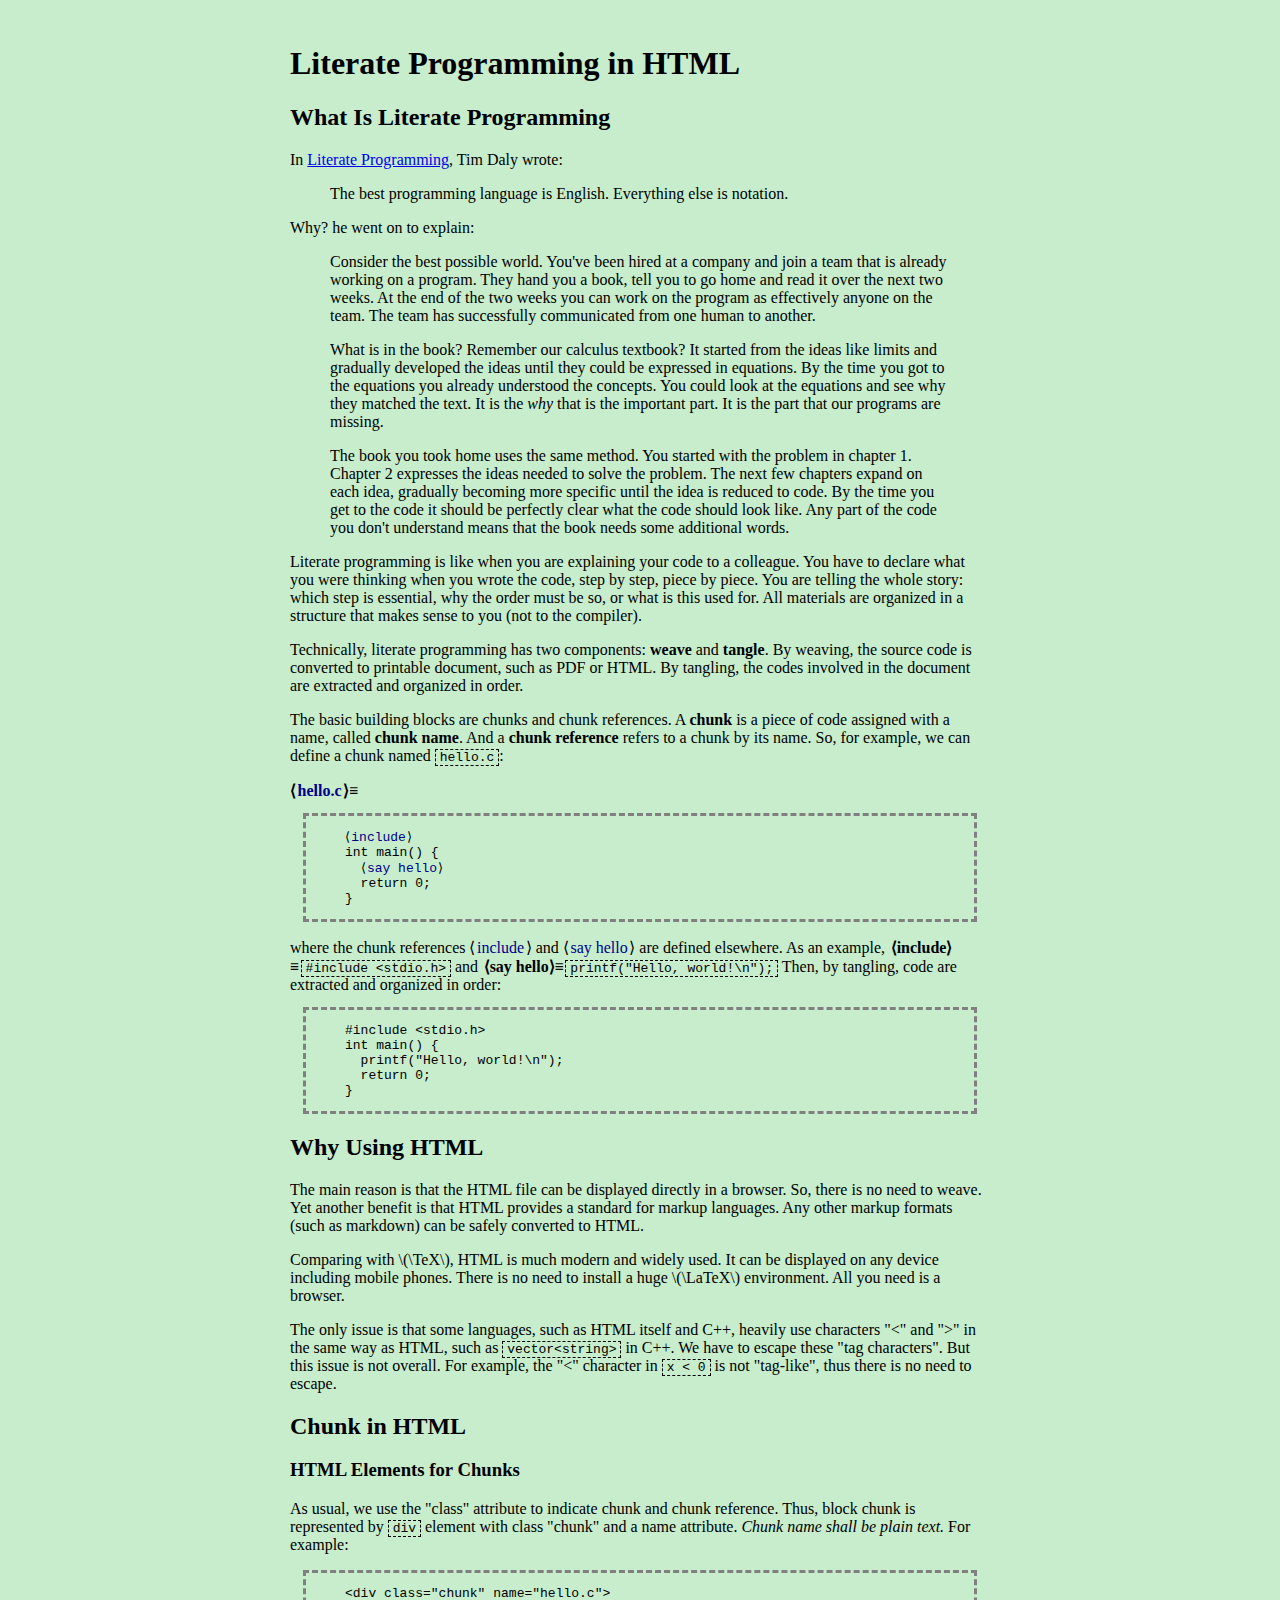
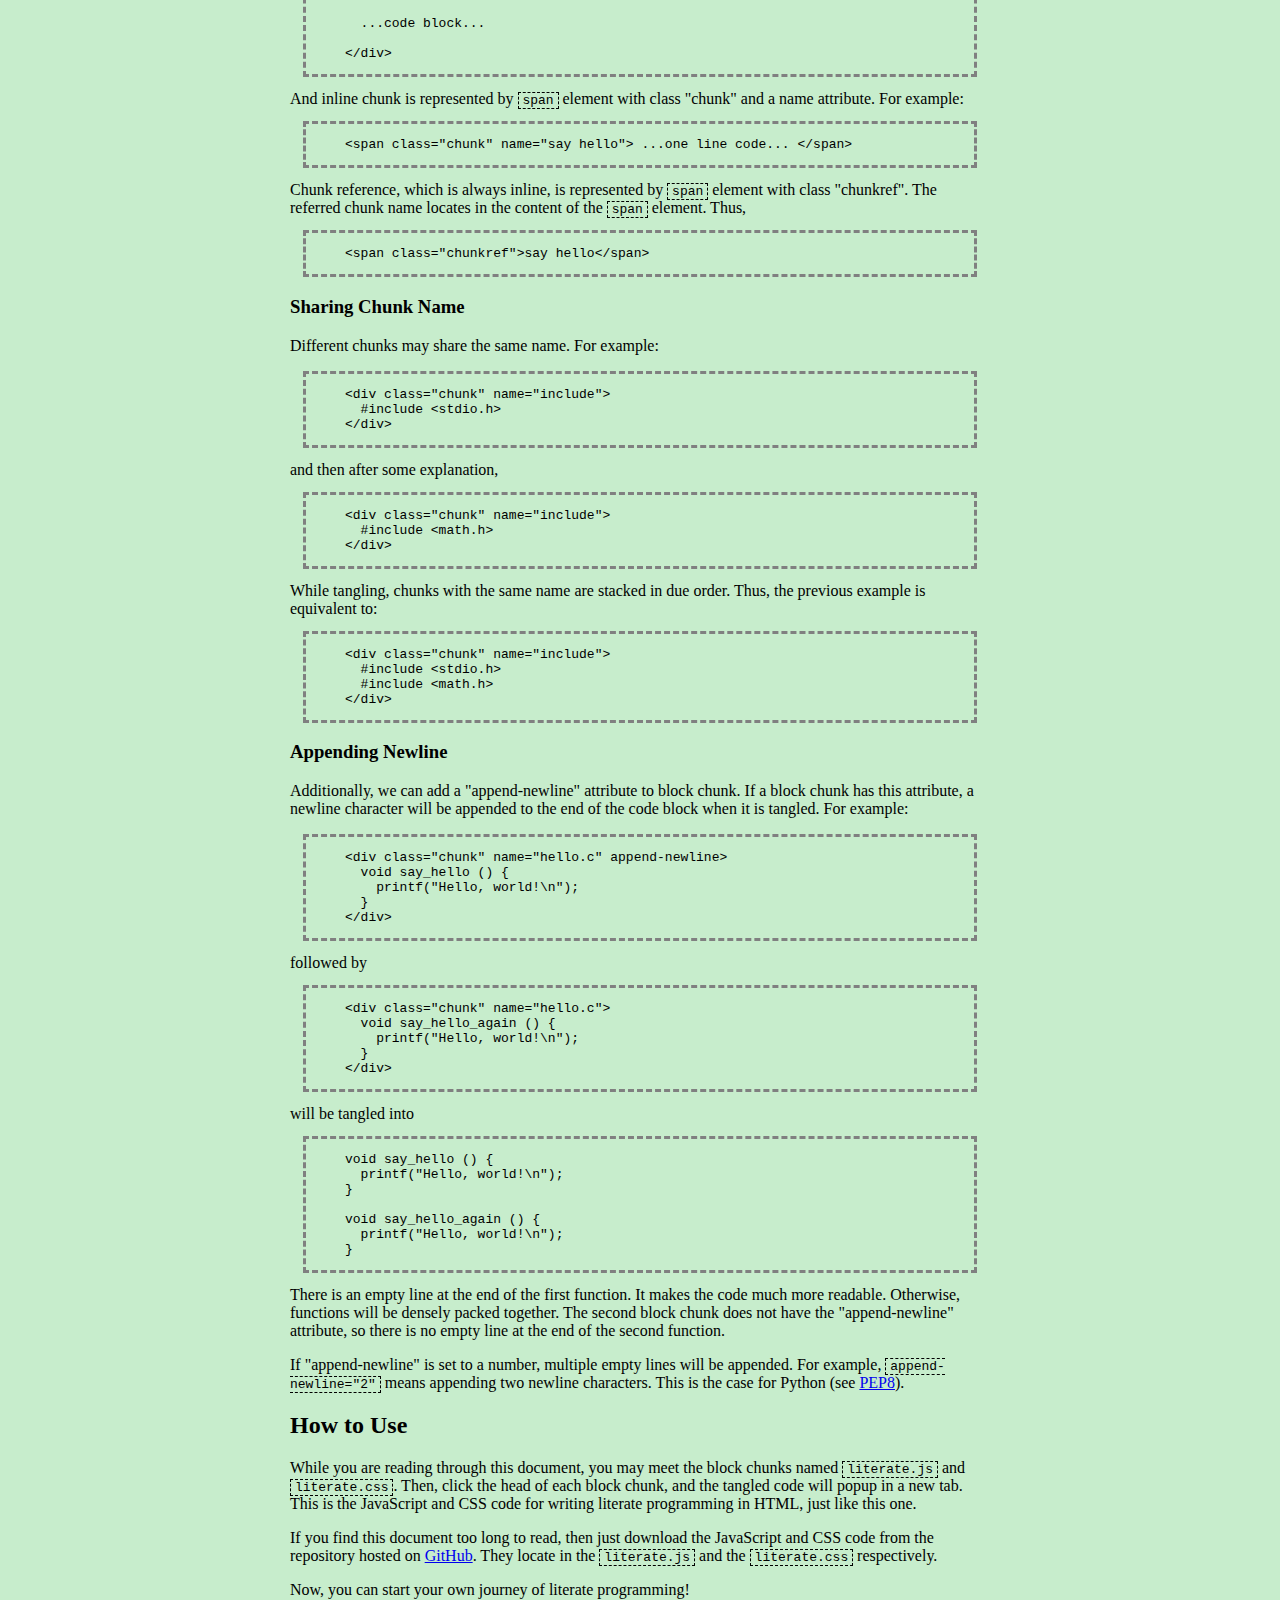
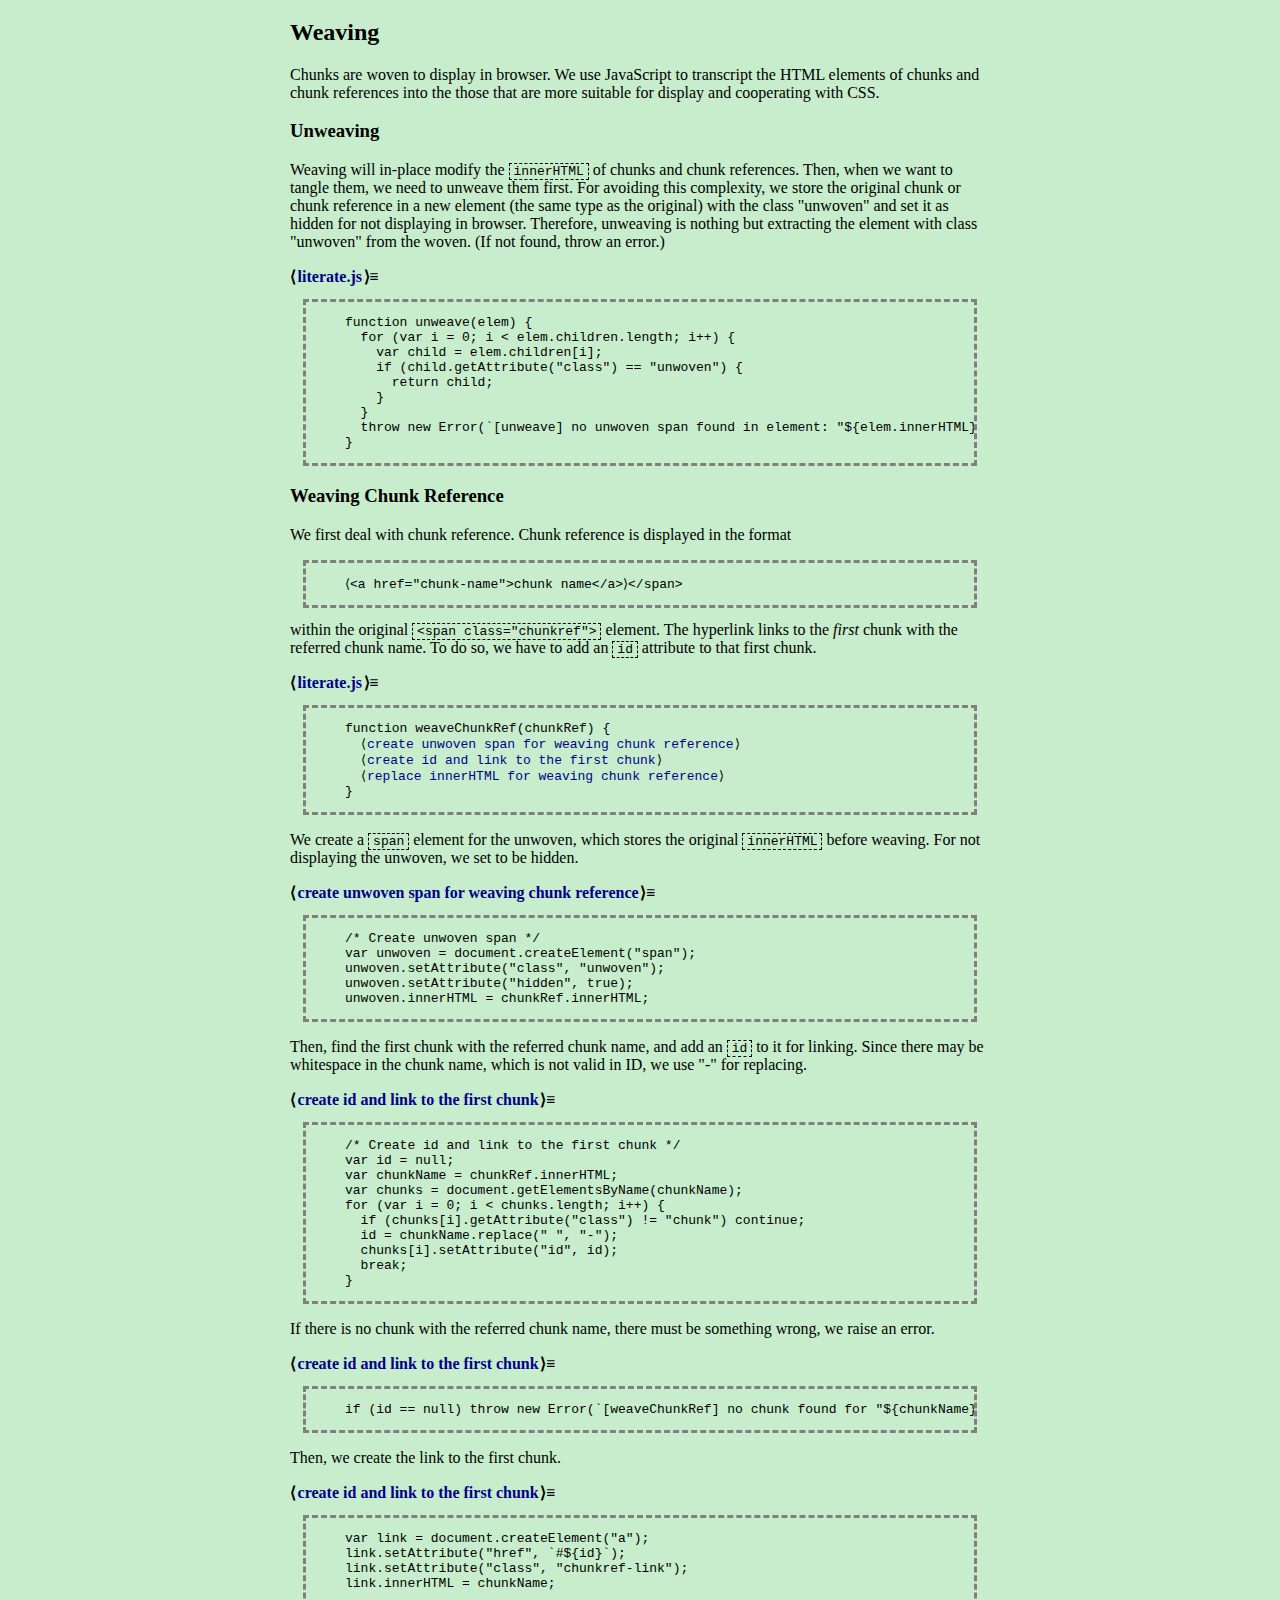
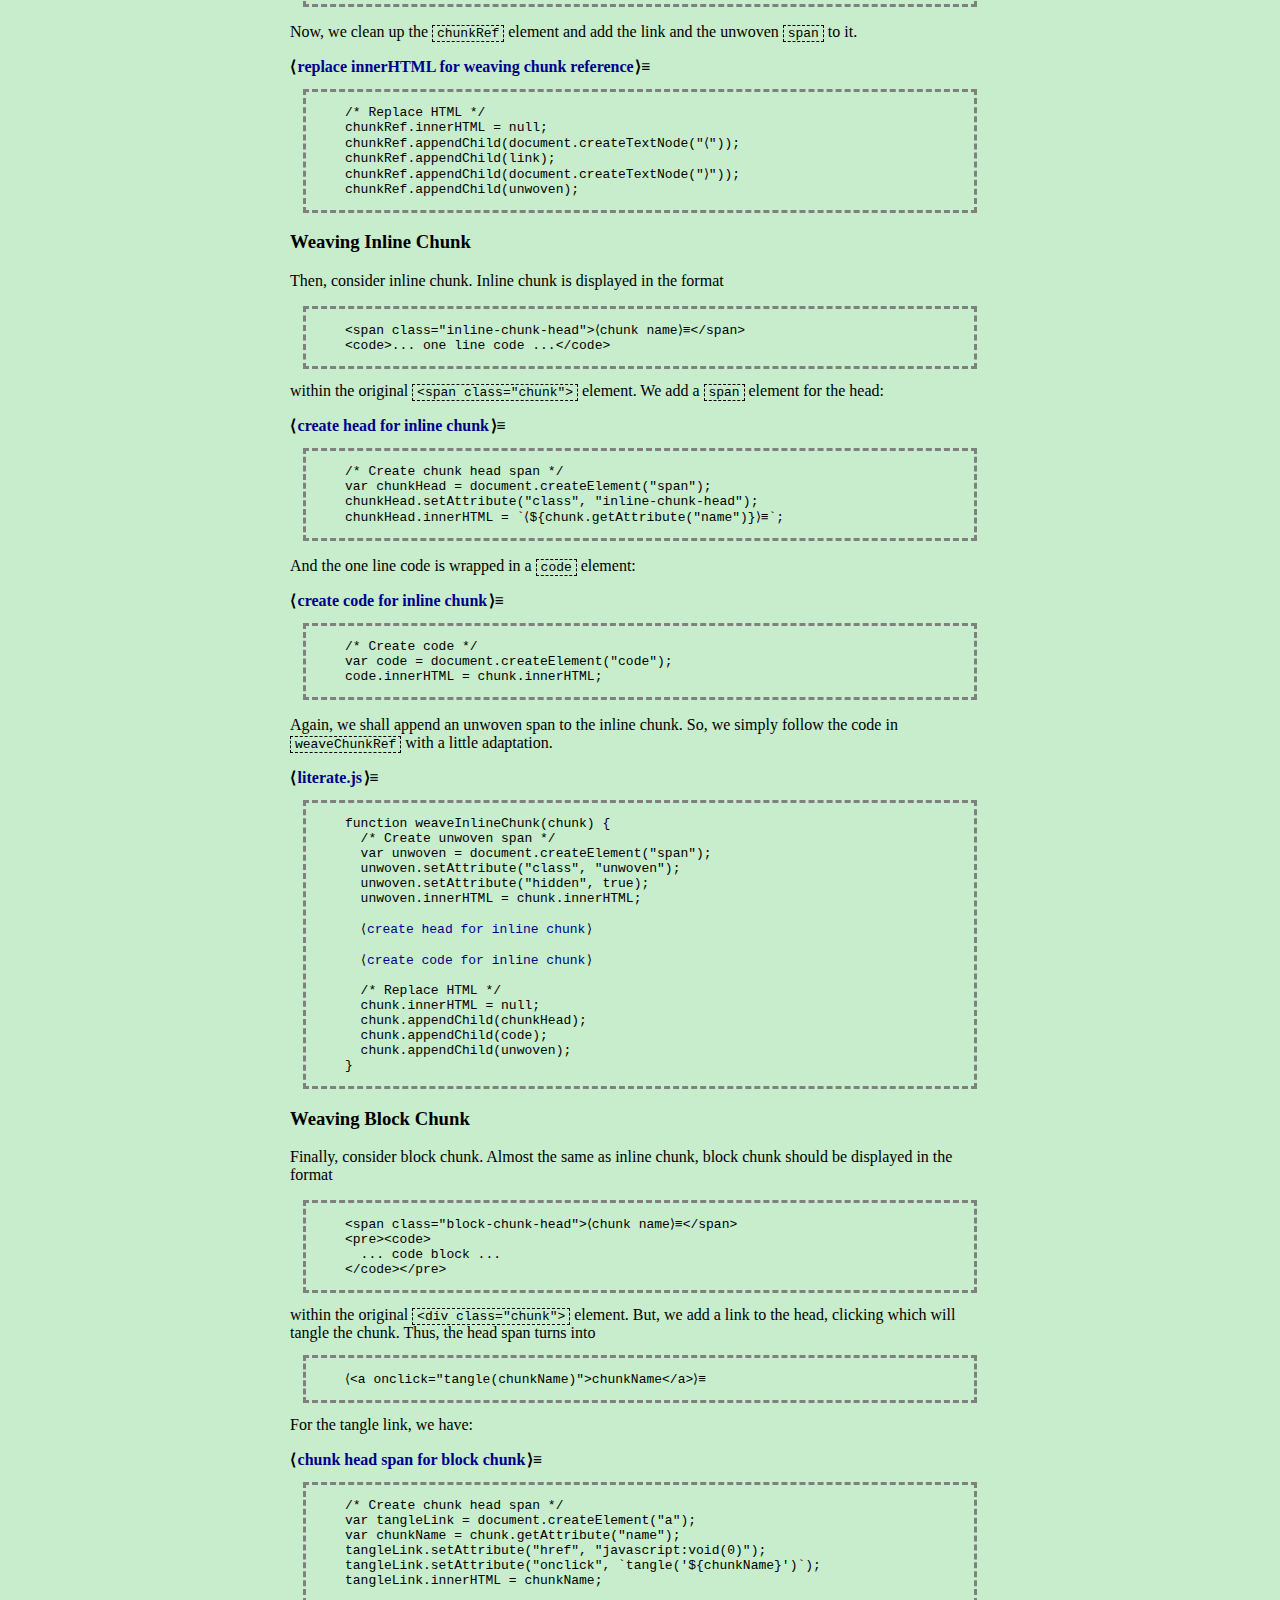
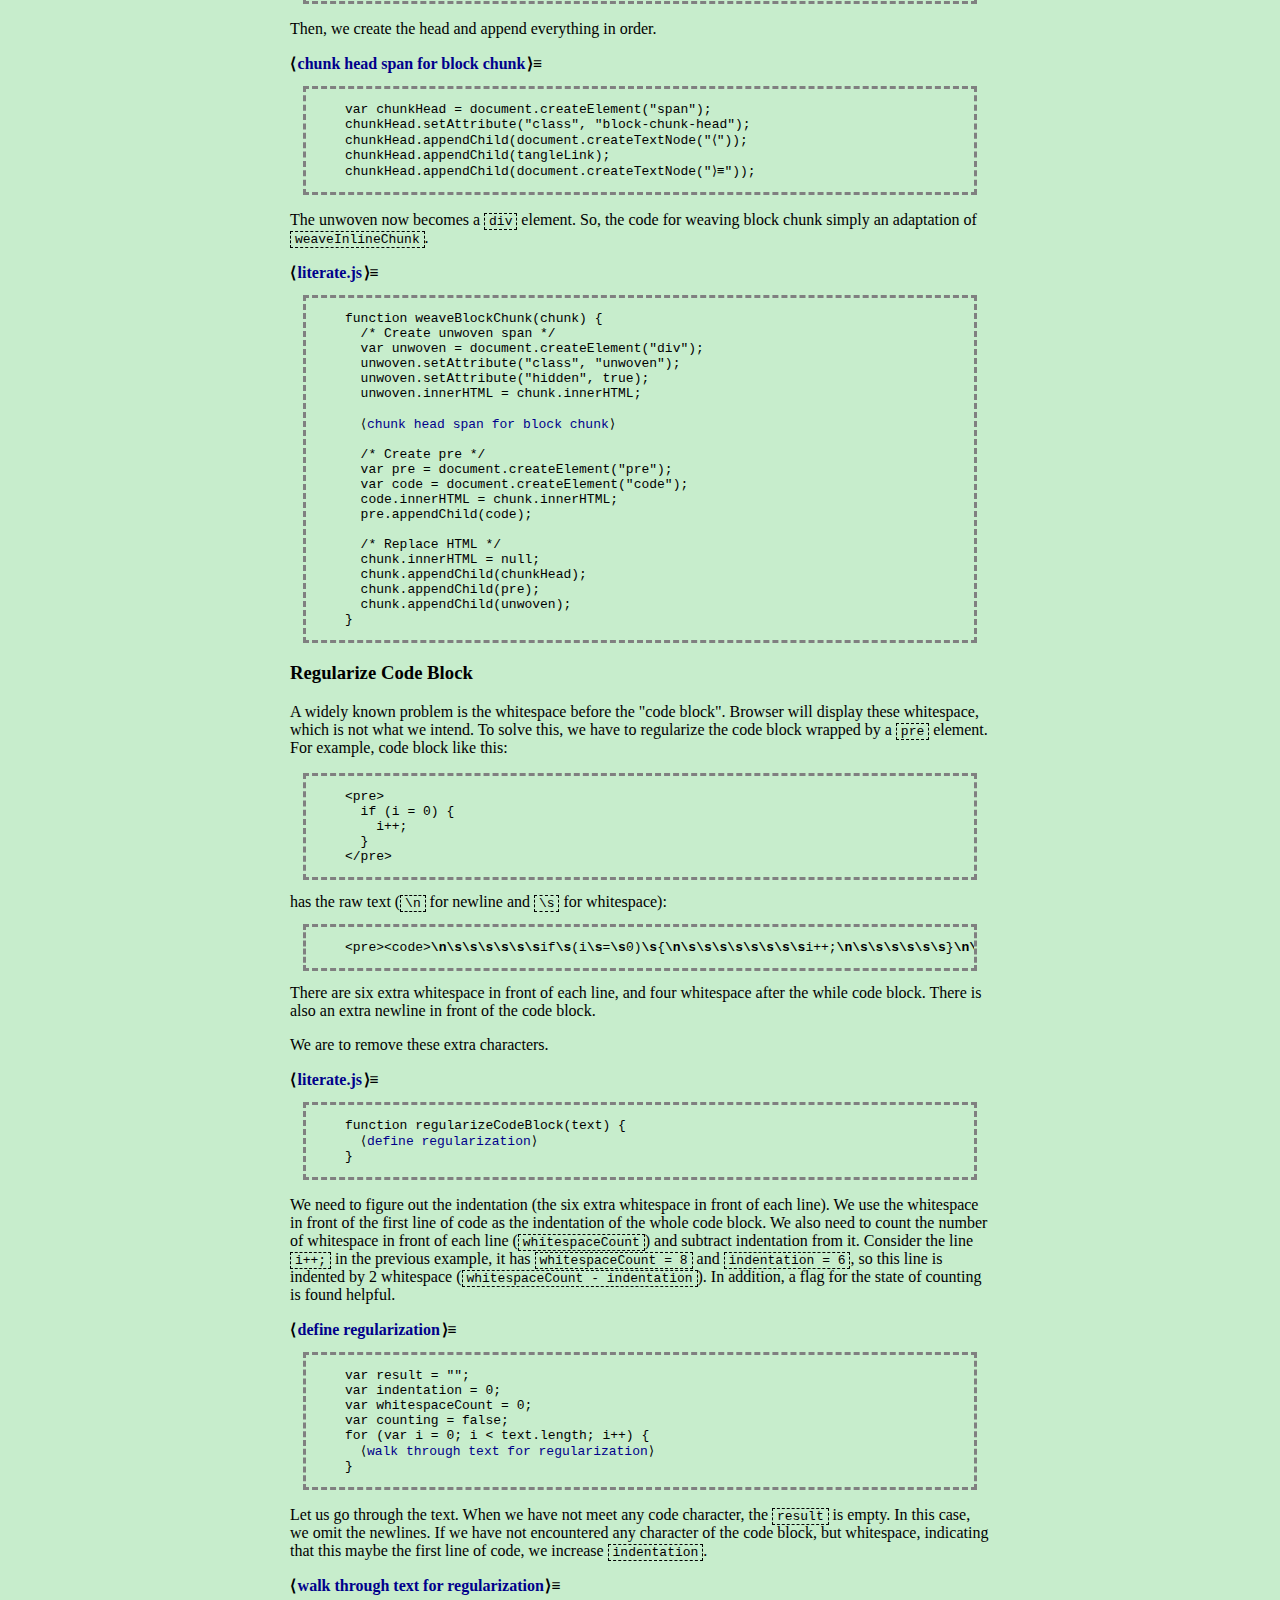
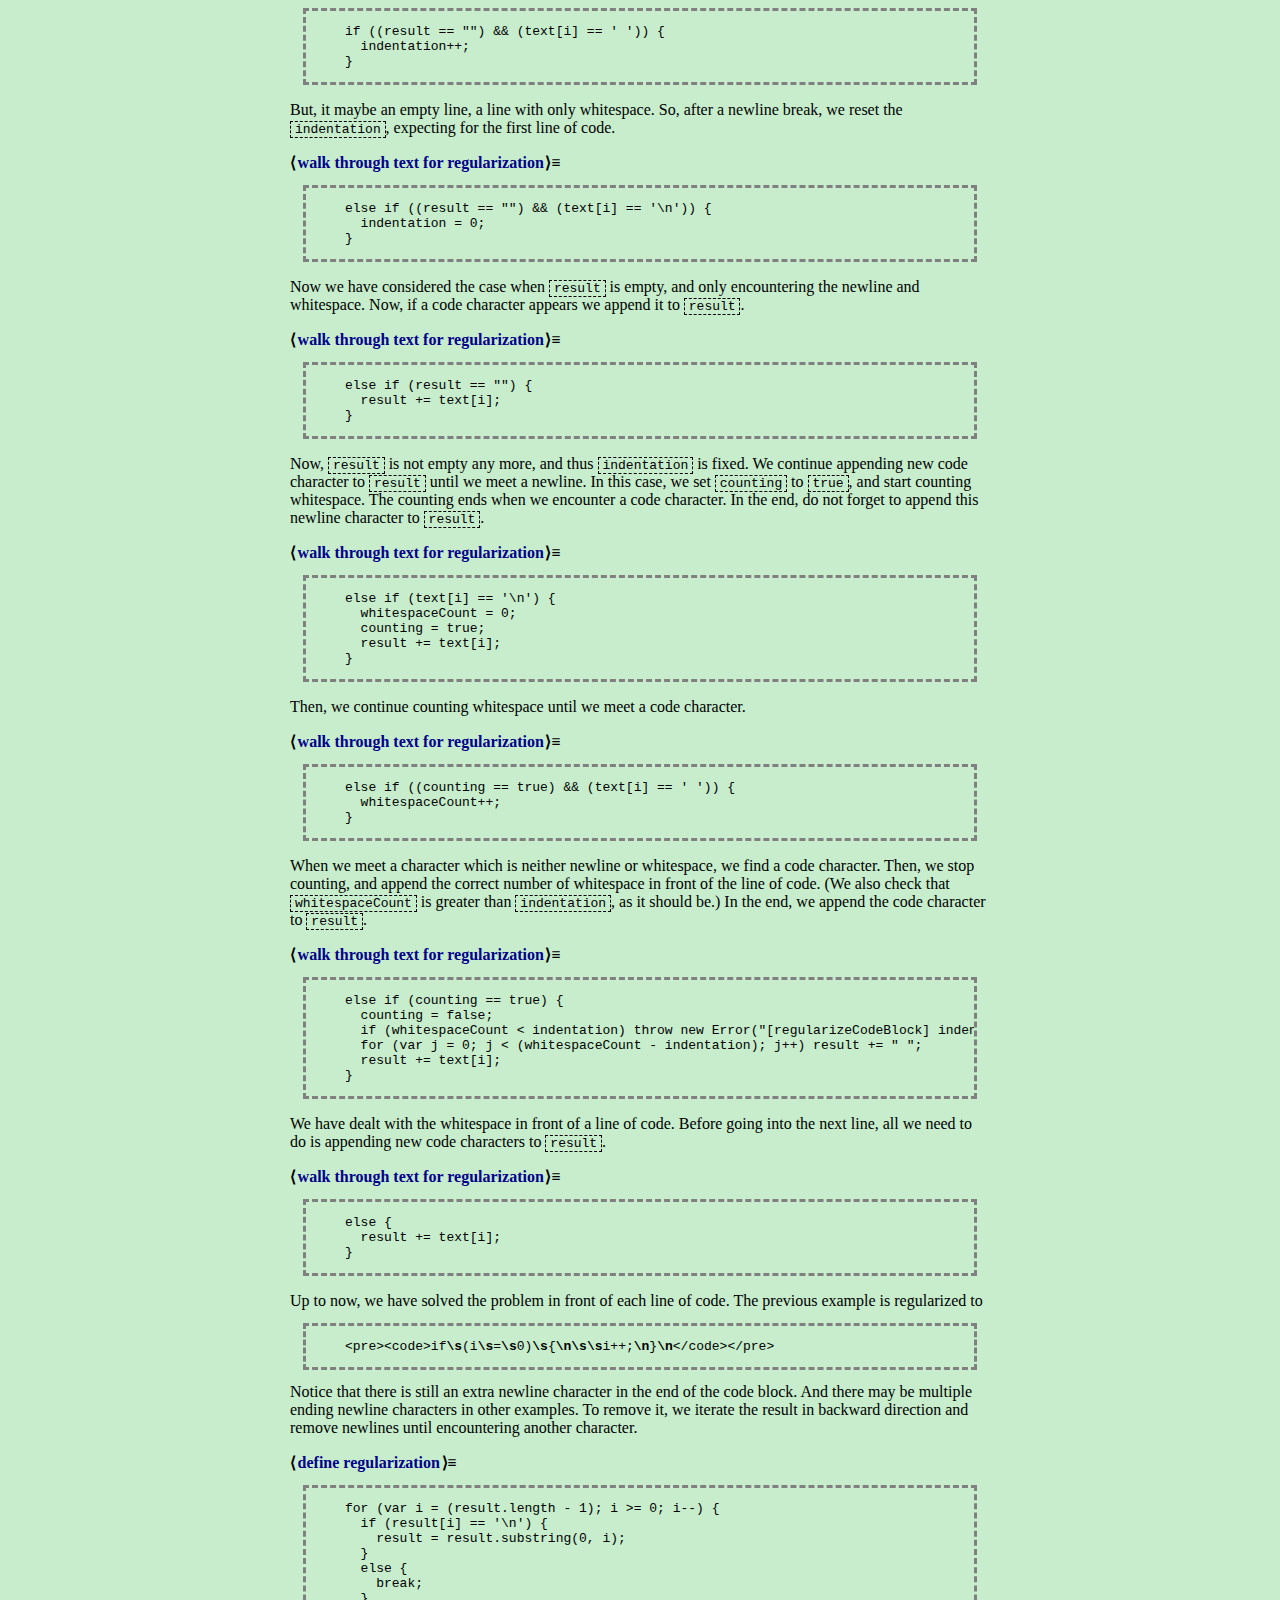
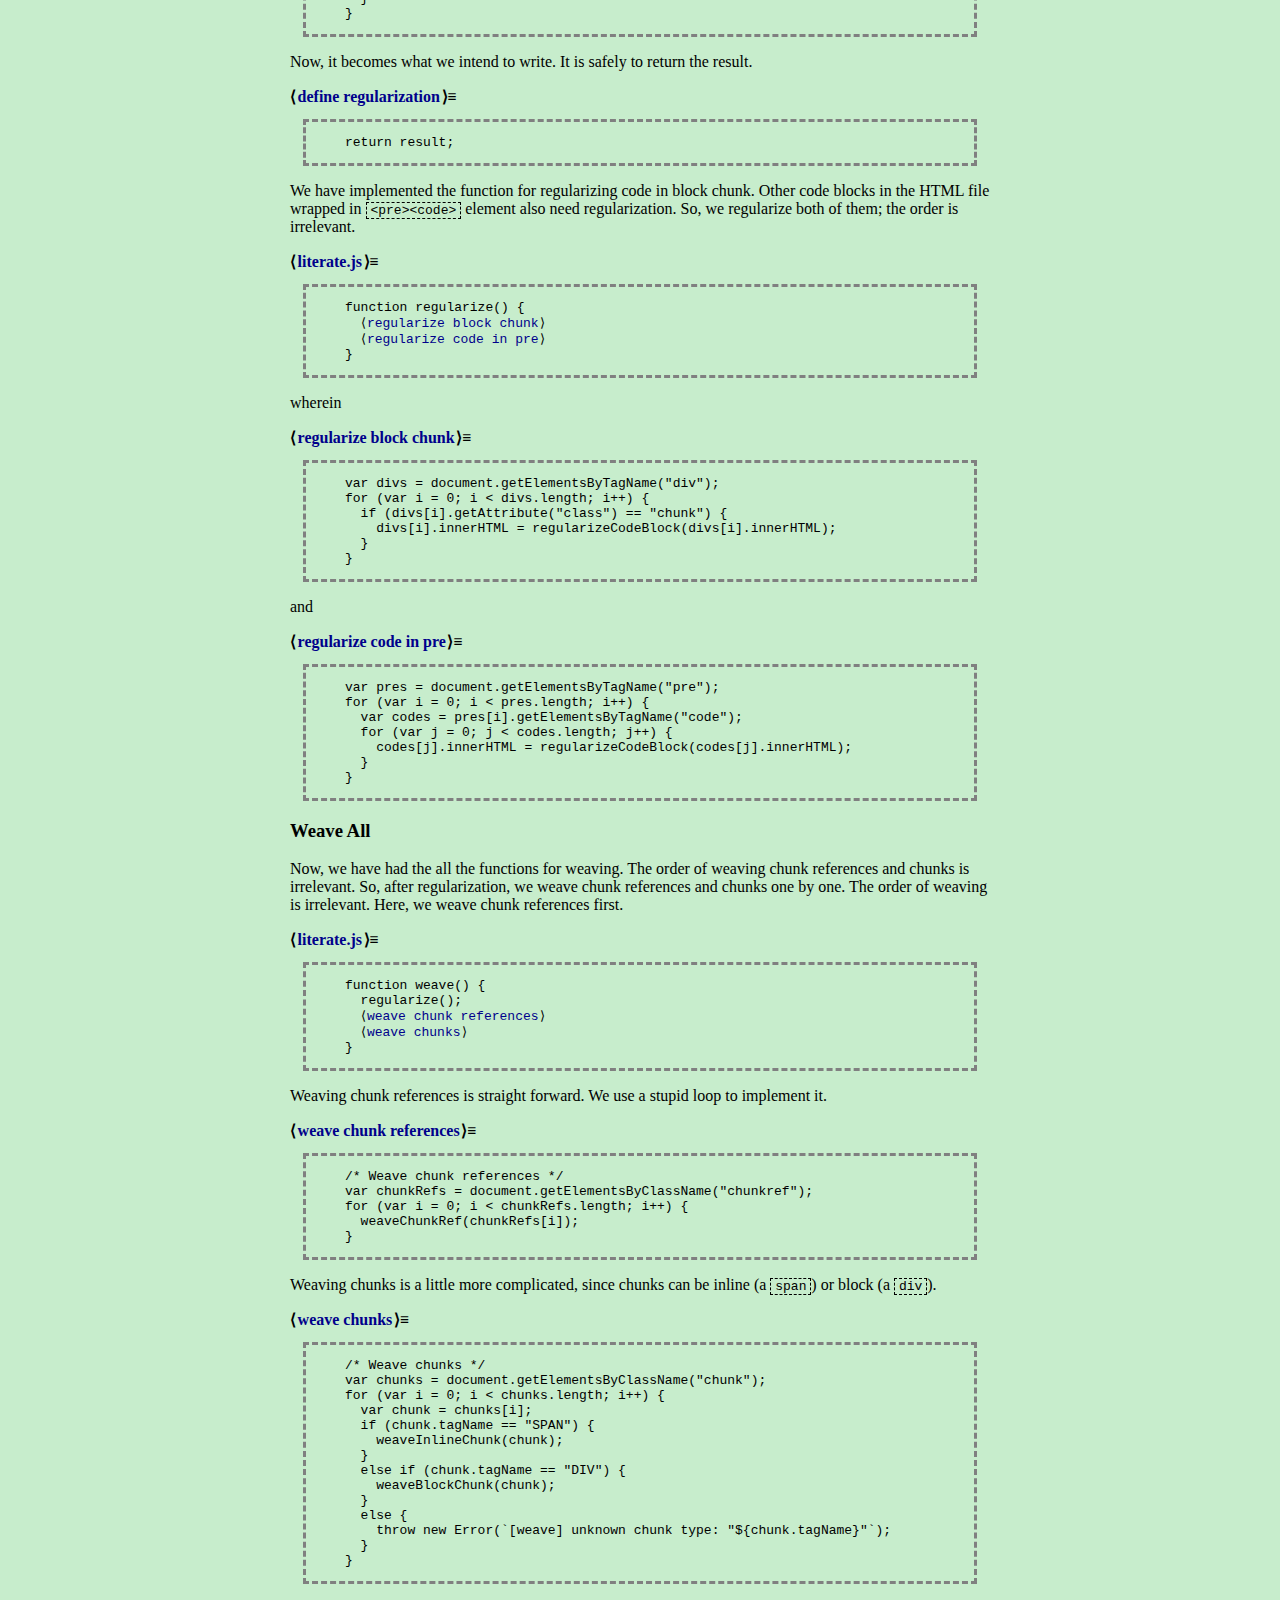
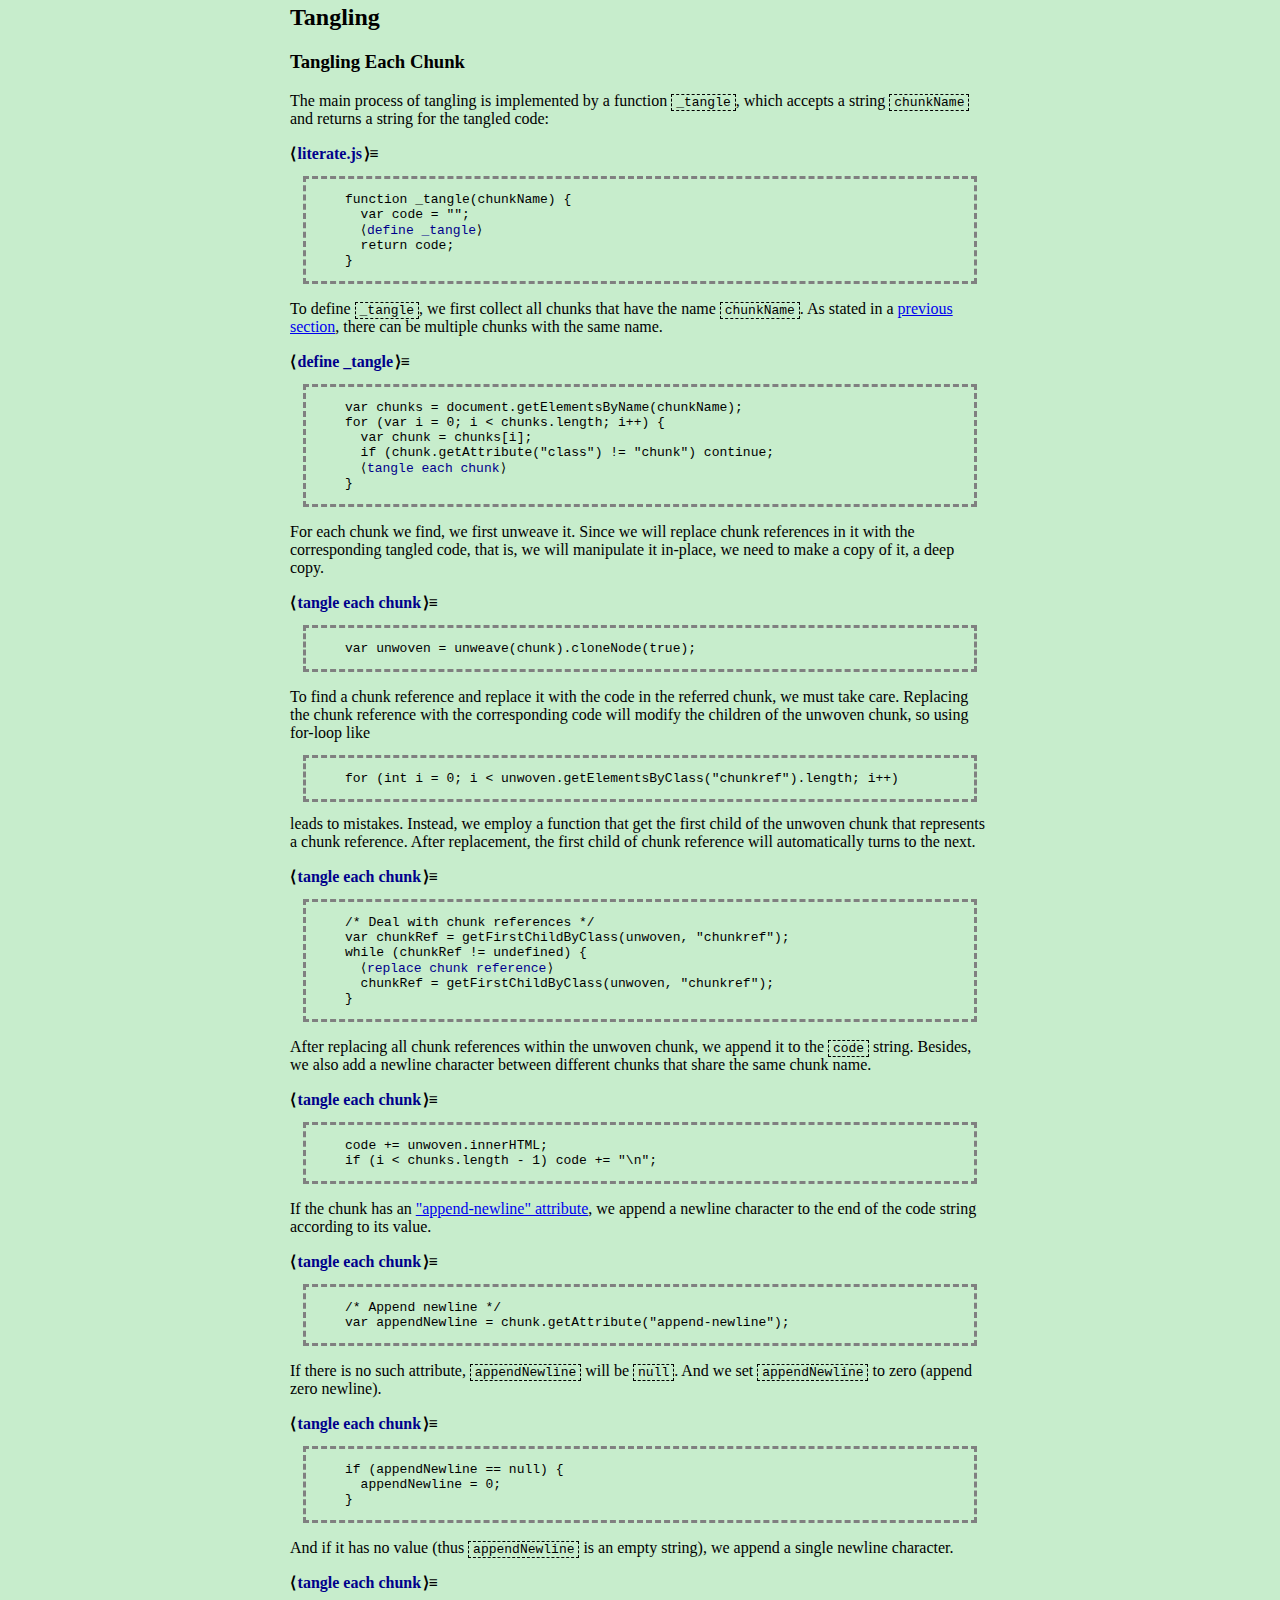
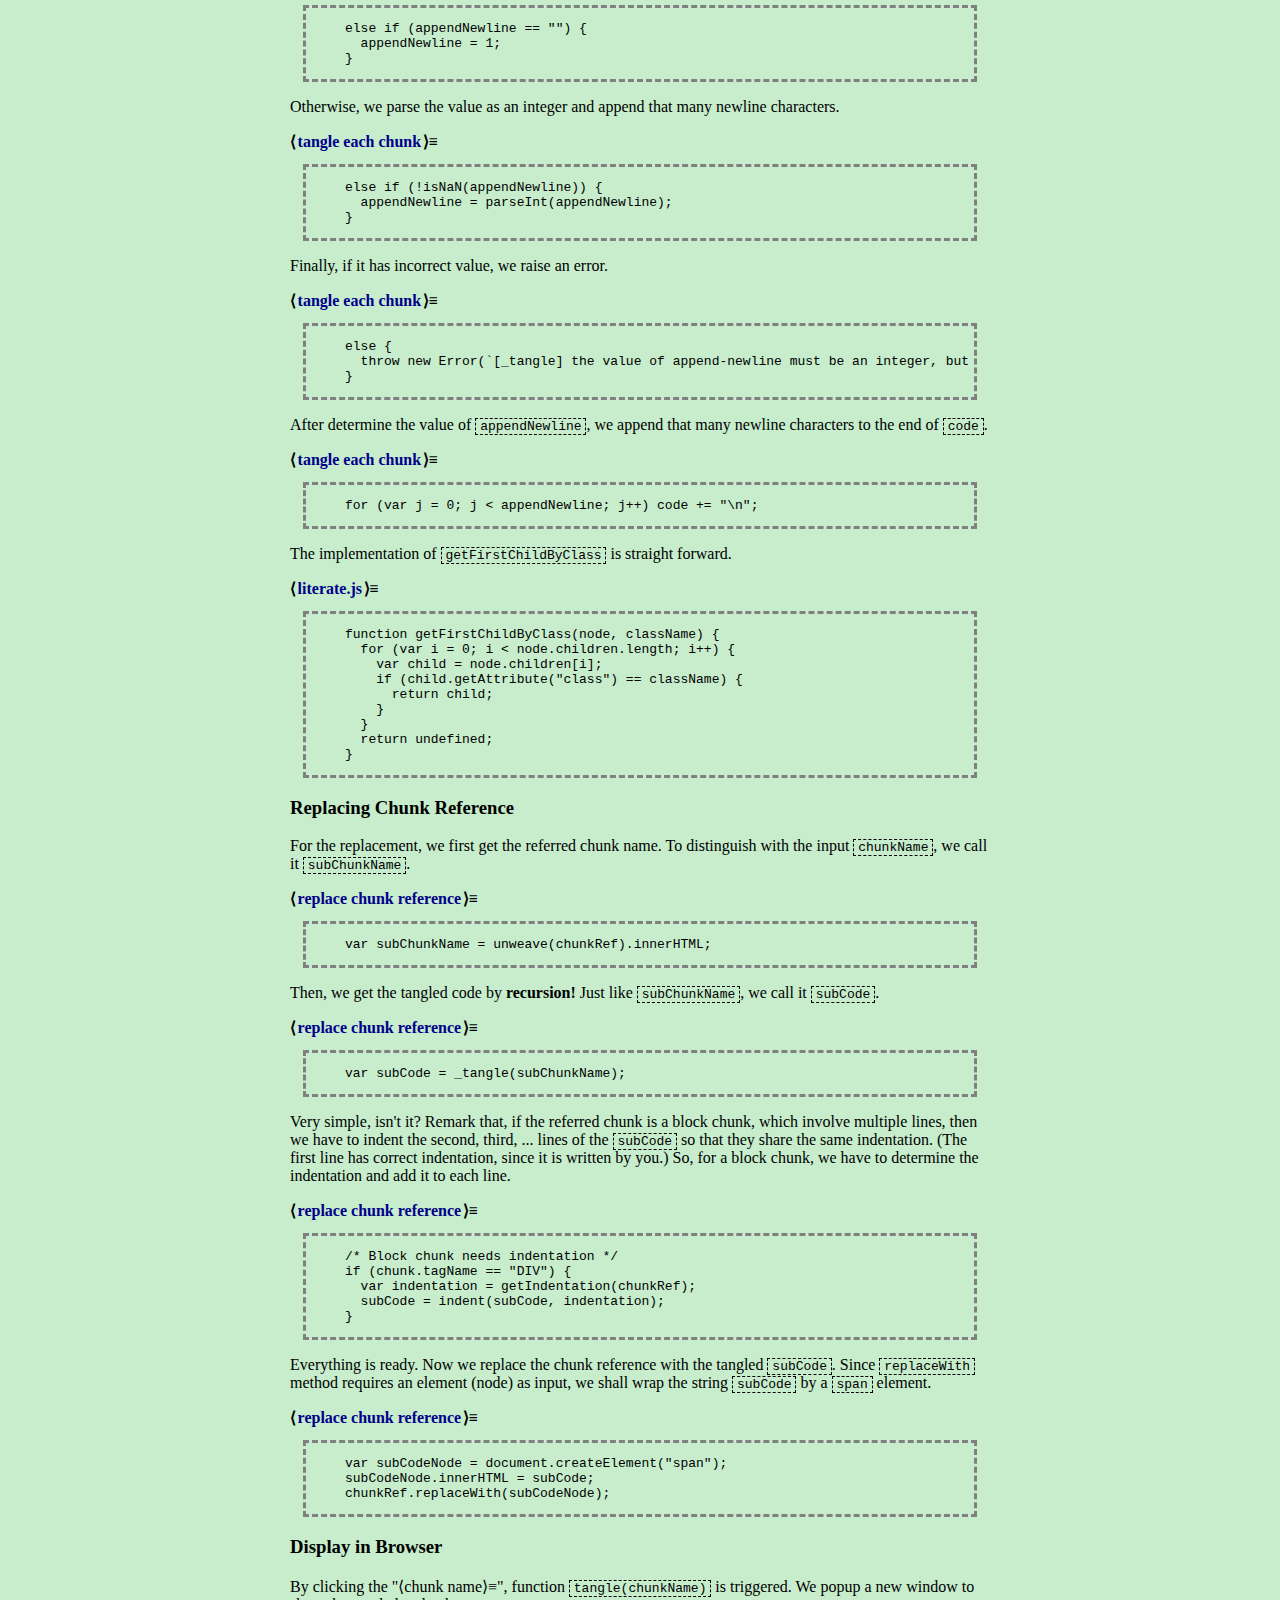
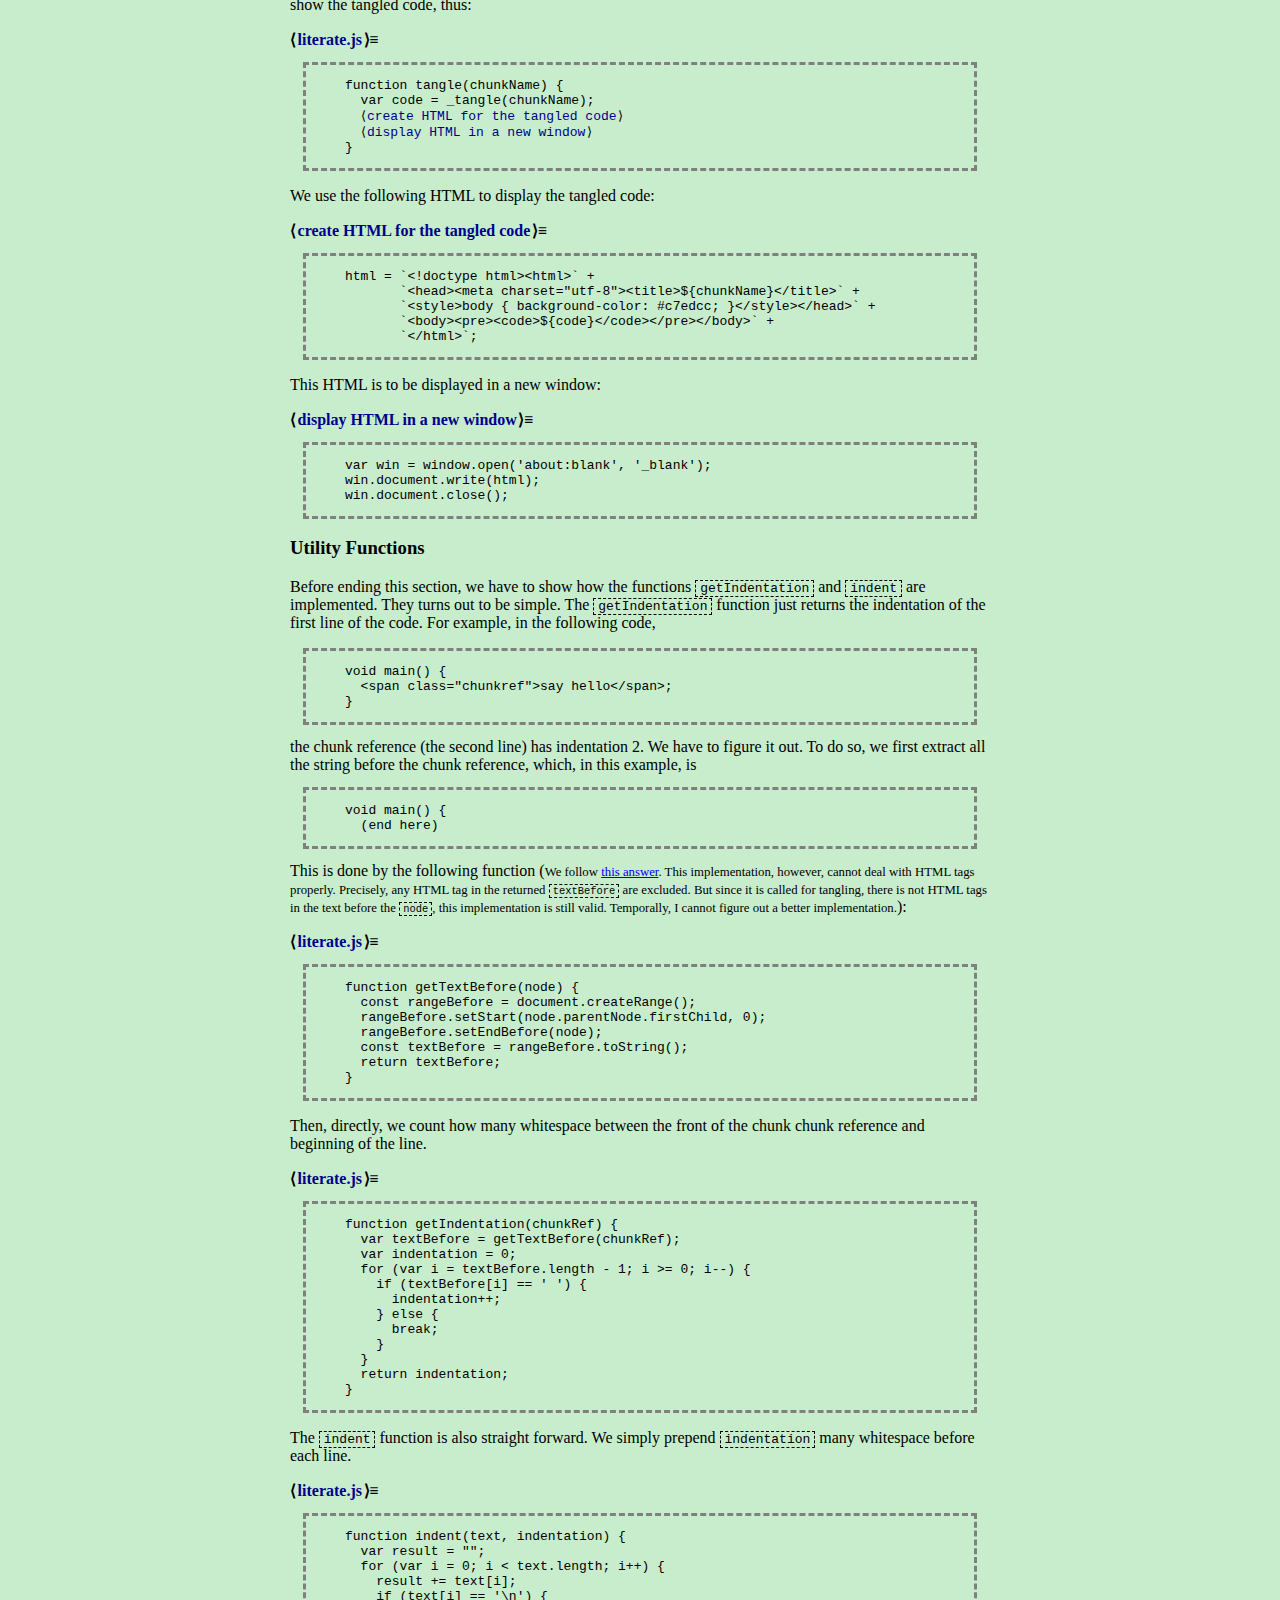
==== literate.html @ b54a2280 "Add link and style to chunk reference." ====
<!doctype html>
<html>
  <head>
    <meta charset="utf-8">
    <meta name="viewport" content="width=device-width, initial-scale=1">

    <title>Literate Programming in HTML</title>

    <style>
      body {
        background-color: #c7edcc;
        max-width: 700px;
        margin-left: auto;
        margin-right: auto;
        padding: 1em;
      }
      span.comment {
        font-size: 0.8em;
      }
    </style>

    <!-- literate -->
    <link rel="stylesheet" type="text/css" href="literate.css">
    <script type="text/javascript" src="literate.js"></script>

    <!-- mathjax -->
    <script type="text/javascript" src="http://cdn.mathjax.org/mathjax/latest/MathJax.js?config=TeX-AMS-MML_HTMLorMML"></script>
  </head>

  <body>
    <h1>Literate Programming in HTML</h1>

    <h2>What Is Literate Programming</h2>
    <p>
      In <a href="http://www.axiom-developer.org/axiom-website/litprog.html">Literate Programming</a>,
      Tim Daly wrote:
      <blockquote cite="http://www.axiom-developer.org/axiom-website/litprog.html">
        The best programming language is English. Everything else is notation.
      </blockquote>
    </p>
    <p>
      Why? he went on to explain:
      <blockquote cite="http://www.axiom-developer.org/axiom-website/litprog.html">
        <p>
          Consider the best possible world. You've been hired at a company and
          join a team that is already working on a program. They hand you a book,
          tell you to go home and read it over the next two weeks. At the end of
          the two weeks you can work on the program as effectively anyone on the
          team. The team has successfully communicated from one human to another.
        </p>
        <p>
          What is in the book? Remember our calculus textbook? It started from
          the ideas like limits and gradually developed the ideas until they could
          be expressed in equations. By the time you got to the equations you
          already understood the concepts. You could look at the equations and see
          why they matched the text. It is the <em>why</em> that is the
          important part. It is the part that our programs are missing.
        </p>
        <p>
          The book you took home uses the same method. You started with the problem
          in chapter 1. Chapter 2 expresses the ideas needed to solve the problem.
          The next few chapters expand on each idea, gradually becoming more specific
          until the idea is reduced to code. By the time you get to the code it
          should be perfectly clear what the code should look like. Any part of
          the code you don't understand means that the book needs some additional words.
        </p>
      </blockquote>
      Literate programming is like when you are explaining your code to a colleague.
      You have to declare what you were thinking when you wrote the code, step by
      step, piece by piece. You are telling the whole story: which step is essential,
      why the order must be so, or what is this used for. All materials are organized
      in a structure that makes sense to you (not to the compiler).
    </p>

    <p>
      Technically, literate programming has two components: <strong>weave</strong>
      and <strong>tangle</strong>. By weaving, the source code is converted to
      printable document, such as PDF or HTML. By tangling, the codes involved
      in the document are extracted and organized in order.
    </p>
    <p>
      The basic building blocks are chunks and chunk references.
      
      A <strong>chunk</strong> is a piece of code assigned with a name, called
      <strong>chunk name</strong>. And a <strong>chunk reference</strong> refers
      to a chunk by its name.

      So, for example, we can define a chunk named <code>hello.c</code>:

      <div class="chunk" name="hello.c">
        <span class="chunkref">include</span>
        int main() {
          <span class="chunkref">say hello</span>
          return 0;
        }
      </div>
      where the chunk references <span class="chunkref">include</span> and
      <span class="chunkref">say hello</span> are defined elsewhere. As an
      example, <span class="chunk" name="include">#include &lt;stdio.h&gt;</span>
      and <span class="chunk" name="say hello">printf("Hello, world!\n");</span>

      Then, by tangling, code are extracted and organized in order:

      <pre><code>
        #include &lt;stdio.h&gt;
        int main() {
          printf("Hello, world!\n");
          return 0;
        }
      </code></pre>
    </p>

    <h2>Why Using HTML</h2>
    <p>
      The main reason is that the HTML file can be displayed directly in a browser.
      So, there is no need to weave.

      Yet another benefit is that HTML provides a standard for markup languages.
      Any other markup formats (such as markdown) can be safely converted to HTML.
    </p>
    <p>
      Comparing with \(\TeX\), HTML is much modern and widely used. It can be
      displayed on any device including mobile phones. There is no need to install
      a huge \(\LaTeX\) environment. All you need is a browser.
    <p>
      The only issue is that some languages, such as HTML itself and C++, heavily
      use characters "<" and ">" in the same way as HTML, such as
      <code>vector&lt;string&gt;</code> in C++. We have to escape these "tag
      characters". But this issue is not overall. For example, the "<" character
      in <code>x < 0</code> is not "tag-like", thus there is no need to escape.
    </p>

    <h2>Chunk in HTML</h2>

    <h3>HTML Elements for Chunks</h3>
    <p>
      As usual, we use the "class" attribute to indicate chunk and chunk reference.
      Thus, block chunk is represented by <code>div</code> element with class "chunk"
      and a name attribute. <em>Chunk name shall be plain text.</em> For example:
      <pre><code>
        &lt;div class="chunk" name="hello.c"&gt;

          ...code block...
        
        &lt;/div&gt;
      </code></pre>
      And inline chunk is represented by <code>span</code> element with class "chunk"
      and a name attribute. For example:
      <pre><code>
        &lt;span class="chunk" name="say hello"&gt; ...one line code... &lt;/span&gt;
      </code></pre>
      Chunk reference, which is always inline, is represented by <code>span</code>
      element with class "chunkref". The referred chunk name locates in the content
      of the <code>span</code> element. Thus,
      <pre><code>
        &lt;span class="chunkref"&gt;say hello&lt;/span&gt;
      </code></pre>
    </p>

    <h3 id="sharing-chunk-name">Sharing Chunk Name</h3>
    <p>
      Different chunks may share the same name. For example:
      <pre><code>
        &lt;div class="chunk" name="include"&gt;
          #include &lt;stdio.h&gt;
        &lt;/div&gt;
      </code></pre>
      and then after some explanation,
      <pre><code>
        &lt;div class="chunk" name="include"&gt;
          #include &lt;math.h&gt;
        &lt;/div&gt;
      </code></pre>
      While tangling, chunks with the same name are stacked in due order.
      Thus, the previous example is equivalent to:
      <pre><code>
        &lt;div class="chunk" name="include"&gt;
          #include &lt;stdio.h&gt;
          #include &lt;math.h&gt;
        &lt;/div&gt;
      </code></pre>
    </p>

    <h3 id="appending-newline">Appending Newline</h3>
    <p>
      Additionally, we can add a "append-newline" attribute to block chunk. If a
      block chunk has this attribute, a newline character will be appended to the
      end of the code block when it is tangled. For example:
      <pre><code>
        &lt;div class="chunk" name="hello.c" append-newline&gt;
          void say_hello () {
            printf("Hello, world!\n");
          }
        &lt;/div&gt;
      </code></pre>
      followed by
      <pre><code>
        &lt;div class="chunk" name="hello.c"&gt;
          void say_hello_again () {
            printf("Hello, world!\n");
          }
        &lt;/div&gt;
      </code></pre>
      will be tangled into
      <pre><code>
        void say_hello () {
          printf("Hello, world!\n");
        }

        void say_hello_again () {
          printf("Hello, world!\n");
        }
      </code></pre>
      There is an empty line at the end of the first function. It makes the code
      much more readable. Otherwise, functions will be densely packed together.
      The second block chunk does not have the "append-newline" attribute, so
      there is no empty line at the end of the second function.
    </p>
    <p>
      If "append-newline" is set to a number, multiple empty lines will be
      appended. For example, <code>append-newline="2"</code> means appending two
      newline characters.
      This is the case for Python (see <a href="https://peps.python.org/pep-0008/#blank-lines">PEP8</a>).
    </p>

    <h2>How to Use</h2>

    <p>
      While you are reading through this document, you may meet the block chunks
      named <code>literate.js</code> and <code>literate.css</code>. Then, click
      the head of each block chunk, and the tangled code will popup in a new tab.
      This is the JavaScript and CSS code for writing literate programming in HTML,
      just like this one.
    </p>
    <p>
      If you find this document too long to read, then just download the JavaScript
      and CSS code from the repository hosted on
      <a href="https://github.com/shuiruge/literate.html">GitHub</a>. They locate
      in the <code>literate.js</code> and the <code>literate.css</code> respectively.
    </p>
    <p>
      Now, you can start your own journey of literate programming!
    </p>

    <h2>Weaving</h2>
    <p>
      Chunks are woven to display in browser. We use JavaScript to transcript
      the HTML elements of chunks and chunk references into the those that are
      more suitable for display and cooperating with CSS.
    </p>

    <h3>Unweaving</h3>
    <p>
      Weaving will in-place modify the <code>innerHTML</code> of chunks and chunk
      references. Then, when we want to tangle them, we need to unweave them first.
      For avoiding this complexity, we store the original chunk or chunk reference
      in a new element (the same type as the original) with the class "unwoven"
      and set it as hidden for not displaying in browser. Therefore, unweaving is
      nothing but extracting the element with class "unwoven" from the woven.
      (If not found, throw an error.)
      <div class="chunk" name="literate.js" append-newline>
        function unweave(elem) {
          for (var i = 0; i < elem.children.length; i++) {
            var child = elem.children[i];
            if (child.getAttribute("class") == "unwoven") {
              return child;
            }
          }
          throw new Error(`[unweave] no unwoven span found in element: "${elem.innerHTML}"`);
        }
      </div>
    </p>

    <h3>Weaving Chunk Reference</h3>
    <p>
      We first deal with chunk reference. Chunk reference is displayed in the format
      <pre><code>
        ⟨&lt;a href="chunk-name"&gt;chunk name&lt;/a&gt;⟩&lt;/span&gt;
      </code></pre>
      within the original <code>&lt;span class="chunkref"&gt;</code> element.
      The hyperlink links to the <em>first</em> chunk with the referred chunk name.
      To do so, we have to add an <code>id</code> attribute to that first chunk.
      <div class="chunk" name="literate.js" append-newline>
        function weaveChunkRef(chunkRef) {
          <span class="chunkref">create unwoven span for weaving chunk reference</span>
          <span class="chunkref">create id and link to the first chunk</span>
          <span class="chunkref">replace innerHTML for weaving chunk reference</span>
        }
      </div>
      We create a <code>span</code> element for the unwoven, which stores the original
      <code>innerHTML</code> before weaving. For not displaying the unwoven, we set
      to be hidden.
      <div class="chunk" name="create unwoven span for weaving chunk reference">
        /* Create unwoven span */
        var unwoven = document.createElement("span");
        unwoven.setAttribute("class", "unwoven");
        unwoven.setAttribute("hidden", true);
        unwoven.innerHTML = chunkRef.innerHTML;
      </div>
      Then, find the first chunk with the referred chunk name, and add an <code>id</code>
      to it for linking. Since there may be whitespace in the chunk name, which is
      not valid in ID, we use "-" for replacing.
      <div class="chunk" name="create id and link to the first chunk">
        /* Create id and link to the first chunk */
        var id = null;
        var chunkName = chunkRef.innerHTML;
        var chunks = document.getElementsByName(chunkName);
        for (var i = 0; i < chunks.length; i++) {
          if (chunks[i].getAttribute("class") != "chunk") continue;
          id = chunkName.replace(" ", "-");
          chunks[i].setAttribute("id", id);
          break;
        }
      </div>
      If there is no chunk with the referred chunk name, there must be something
      wrong, we raise an error.
      <div class="chunk" name="create id and link to the first chunk">
        if (id == null) throw new Error(`[weaveChunkRef] no chunk found for "${chunkName}"`);
      </div>
      Then, we create the link to the first chunk.
      <div class="chunk" name="create id and link to the first chunk">
        var link = document.createElement("a");
        link.setAttribute("href", `#${id}`);
        link.setAttribute("class", "chunkref-link");
        link.innerHTML = chunkName;
      </div>
      Now, we clean up the <code>chunkRef</code> element and add the link and
      the unwoven <code>span</code> to it.
      <div class="chunk" name="replace innerHTML for weaving chunk reference">
        /* Replace HTML */
        chunkRef.innerHTML = null;
        chunkRef.appendChild(document.createTextNode("⟨"));
        chunkRef.appendChild(link);
        chunkRef.appendChild(document.createTextNode("⟩"));
        chunkRef.appendChild(unwoven);
      </div>
    </p>

    <h3>Weaving Inline Chunk</h3>
    <p>
      Then, consider inline chunk. Inline chunk is displayed in the format
      <pre><code>
        &lt;span class="inline-chunk-head"&gt;⟨chunk name⟩≡&lt;/span&gt;
        &lt;code&gt;... one line code ...&lt;/code&gt;
      </code></pre>
      within the original <code>&lt;span class="chunk"&gt;</code> element.
      We add a <code>span</code> element for the head:
      <div class="chunk" name="create head for inline chunk">
        /* Create chunk head span */
        var chunkHead = document.createElement("span");
        chunkHead.setAttribute("class", "inline-chunk-head");
        chunkHead.innerHTML = `⟨${chunk.getAttribute("name")}⟩≡`;
      </div>
      And the one line code is wrapped in a <code>code</code> element:
      <div class="chunk" name="create code for inline chunk">
        /* Create code */
        var code = document.createElement("code");
        code.innerHTML = chunk.innerHTML;
      </div>
      Again, we shall append an unwoven span to the inline chunk. So, we simply
      follow the code in <code>weaveChunkRef</code> with a little adaptation.
      <div class="chunk" name="literate.js" append-newline>
        function weaveInlineChunk(chunk) {
          /* Create unwoven span */
          var unwoven = document.createElement("span");
          unwoven.setAttribute("class", "unwoven");
          unwoven.setAttribute("hidden", true);
          unwoven.innerHTML = chunk.innerHTML;

          <span class="chunkref">create head for inline chunk</span>

          <span class="chunkref">create code for inline chunk</span>

          /* Replace HTML */
          chunk.innerHTML = null;
          chunk.appendChild(chunkHead);
          chunk.appendChild(code);
          chunk.appendChild(unwoven);
        }
      </div>
    </p>

    <h3>Weaving Block Chunk</h3>
    <p>
      Finally, consider block chunk. Almost the same as inline chunk, block chunk
      should be displayed in the format
      <pre><code>
        &lt;span class="block-chunk-head"&gt;⟨chunk name⟩≡&lt;/span&gt;
        &lt;pre&gt;&lt;code&gt;
          ... code block ...
        &lt;/code&gt;&lt;/pre&gt;
      </code></pre>
      within the original <code>&lt;div class="chunk"&gt;</code> element.
      But, we add a link to the head, clicking which will tangle the chunk.
      Thus, the head span turns into
      <pre><code>
        ⟨&lt;a onclick="tangle(chunkName)"&gt;chunkName&lt;/a&gt;⟩≡
      </code></pre>
      For the tangle link, we have:
      <div class="chunk" name="chunk head span for block chunk">
        /* Create chunk head span */
        var tangleLink = document.createElement("a");
        var chunkName = chunk.getAttribute("name");
        tangleLink.setAttribute("href", "javascript:void(0)");
        tangleLink.setAttribute("onclick", `tangle('${chunkName}')`);
        tangleLink.innerHTML = chunkName;
      </div>
      Then, we create the head and append everything in order.
      <div class="chunk" name="chunk head span for block chunk">
        var chunkHead = document.createElement("span");
        chunkHead.setAttribute("class", "block-chunk-head");
        chunkHead.appendChild(document.createTextNode("⟨"));
        chunkHead.appendChild(tangleLink);
        chunkHead.appendChild(document.createTextNode("⟩≡"));
      </div>
      The unwoven now becomes a <code>div</code> element. So, the code for weaving
      block chunk simply an adaptation of <code>weaveInlineChunk</code>.
      <div class="chunk" name="literate.js" append-newline>
        function weaveBlockChunk(chunk) {
          /* Create unwoven span */
          var unwoven = document.createElement("div");
          unwoven.setAttribute("class", "unwoven");
          unwoven.setAttribute("hidden", true);
          unwoven.innerHTML = chunk.innerHTML;

          <span class="chunkref">chunk head span for block chunk</span>

          /* Create pre */
          var pre = document.createElement("pre");
          var code = document.createElement("code");
          code.innerHTML = chunk.innerHTML;
          pre.appendChild(code);

          /* Replace HTML */
          chunk.innerHTML = null;
          chunk.appendChild(chunkHead);
          chunk.appendChild(pre);
          chunk.appendChild(unwoven);
        }
      </div> 
    </p>

    <h3>Regularize Code Block</h3>
    <p>
      A widely known problem is the whitespace before the "code block". Browser
      will display these whitespace, which is not what we intend. To solve this,
      we have to regularize the code block wrapped by a <code>pre</code> element.
      For example, code block like this:
      <pre><code>
        &lt;pre&gt;
          if (i = 0) {
            i++;
          }
        &lt;/pre&gt;
      </code></pre>
      has the raw text (<code>\n</code> for newline and <code>\s</code> for whitespace):
      <pre><code>
        &lt;pre&gt;&lt;code&gt;<strong>\n\s\s\s\s\s\s</strong>if<strong>\s</strong>(i<strong>\s</strong>=<strong>\s</strong>0)<strong>\s</strong>{<strong>\n\s\s\s\s\s\s\s\s</strong>i++;<strong>\n\s\s\s\s\s\s</strong>}<strong>\n\s\s\s\s</strong>&lt;/code&gt;&lt;/pre&gt;
      </code></pre>
      There are six extra whitespace in front of each line, and four whitespace
      after the while code block. There is also an extra newline in front of the
      code block.
    </p>
    <p>
      We are to remove these extra characters.      
      <div class="chunk" name="literate.js" append-newline>
        function regularizeCodeBlock(text) {
          <span class="chunkref">define regularization</span>
        }
      </div>
      We need to figure out the indentation (the six extra whitespace in front
      of each line). We use the whitespace in front of the first line of code
      as the indentation of the whole code block.

      We also need to count the number of whitespace in front of each line
      (<code>whitespaceCount</code>) and subtract indentation from it.
      Consider the line <code>i++;</code> in the previous example, it has
      <code>whitespaceCount = 8</code> and <code>indentation = 6</code>, so this
      line is indented by 2 whitespace (<code>whitespaceCount - indentation</code>).
      In addition, a flag for the state of counting is found helpful.
      <div class="chunk" name="define regularization">
        var result = "";
        var indentation = 0;
        var whitespaceCount = 0;
        var counting = false;
        for (var i = 0; i < text.length; i++) {
          <span class="chunkref">walk through text for regularization</span>
        }
      </div>

      Let us go through the text. When we have not meet any code character, the
      <code>result</code> is empty. In this case, we omit the newlines. 
      If we have not encountered any character of the code block, but whitespace,
      indicating that this maybe the first line of code, we increase <code>indentation</code>.
      <div class="chunk" name="walk through text for regularization">
        if ((result == "") && (text[i] == ' ')) {
          indentation++;
        }
      </div>
      But, it maybe an empty line, a line with only whitespace. So, after a newline
      break, we reset the <code>indentation</code>, expecting for the first line of
      code.
      <div class="chunk" name="walk through text for regularization">
        else if ((result == "") && (text[i] == '\n')) {
          indentation = 0;
        }
      </div>
      Now we have considered the case when <code>result</code> is empty, and only
      encountering the newline and whitespace. Now, if a code character appears
      we append it to <code>result</code>.
      <div class="chunk" name="walk through text for regularization">
        else if (result == "") {
          result += text[i];
        }
      </div>
      Now, <code>result</code> is not empty any more, and thus <code>indentation</code>
      is fixed.
      We continue appending new code character to <code>result</code> until we meet a
      newline. In this case, we set <code>counting</code> to <code>true</code>, and
      start counting whitespace. The counting ends when we encounter a code character.
      In the end, do not forget to append this newline character to <code>result</code>.
      <div class="chunk" name="walk through text for regularization">
        else if (text[i] == '\n') {
          whitespaceCount = 0;
          counting = true;
          result += text[i];
        }
      </div>
      Then, we continue counting whitespace until we meet a code character.
      <div class="chunk" name="walk through text for regularization">
        else if ((counting == true) && (text[i] == ' ')) {
          whitespaceCount++;
        }
      </div>
      When we meet a character which is neither newline or whitespace, we find a
      code character. Then, we stop counting, and append the correct number of
      whitespace in front of the line of code.
      (We also check that <code>whitespaceCount</code> is greater than <code>indentation</code>,
      as it should be.)
      In the end, we append the code character to <code>result</code>.
      <div class="chunk" name="walk through text for regularization">
        else if (counting == true) {
          counting = false;
          if (whitespaceCount < indentation) throw new Error("[regularizeCodeBlock] indentation error");
          for (var j = 0; j < (whitespaceCount - indentation); j++) result += " ";
          result += text[i];
        }
      </div>
      We have dealt with the whitespace in front of a line of code. Before going
      into the next line, all we need to do is appending new code characters to
      <code>result</code>.
      <div class="chunk" name="walk through text for regularization">
        else {
          result += text[i];
        }
      </div>
      Up to now, we have solved the problem in front of each line of code. The
      previous example is regularized to
      <pre><code>
        &lt;pre&gt;&lt;code&gt;<strong></strong>if<strong>\s</strong>(i<strong>\s</strong>=<strong>\s</strong>0)<strong>\s</strong>{<strong>\n\s\s</strong>i++;<strong>\n</strong>}<strong>\n</strong>&lt;/code&gt;&lt;/pre&gt;
      </code></pre>
      Notice that there is still an extra newline character in the end of the code
      block. And there may be multiple ending newline characters in other examples.
      To remove it, we iterate the result in backward direction and remove newlines
      until encountering another character.
      <div class="chunk" name="define regularization">
        for (var i = (result.length - 1); i >= 0; i--) {
          if (result[i] == '\n') {
            result = result.substring(0, i);
          }
          else {
            break;
          }
        }
      </div>
      Now, it becomes what we intend to write. It is safely to return the result.
      <div class="chunk" name="define regularization">
        return result;
      </div>
    <p>
      We have implemented the function for regularizing code in block chunk. Other
      code blocks in the HTML file wrapped in <code>&lt;pre&gt;&lt;code&gt;</code>
      element also need regularization. So, we regularize both of them; the order
      is irrelevant.
      <div class="chunk" name="literate.js" append-newline>
        function regularize() {
          <span class="chunkref">regularize block chunk</span>
          <span class="chunkref">regularize code in pre</span>
        }
      </div>
      wherein
      <div class="chunk" name="regularize block chunk">
        var divs = document.getElementsByTagName("div");
        for (var i = 0; i < divs.length; i++) {
          if (divs[i].getAttribute("class") == "chunk") {
            divs[i].innerHTML = regularizeCodeBlock(divs[i].innerHTML);
          }
        }
      </div>
      and
      <div class="chunk" name="regularize code in pre">
        var pres = document.getElementsByTagName("pre");
        for (var i = 0; i < pres.length; i++) {
          var codes = pres[i].getElementsByTagName("code");
          for (var j = 0; j < codes.length; j++) {
            codes[j].innerHTML = regularizeCodeBlock(codes[j].innerHTML);
          }
        }
      </div>
    </p>

    <h3>Weave All</h3>
    Now, we have had the all the functions for weaving. The order of weaving
    chunk references and chunks is irrelevant. So, after regularization, we weave
    chunk references and chunks one by one. The order of weaving is irrelevant.
    Here, we weave chunk references first.
    <div class="chunk" name="literate.js" append-newline>
      function weave() {
        regularize();
        <span class="chunkref">weave chunk references</span>
        <span class="chunkref">weave chunks</span>
      }
    </div>
    Weaving chunk references is straight forward. We use a stupid loop to
    implement it.
    <div class="chunk" name="weave chunk references">
      /* Weave chunk references */
      var chunkRefs = document.getElementsByClassName("chunkref");
      for (var i = 0; i < chunkRefs.length; i++) {
        weaveChunkRef(chunkRefs[i]);
      }
    </div>
    Weaving chunks is a little more complicated, since chunks can be inline
    (a <code>span</code>) or block (a <code>div</code>).
    <div class="chunk" name="weave chunks">
      /* Weave chunks */
      var chunks = document.getElementsByClassName("chunk");
      for (var i = 0; i < chunks.length; i++) {
        var chunk = chunks[i];
        if (chunk.tagName == "SPAN") {
          weaveInlineChunk(chunk);
        }
        else if (chunk.tagName == "DIV") {
          weaveBlockChunk(chunk);
        }
        else {
          throw new Error(`[weave] unknown chunk type: "${chunk.tagName}"`);
        }
      }
    </div>

    <h2>Tangling</h2>

    <h3>Tangling Each Chunk</h3>
    <p>
      The main process of tangling is implemented by a function <code>_tangle</code>,
      which accepts a string <code>chunkName</code> and returns a string for the
      tangled code:
      <div class="chunk" name="literate.js" append-newline>
        function _tangle(chunkName) {
          var code = "";
          <span class="chunkref">define _tangle</span>
          return code;
        }
      </div>
    </p>
    <p>
      To define <code>_tangle</code>, we first collect all chunks that have the name
      <code>chunkName</code>.
      As stated in a <a href="#sharing-chunk-name">previous section</a>, there can be
      multiple chunks with the same name.
      <div class="chunk" name="define _tangle">
        var chunks = document.getElementsByName(chunkName);
        for (var i = 0; i < chunks.length; i++) {
          var chunk = chunks[i];
          if (chunk.getAttribute("class") != "chunk") continue;
          <span class="chunkref">tangle each chunk</span>
        }
      </div>
      For each chunk we find, we first unweave it. Since we will replace chunk
      references in it with the corresponding tangled code, that is, we will
      manipulate it in-place, we need to make a copy of it, a deep copy.
      <div class="chunk" name="tangle each chunk">
        var unwoven = unweave(chunk).cloneNode(true);
      </div>
      To find a chunk reference and replace it with the code in the referred chunk,
      we must take care. Replacing the chunk reference with the corresponding code
      will modify the children of the unwoven chunk, so using for-loop like
      <pre><code>
        for (int i = 0; i < unwoven.getElementsByClass("chunkref").length; i++)
      </code></pre>
      leads to mistakes. Instead, we employ a function that get the first child of
      the unwoven chunk that represents a chunk reference. After replacement, the
      first child of chunk reference will automatically turns to the next.
      <div class="chunk" name="tangle each chunk">
        /* Deal with chunk references */
        var chunkRef = getFirstChildByClass(unwoven, "chunkref");
        while (chunkRef != undefined) {
          <span class="chunkref">replace chunk reference</span>
          chunkRef = getFirstChildByClass(unwoven, "chunkref");
        }
      </div>
      After replacing all chunk references within the unwoven chunk, we append it
      to the <code>code</code> string. Besides, we also add a newline character
      between different chunks that share the same chunk name.
      <div class="chunk" name="tangle each chunk">
        code += unwoven.innerHTML;
        if (i < chunks.length - 1) code += "\n";
      </div>
      If the chunk has an <a href="#appending-newline">"append-newline" attribute</a>,
      we append a newline character to the end of the code string according to its
      value.
      <div class="chunk" name="tangle each chunk">
        /* Append newline */
        var appendNewline = chunk.getAttribute("append-newline");
      </div>
      If there is no such attribute, <code>appendNewline</code> will be <code>null</code>.
      And we set <code>appendNewline</code> to zero (append zero newline).
      <div class="chunk" name="tangle each chunk">
        if (appendNewline == null) {
          appendNewline = 0;
        }
      </div>
      And if it has no value (thus <code>appendNewline</code> is an empty string),
      we append a single newline character.
      <div class="chunk" name="tangle each chunk">
        else if (appendNewline == "") {
          appendNewline = 1;
        }
      </div>
      Otherwise, we parse the value as an integer and append that many newline characters.
      <div class="chunk" name="tangle each chunk">
        else if (!isNaN(appendNewline)) {
          appendNewline = parseInt(appendNewline);
        }
      </div>
      Finally, if it has incorrect value, we raise an error.
      <div class="chunk" name="tangle each chunk">
        else {
          throw new Error(`[_tangle] the value of append-newline must be an integer, but got "${appendNewline}"`);
        }
      </div>
      After determine the value of <code>appendNewline</code>, we append that many
      newline characters to the end of <code>code</code>.
      <div class="chunk" name="tangle each chunk">
        for (var j = 0; j < appendNewline; j++) code += "\n";
      </div>
    </p>
    <p>
      The implementation of <code>getFirstChildByClass</code> is straight forward.
      <div class="chunk" name="literate.js" append-newline>
        function getFirstChildByClass(node, className) {
          for (var i = 0; i < node.children.length; i++) {
            var child = node.children[i];
            if (child.getAttribute("class") == className) {
              return child;
            }
          }
          return undefined;
        }
      </div>
    </p>

    <h3>Replacing Chunk Reference</h3>
    <p>
      For the replacement, we first get the referred chunk name. To distinguish
      with the input <code>chunkName</code>, we call it <code>subChunkName</code>.
      <div class="chunk" name="replace chunk reference">
        var subChunkName = unweave(chunkRef).innerHTML;
      </div>
      Then, we get the tangled code by <strong>recursion!</strong>
      Just like <code>subChunkName</code>, we call it <code>subCode</code>.
      <div class="chunk" name="replace chunk reference">
        var subCode = _tangle(subChunkName);
      </div>
      Very simple, isn't it? Remark that, if the referred chunk is a block chunk,
      which involve multiple lines, then we have to indent the second, third, ...
      lines of the <code>subCode</code> so that they share the same indentation.
      (The first line has correct indentation, since it is written by you.) So,
      for a block chunk, we have to determine the indentation and add it to each
      line.
      <div class="chunk" name="replace chunk reference">
        /* Block chunk needs indentation */
        if (chunk.tagName == "DIV") {
          var indentation = getIndentation(chunkRef);
          subCode = indent(subCode, indentation);
        }
      </div>
      Everything is ready. Now we replace the chunk reference with the tangled
      <code>subCode</code>. Since <code>replaceWith</code> method requires an
      element (node) as input, we shall wrap the string <code>subCode</code> by
      a <code>span</code> element.
      <div class="chunk" name="replace chunk reference">
        var subCodeNode = document.createElement("span");
        subCodeNode.innerHTML = subCode;
        chunkRef.replaceWith(subCodeNode);
      </div>
    </p>

    <h3>Display in Browser</h3>
    <p>
      By clicking the "⟨chunk name⟩≡", function <code>tangle(chunkName)</code> is
      triggered. We popup a new window to show the tangled code, thus:
      <div class="chunk" name="literate.js" append-newline>
        function tangle(chunkName) {
          var code = _tangle(chunkName);
          <span class="chunkref">create HTML for the tangled code</span>
          <span class="chunkref">display HTML in a new window</span>
        }
      </div>
      We use the following HTML to display the tangled code:
      <div class="chunk" name="create HTML for the tangled code">
        html = `&lt;!doctype html&gt;&lt;html&gt;` +
               `&lt;head&gt;&lt;meta charset="utf-8"&gt;&lt;title&gt;${chunkName}&lt;/title&gt;` +
               `&lt;style&gt;body { background-color: #c7edcc; }&lt;/style&gt;&lt;/head&gt;` +
               `&lt;body&gt;&lt;pre&gt;&lt;code&gt;${code}&lt;/code&gt;&lt;/pre&gt;&lt;/body&gt;` +
               `&lt;/html&gt;`;
      </div>
      This HTML is to be displayed in a new window:
      <div class="chunk" name="display HTML in a new window">
        var win = window.open('about:blank', '_blank');
        win.document.write(html);
        win.document.close();
      </div>
    </p>

    <h3>Utility Functions</h3>
    <p>
      Before ending this section, we have to show how the functions <code>getIndentation</code>
      and <code>indent</code> are implemented. They turns out to be simple.
      The <code>getIndentation</code> function just returns the indentation
      of the first line of the code. For example, in the following code,
      <pre><code>
        void main() {
          &lt;span class="chunkref"&gt;say hello&lt;/span&gt;;
        }
      </code></pre>
      the chunk reference (the second line) has indentation 2. We have to figure
      it out. To do so, we first extract all the string before the chunk reference,
      which, in this example, is
      <pre><code>
        void main() {
          (end here)
      </code></pre>
      This is done by the following function (<span class="comment">We follow
        <a href="https://stackoverflow.com/a/72545166/1218716">this answer</a>.
        This implementation, however, cannot deal with HTML tags properly.
        Precisely, any HTML tag in the returned <code>textBefore</code> are excluded.
        But since it is called for tangling, there is not HTML tags in the text
        before the <code>node</code>, this implementation is still valid. Temporally,
        I cannot figure out a better implementation.</span>):
      <div class="chunk" name="literate.js" append-newline>
        function getTextBefore(node) {
          const rangeBefore = document.createRange();
          rangeBefore.setStart(node.parentNode.firstChild, 0);
          rangeBefore.setEndBefore(node);
          const textBefore = rangeBefore.toString();
          return textBefore;
        }
      </div>
      Then, directly, we count how many whitespace between the front of the chunk
      chunk reference and beginning of the line.
      <div class="chunk" name="literate.js" append-newline>
        function getIndentation(chunkRef) {
          var textBefore = getTextBefore(chunkRef);
          var indentation = 0;
          for (var i = textBefore.length - 1; i >= 0; i--) {
            if (textBefore[i] == ' ') {
              indentation++;
            } else {
              break;
            }
          }
          return indentation;
        }
      </div>
      The <code>indent</code> function is also straight forward. We simply prepend
      <code>indentation</code> many whitespace before each line.
      <div class="chunk" name="literate.js" append-newline>
        function indent(text, indentation) {
          var result = "";
          for (var i = 0; i < text.length; i++) {
            result += text[i];
            if (text[i] == '\n') {
              for (var j = 0; j < indentation; j++) result += ' ';
            }
          }
          return result;
        }
      </div>
    </p>

    <h2>On Loading</h2>
    <p>
      In the end of our literate programming journey, we weave the page
      (regularization has been included as a part of <code>weave</code>)
      when it is loaded in browser.
      <div class="chunk" name="literate.js">
        onload = () => {
          weave();
        }
      </div>
      Up to now, we have completed the JavaScript code for literate programming.
    </p>
   
    <h2>Style</h2>

    <p>
      We use CSS to style the chunks and chunk references.
    </p>

    <h3>Inline Code</h3>
    <p>
      We add a thin border to inline code and pad it a little to make it stand out.
      <div class="chunk" name="literate.css">
        code {
          border-style: dashed;
          border-width: 0.1em;
          padding-left: 0.3em;
          padding-right: 0.3em;
        }
      </div>
    </p>

    <h3>Code Block</h3>
    <p>
      We put code block into a block, of course. The block is wrapped by a dashed
      grey border. We also adjust the position of the code, to move it toward the
      center of the border.
      <div class="chunk" name="literate.css">
        pre code {
          display: block;
          border-style: dashed;
          border-color: grey;
          border-width: medium;
          overflow-x: auto;
          margin: 1em;
          padding-left: 3em;
          padding-right: 3em;
          padding-top: 1em;
          padding-bottom: 1em;
        }
      </div>
    </p>

    <h3>Chunk Reference</h3>

    <p>
      For chunk reference, we delete the ugly underline of hyperlink, which links
      to the first chunk with the referred name, and pad a little for making it
      pretty. The original hyperlink color is too bright, we use darkblue instead.
      <div class="chunk" name="literate.css">
        .chunkref a {
          color: darkblue;
          text-decoration: none;
          padding-left: 0.1em;
          padding-right: 0.1em;
        }
      </div>
    </p>

    <h3>Chunk</h3>

    <p>
      For each chunk, we add a narrow margin to make it appear a little isolated
      from the content.
      <div class="chunk" name="literate.css">
        div.chunk {
          margin-top: 1em;
          margin-bottom: 1em;
        }
      </div>
    </p>

    <h4>Block Chunk</h4>
    <p>
      For block chunk, we make the head bold, indicating a definition (we always
      make something bold when it is defined).
      <div class="chunk" name="literate.css">
        .block-chunk-head {
          font-weight: bold;
        }
      </div>
      For the link in the block chunk, we use the same style as chunk reference.
      <div class="chunk" name="literate.css">
        .block-chunk-head a {
          text-decoration: none;
          padding-left: 0.1em;
          padding-right: 0.1em;
          color: darkblue;
        }
      </div>
    </p>

    <h3>Inline Chunk</h3>
    <p>
      For inline chunk, we simply make the head bold, indicating a definition,
      and add a very narrow padding to isolate it from the content.
      <div class="chunk" name="literate.css">
        .inline-chunk-head {
          font-weight: bold;
          padding-left: 0.1em;
          padding-right: 0.1em;
        }
      </div>
    </p>

  </body>
</html>
---- literate.css ----
code {
  border-style: dashed;
  border-width: 0.1em;
  padding-left: 0.3em;
  padding-right: 0.3em;
}
pre code {
  display: block;
  border-style: dashed;
  border-color: grey;
  border-width: medium;
  overflow-x: auto;
  margin: 1em;
  padding-left: 3em;
  padding-right: 3em;
  padding-top: 1em;
  padding-bottom: 1em;
}
.chunkref a {
  color: darkblue;
  text-decoration: none;
  padding-left: 0.1em;
  padding-right: 0.1em;
}
div.chunk {
  margin-top: 1em;
  margin-bottom: 1em;
}
.block-chunk-head {
  font-weight: bold;
}
.block-chunk-head a {
  text-decoration: none;
  padding-left: 0.1em;
  padding-right: 0.1em;
  color: darkblue;
}
.inline-chunk-head {
  font-weight: bold;
  padding-left: 0.1em;
  padding-right: 0.1em;
}
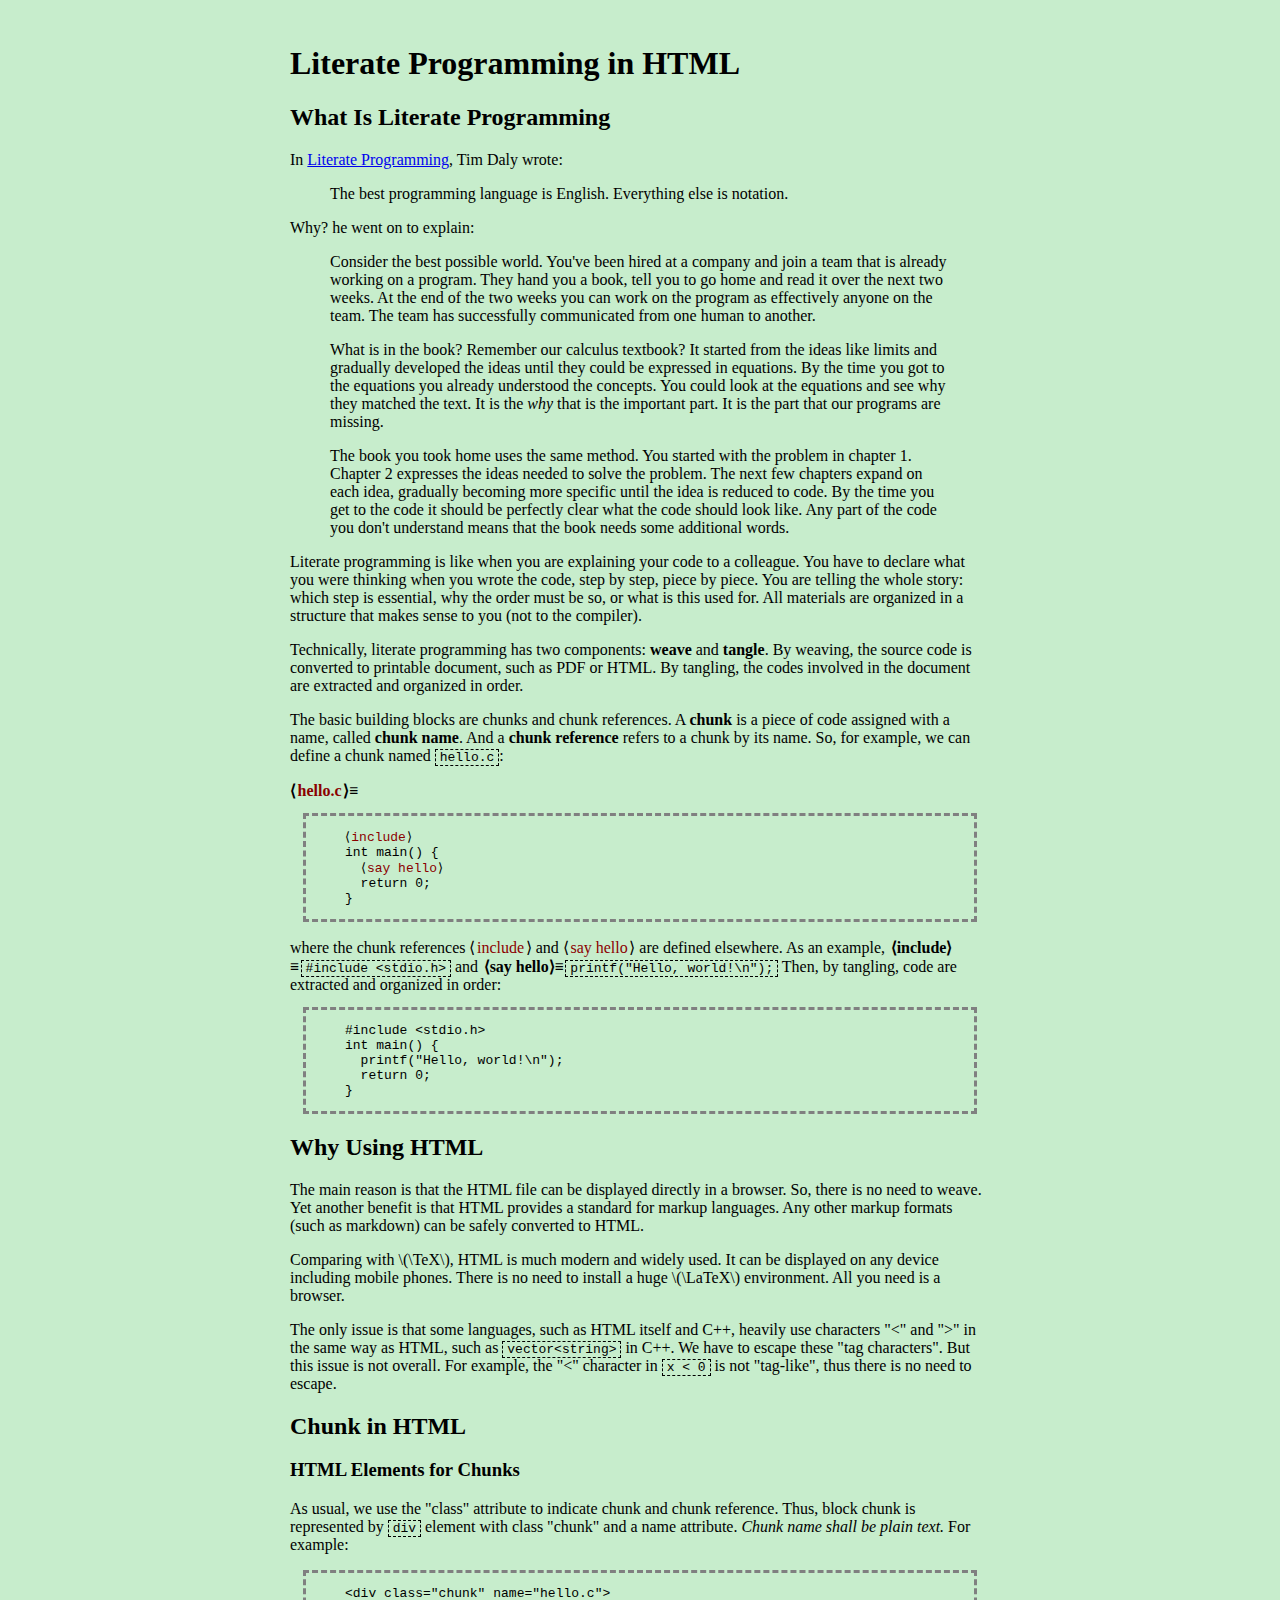
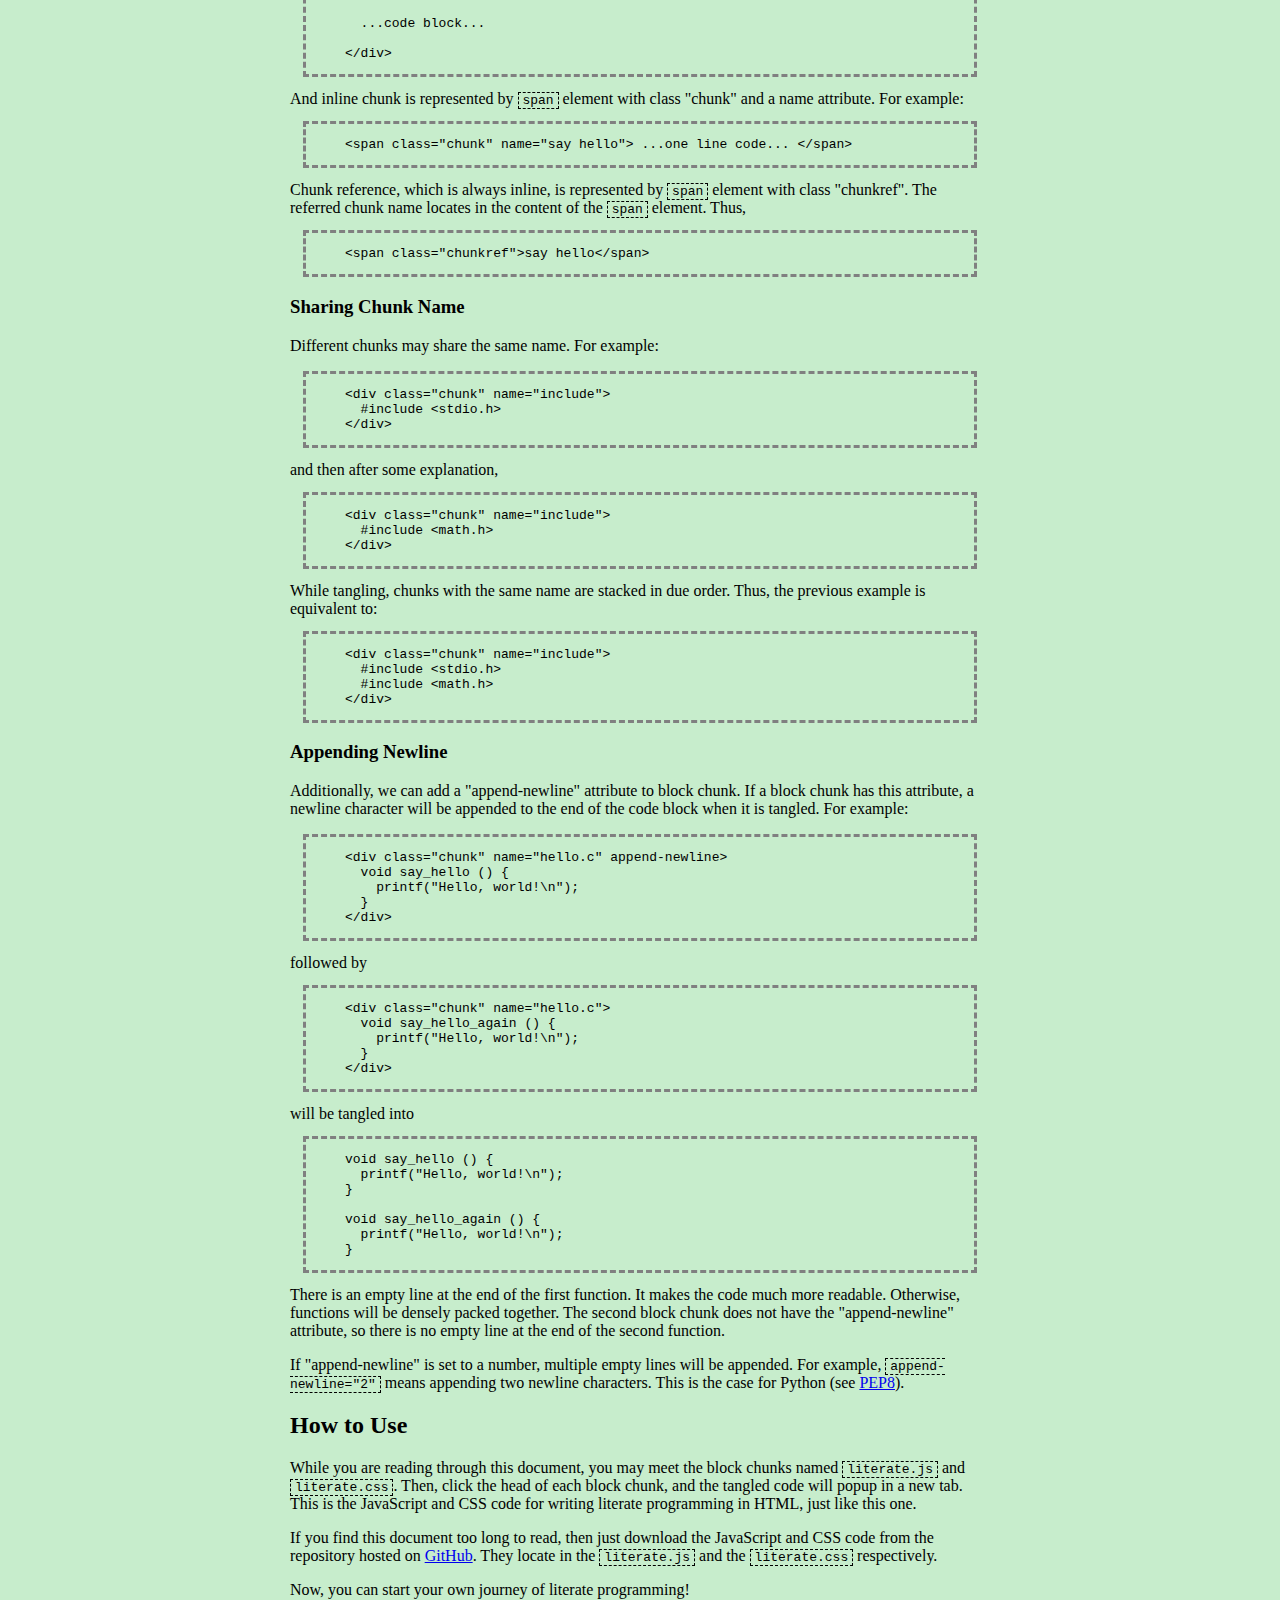
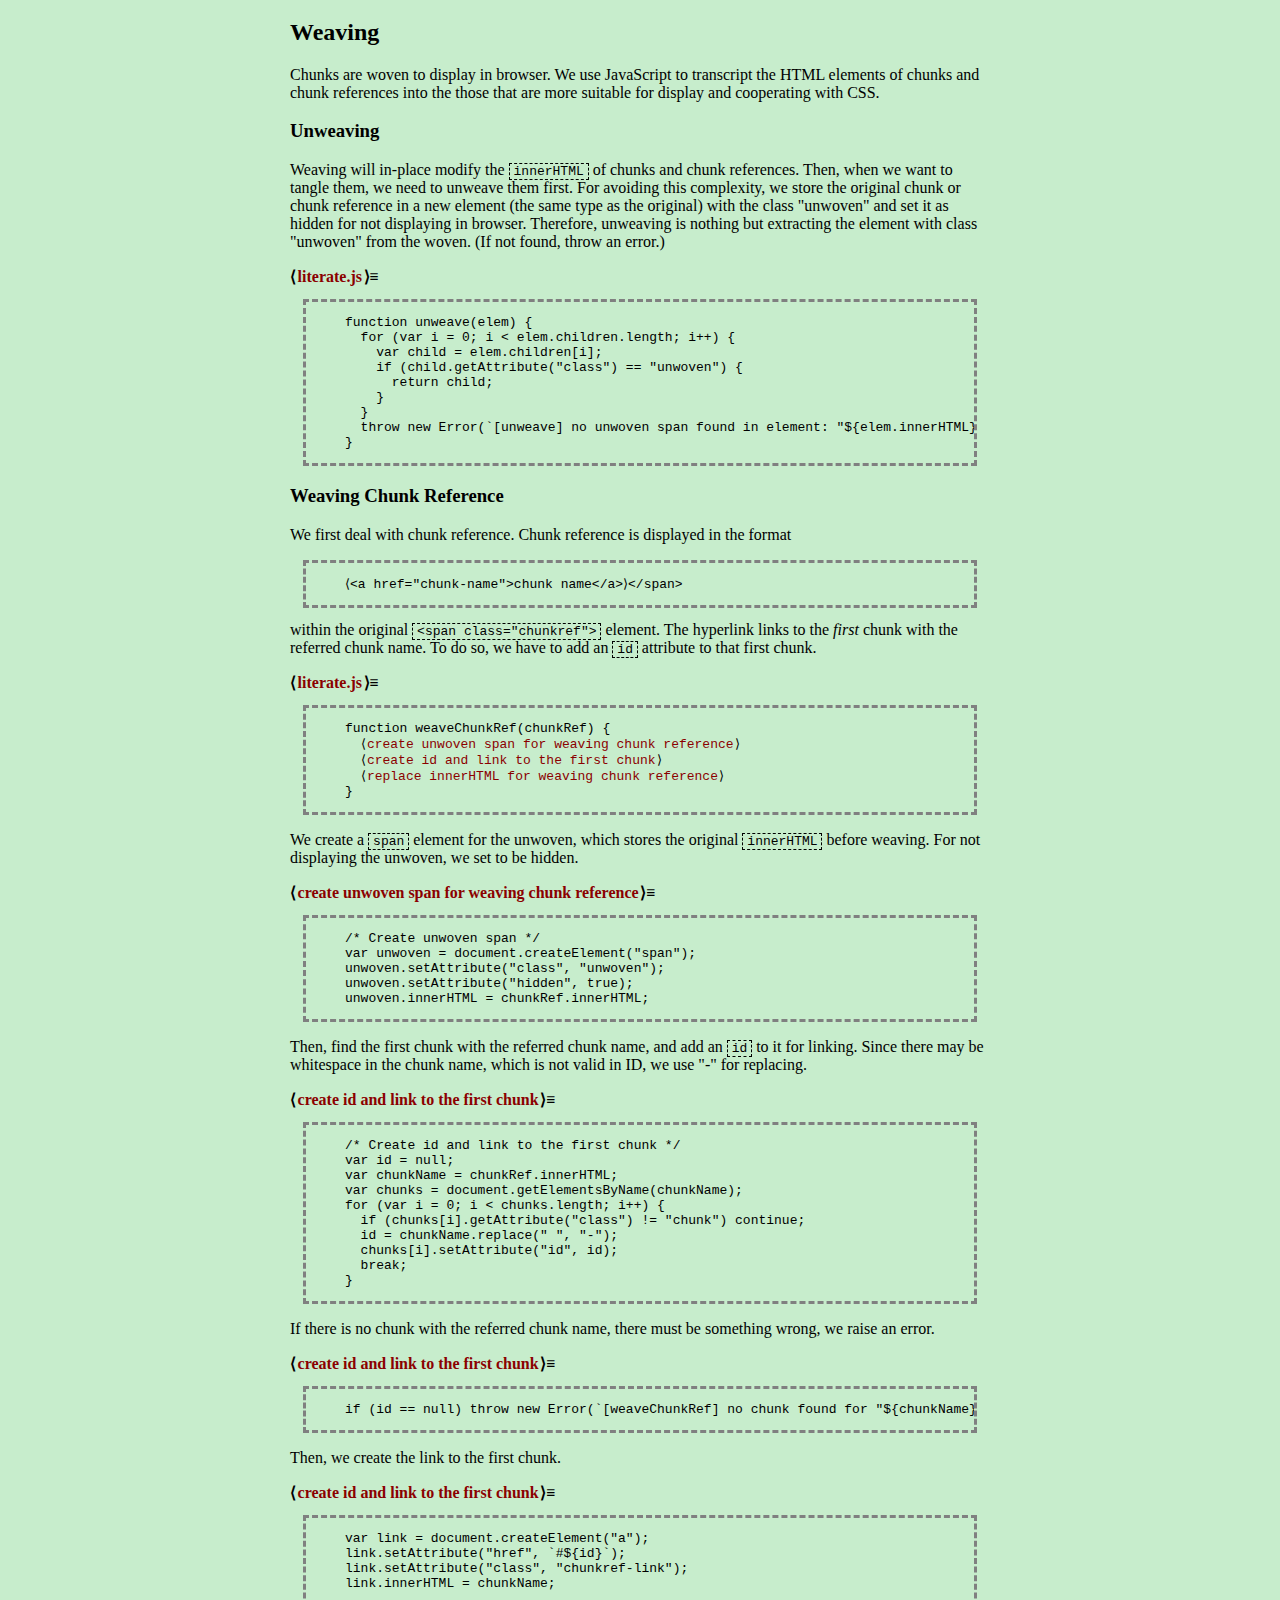
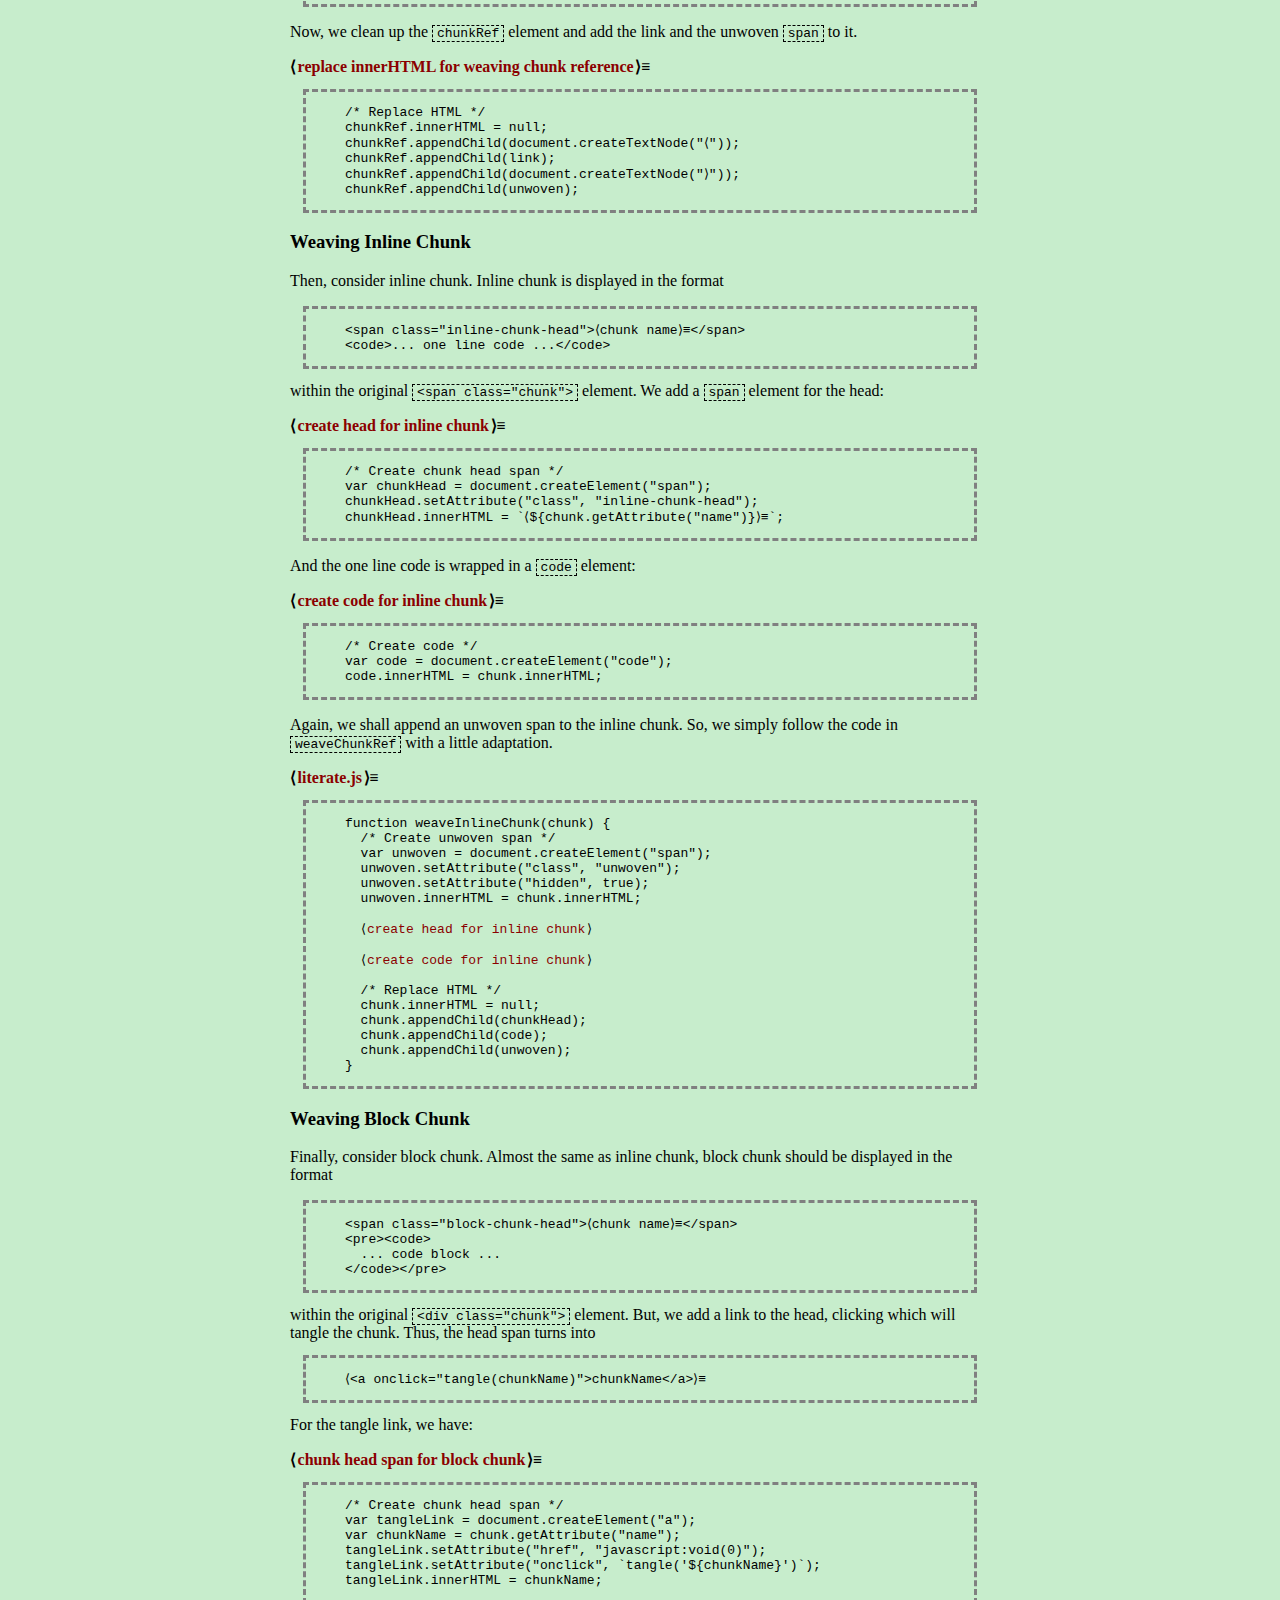
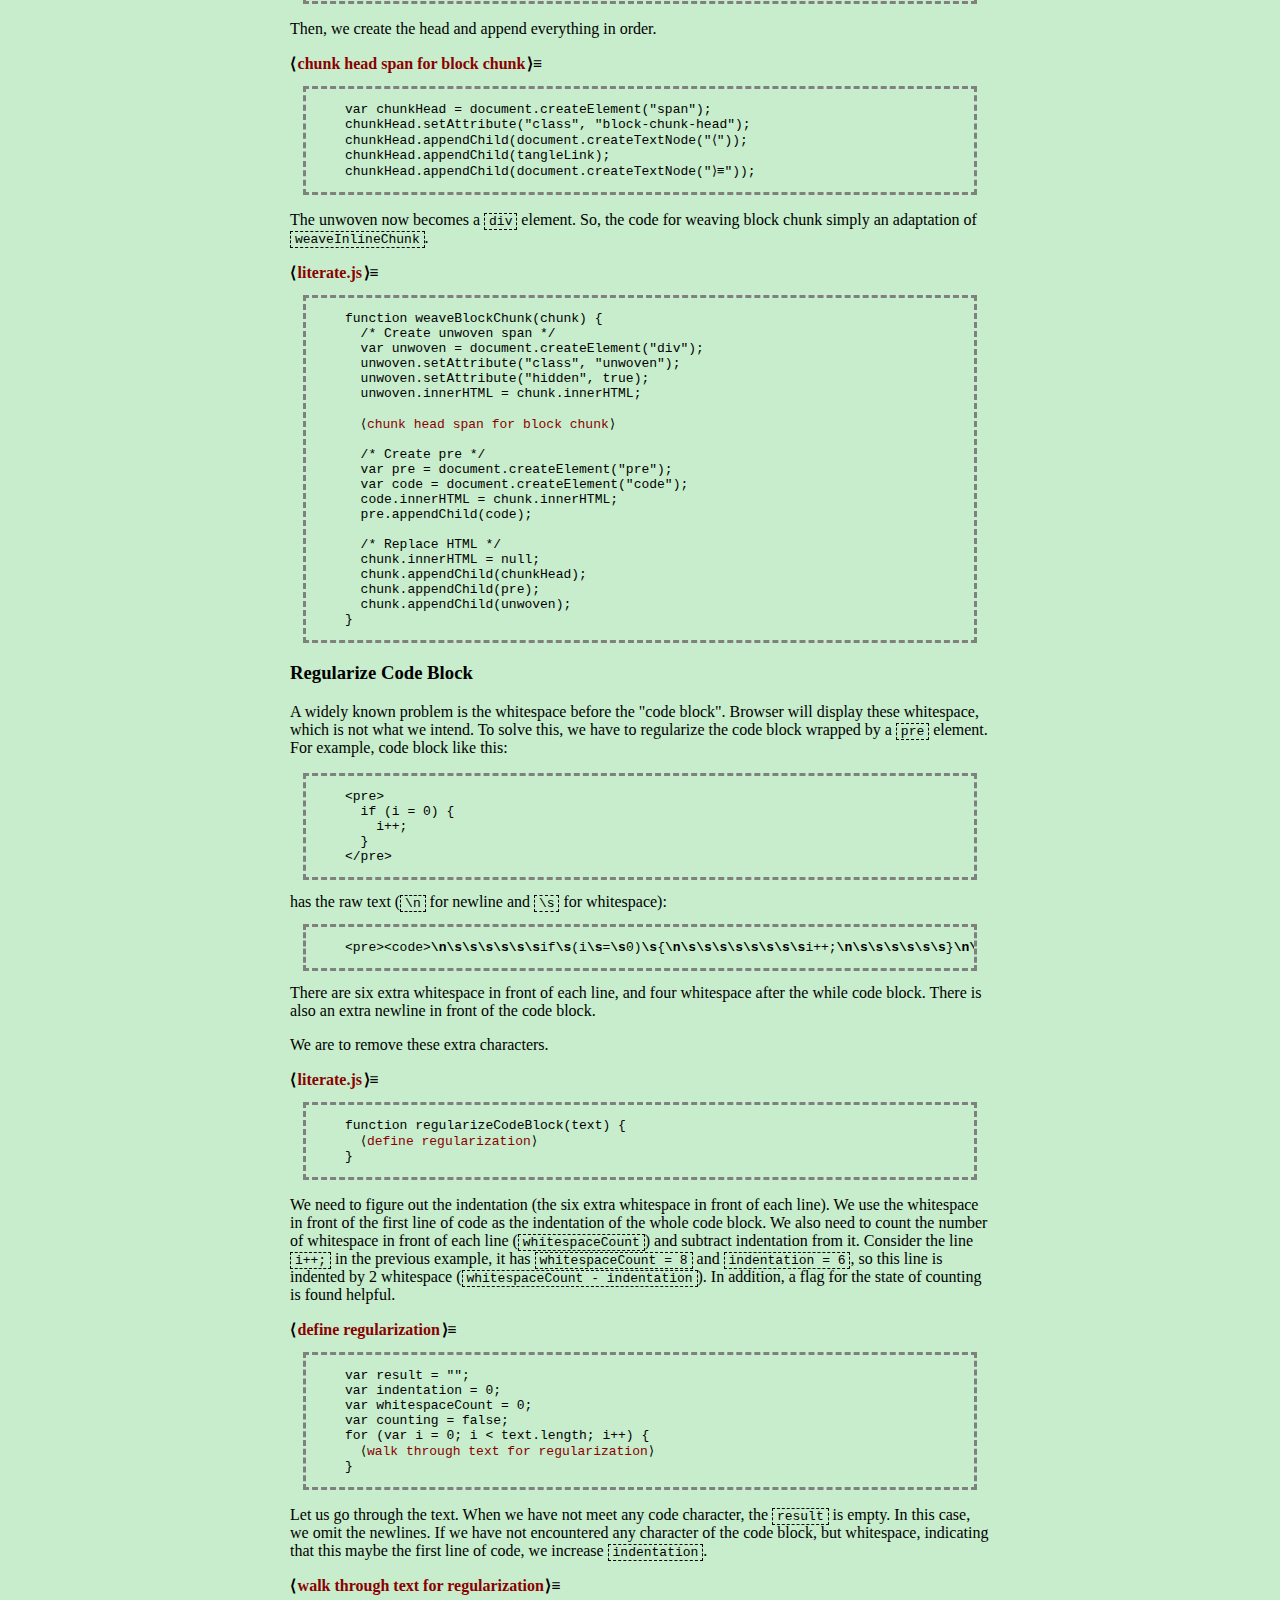
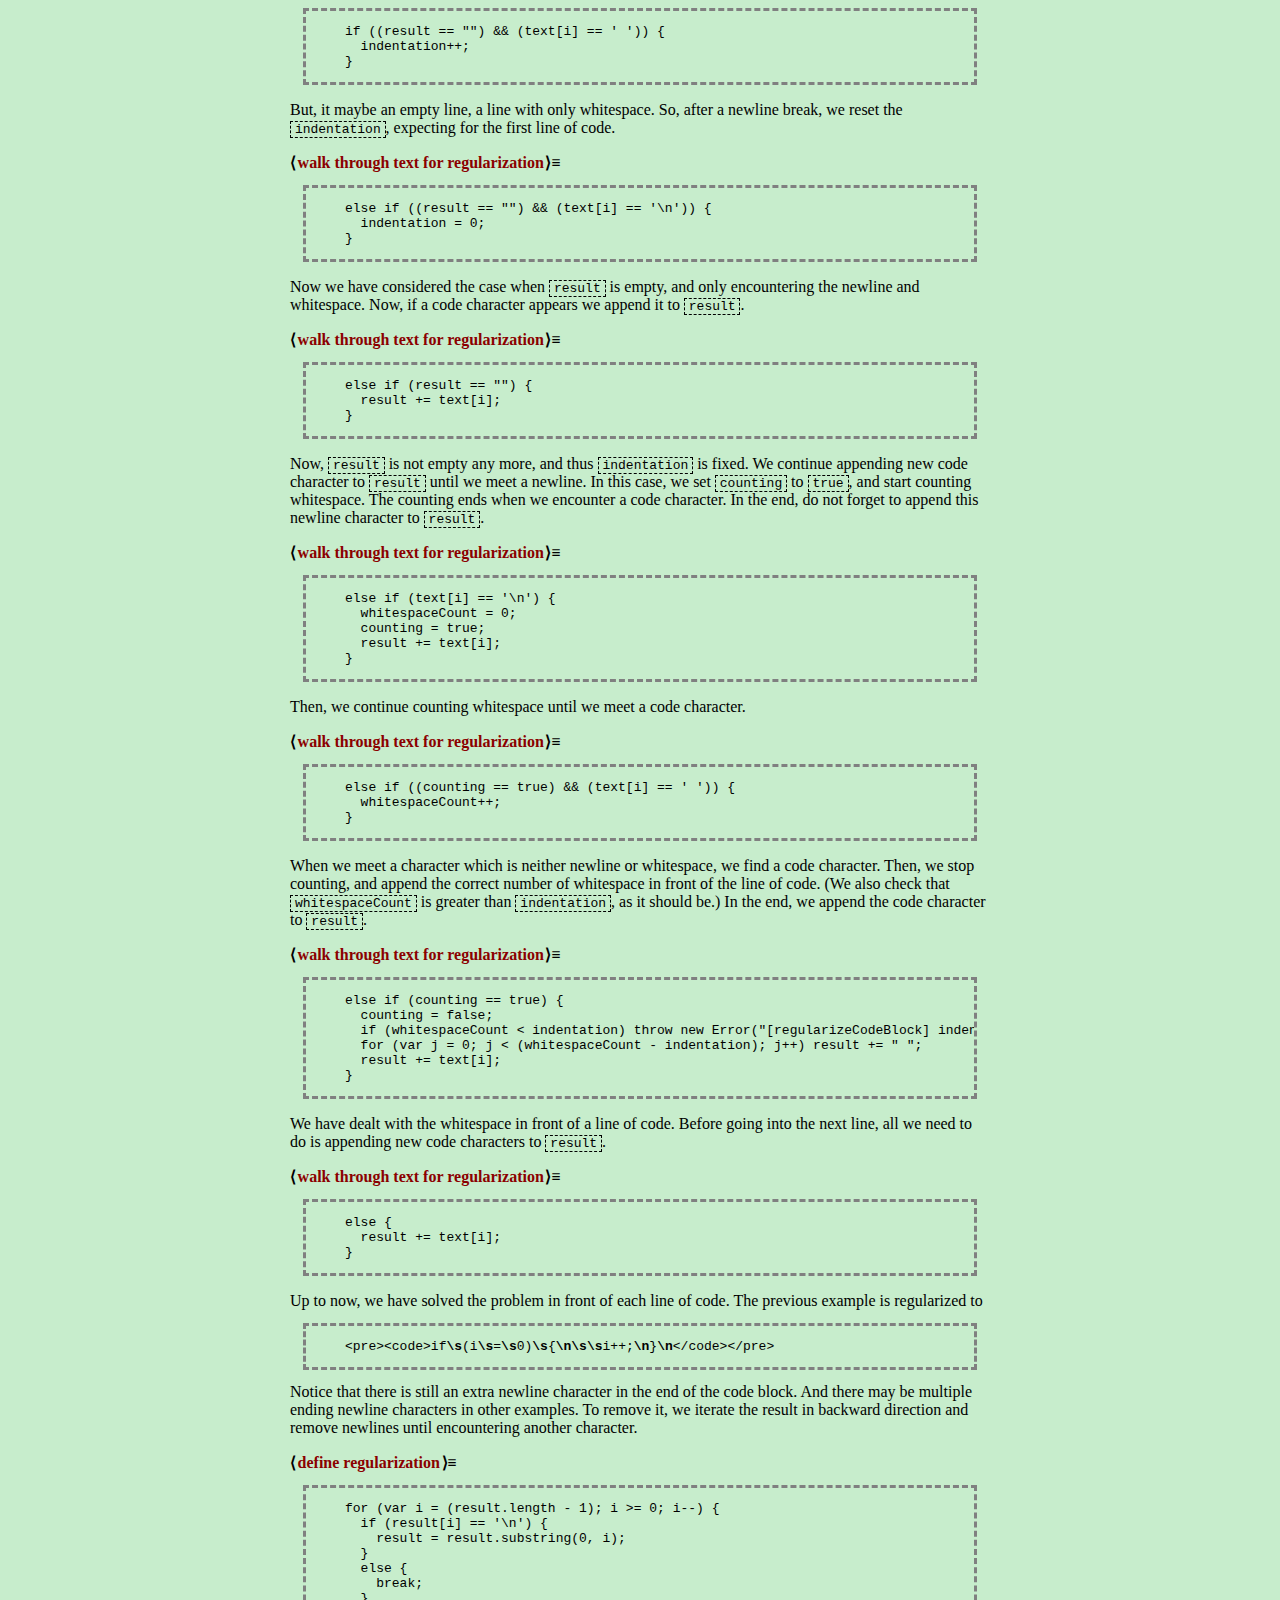
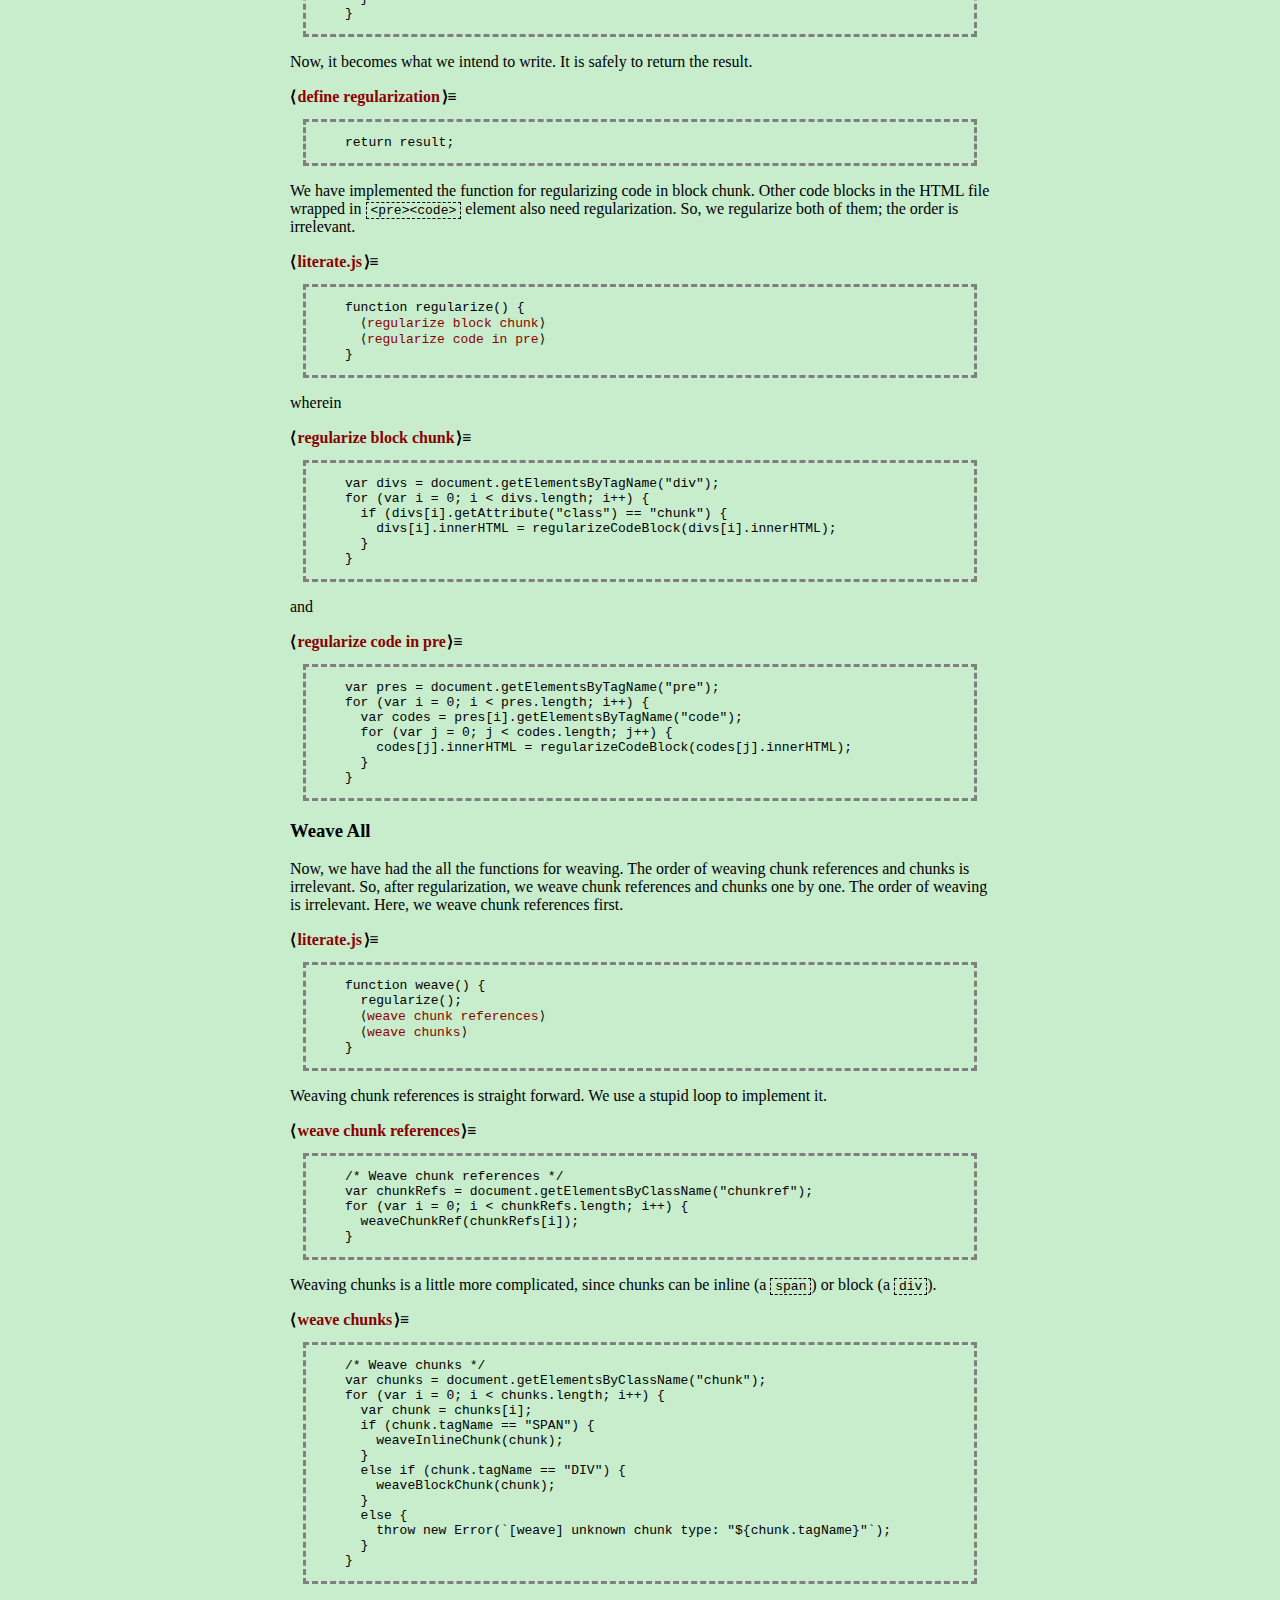
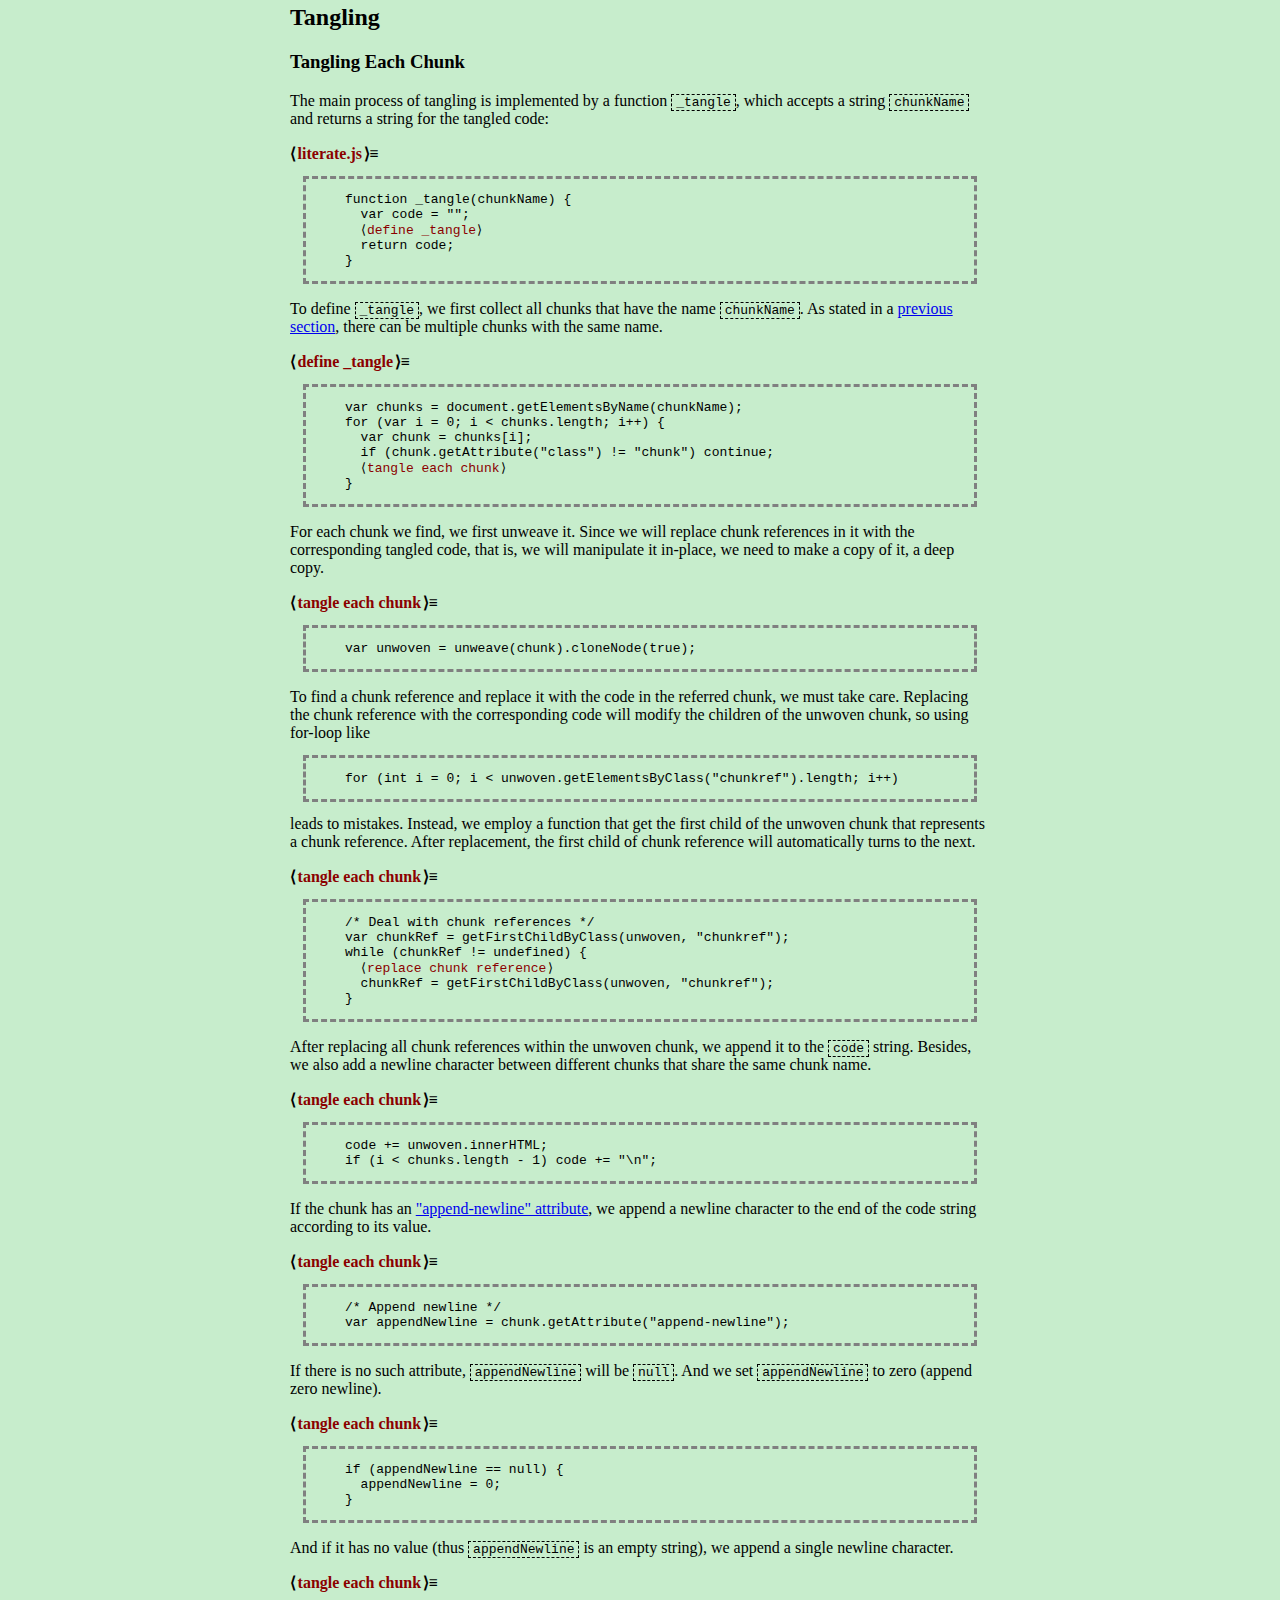
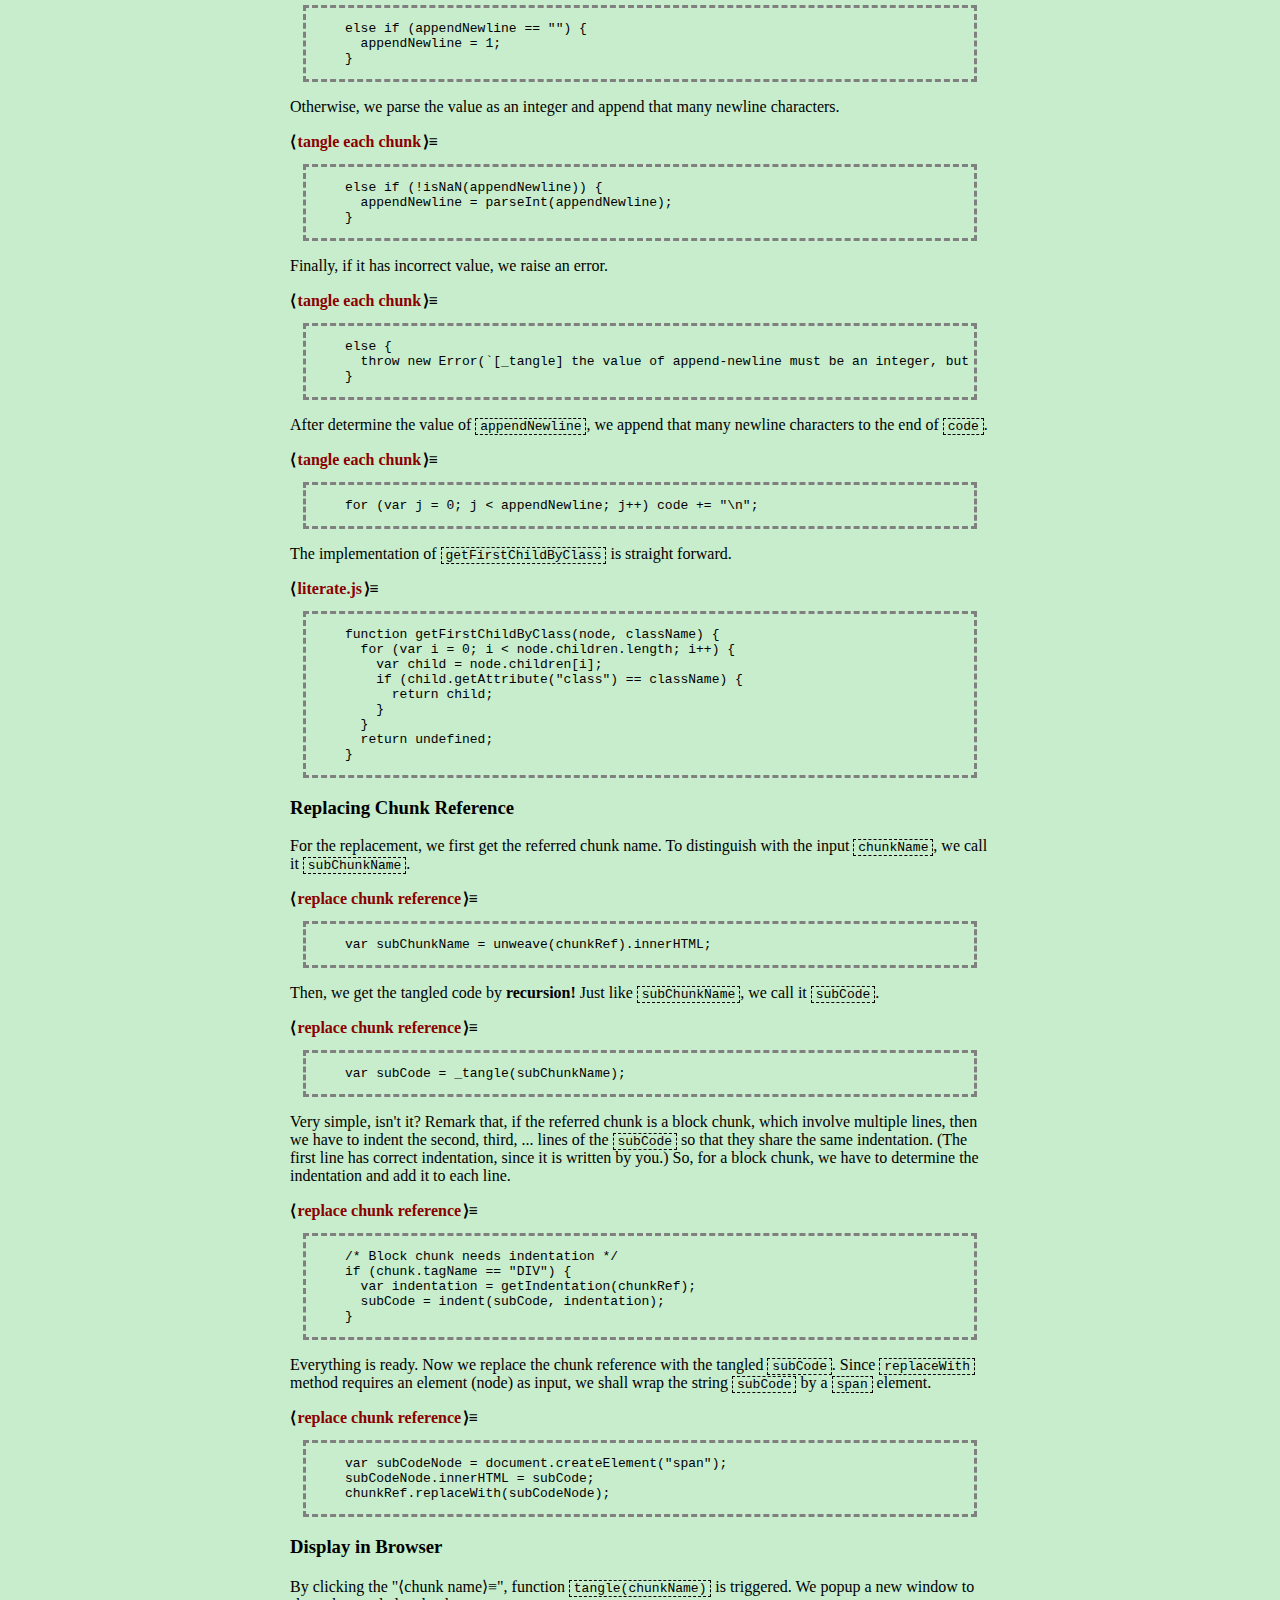
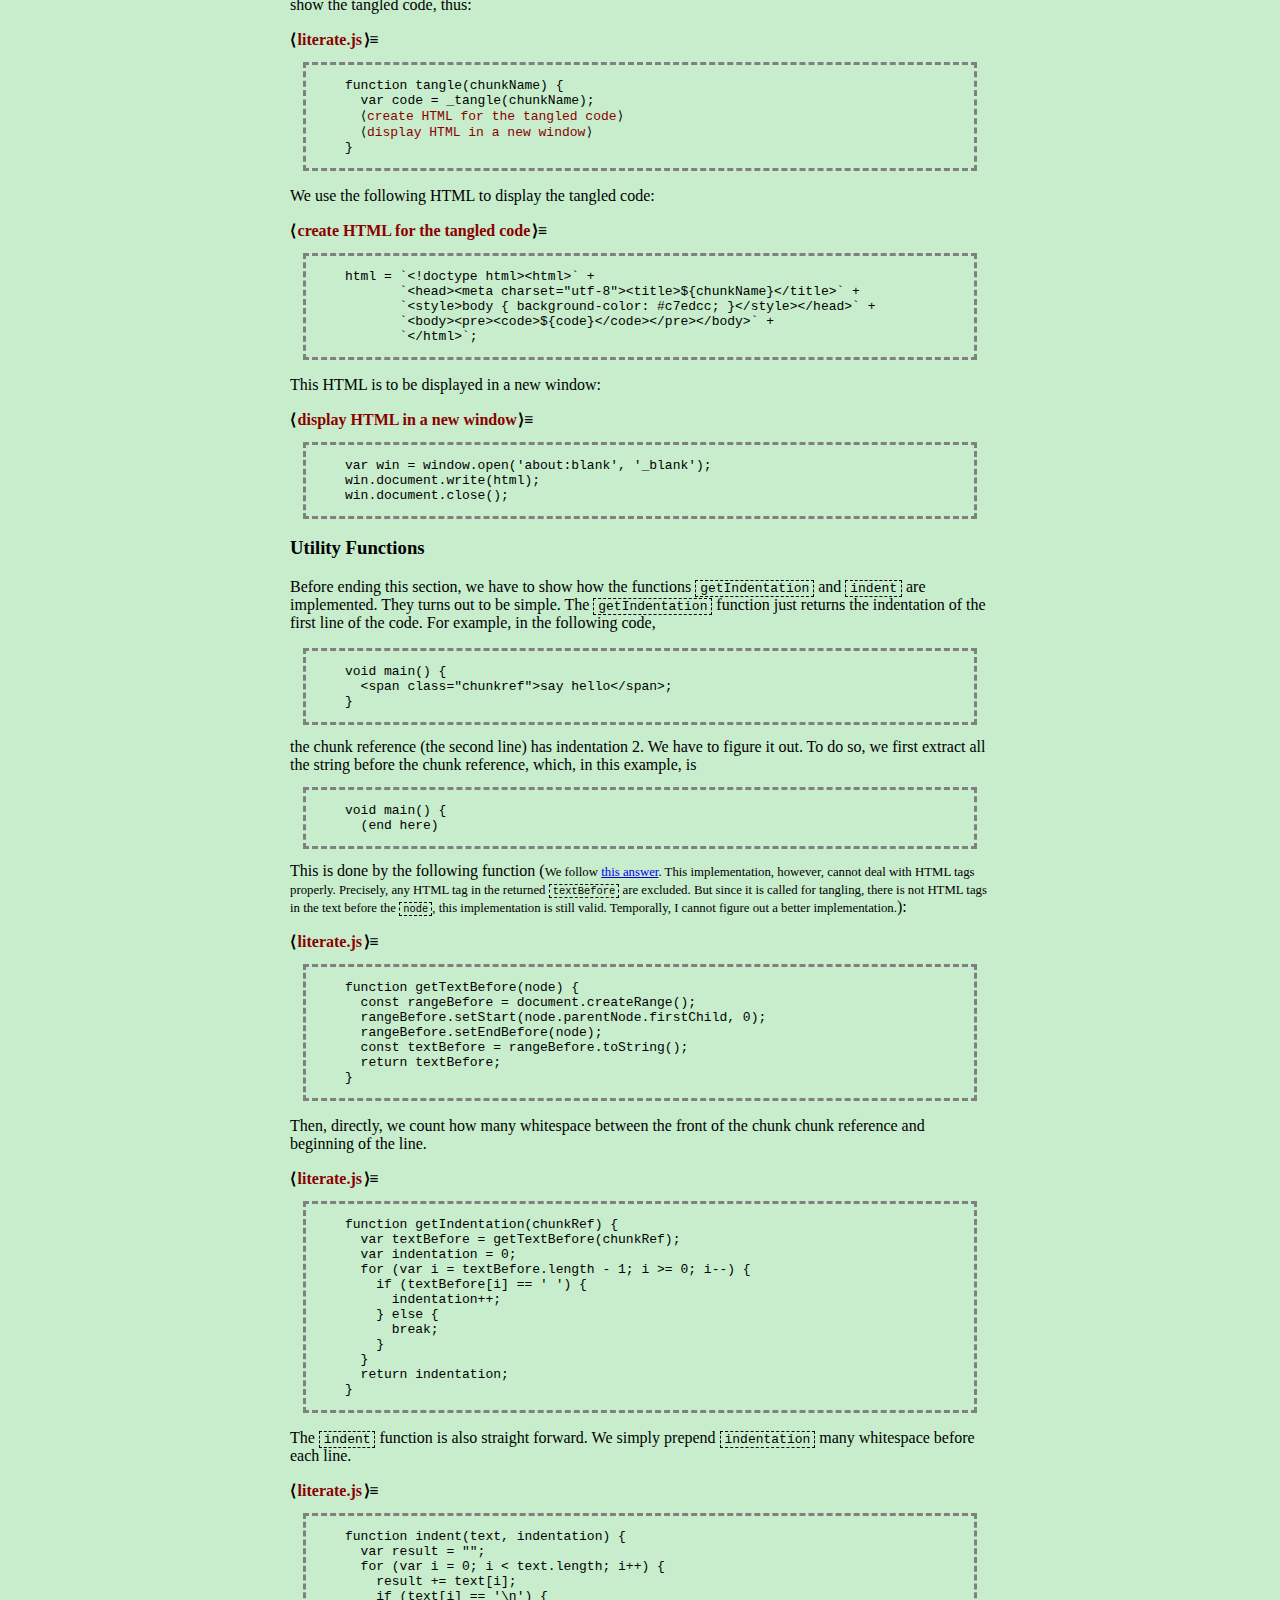
==== commit c2bc940b: "Use dark red for hyperlink." ====
--- a/literate.html
+++ b/literate.html
@@ -948,10 +948,11 @@
     <p>
       For chunk reference, we delete the ugly underline of hyperlink, which links
       to the first chunk with the referred name, and pad a little for making it
-      pretty. The original hyperlink color is too bright, we use darkblue instead.
+      pretty. The original hyperlink color is too bright, we use dark red instead.
+      (Comparing with dark blue, red color is more distinguishable.)
       <div class="chunk" name="literate.css">
         .chunkref a {
-          color: darkblue;
+          color: darkred;
           text-decoration: none;
           padding-left: 0.1em;
           padding-right: 0.1em;
@@ -987,7 +988,7 @@
           text-decoration: none;
           padding-left: 0.1em;
           padding-right: 0.1em;
-          color: darkblue;
+          color: darkred;
         }
       </div>
     </p>
--- a/literate.css
+++ b/literate.css
@@ -17,7 +17,7 @@
   padding-bottom: 1em;
 }
 .chunkref a {
-  color: darkblue;
+  color: darkred;
   text-decoration: none;
   padding-left: 0.1em;
   padding-right: 0.1em;
@@ -33,7 +33,7 @@
   text-decoration: none;
   padding-left: 0.1em;
   padding-right: 0.1em;
-  color: darkblue;
+  color: darkred;
 }
 .inline-chunk-head {
   font-weight: bold;
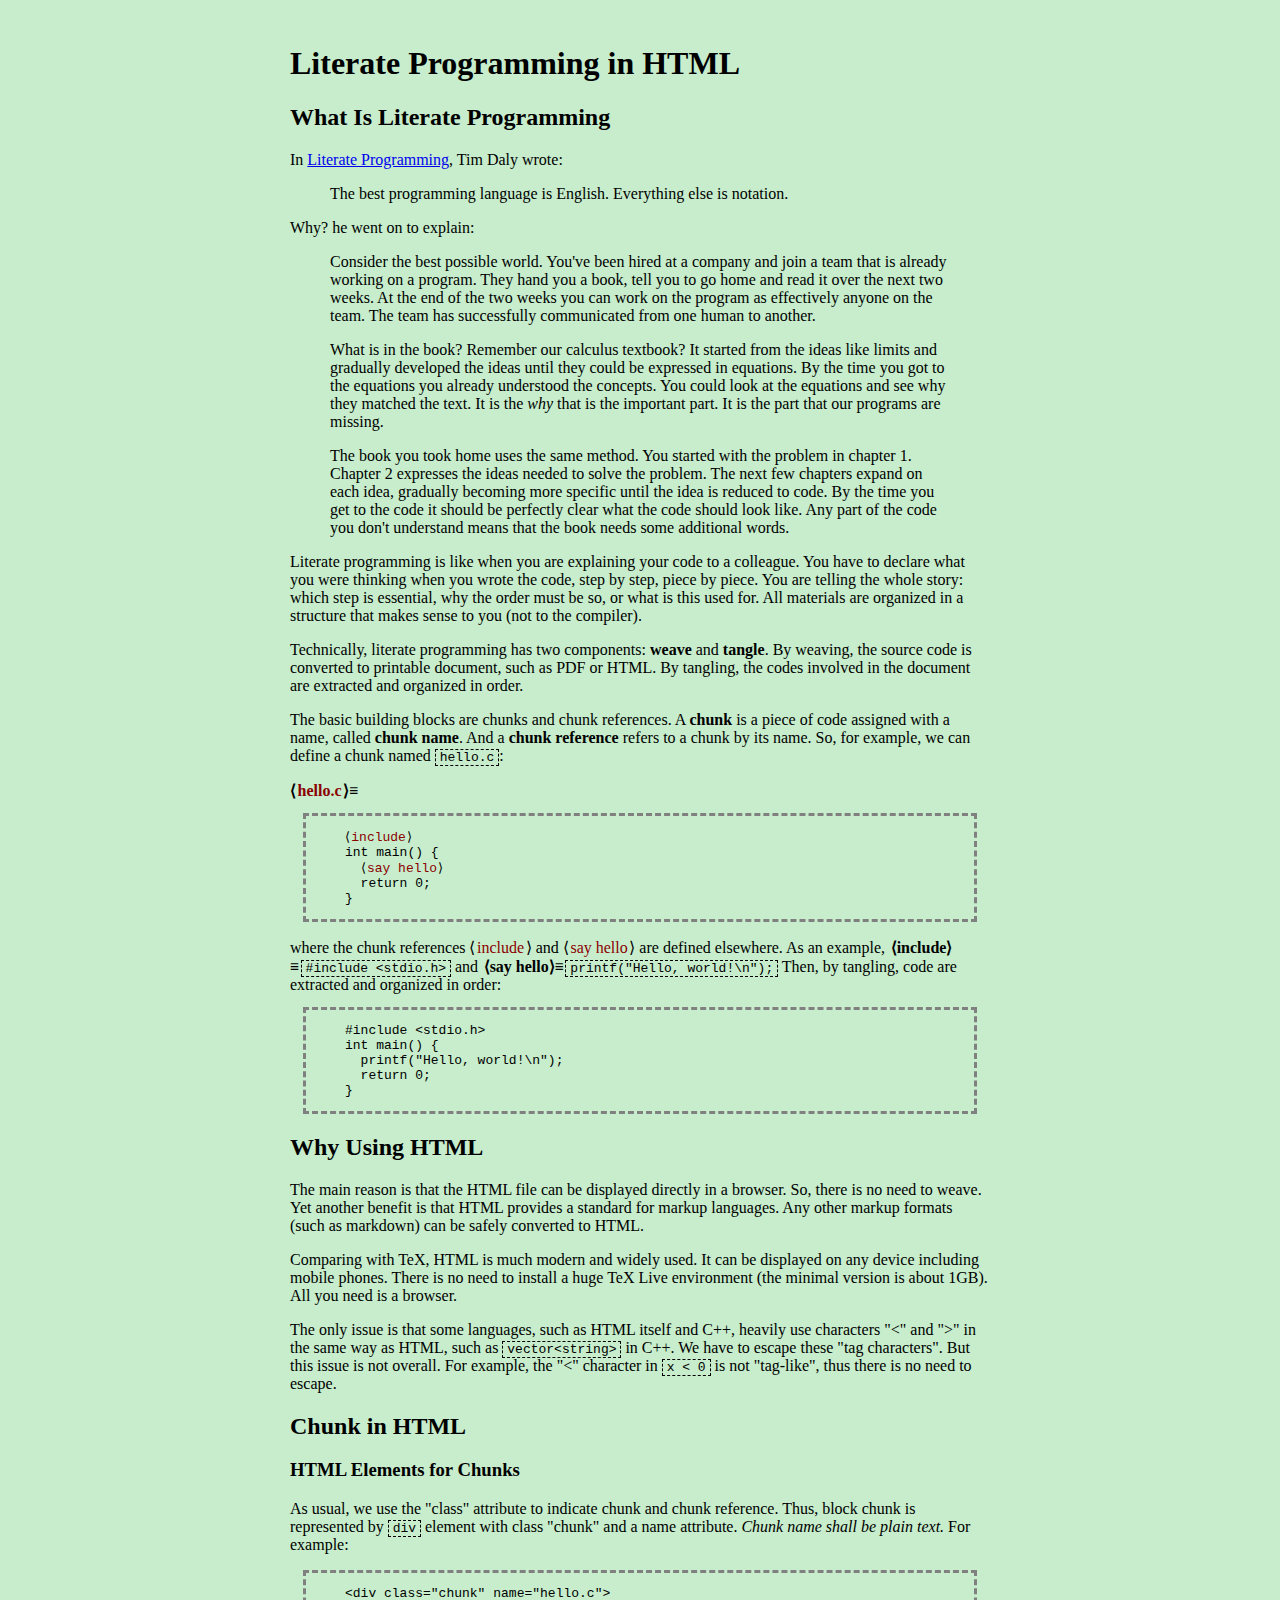
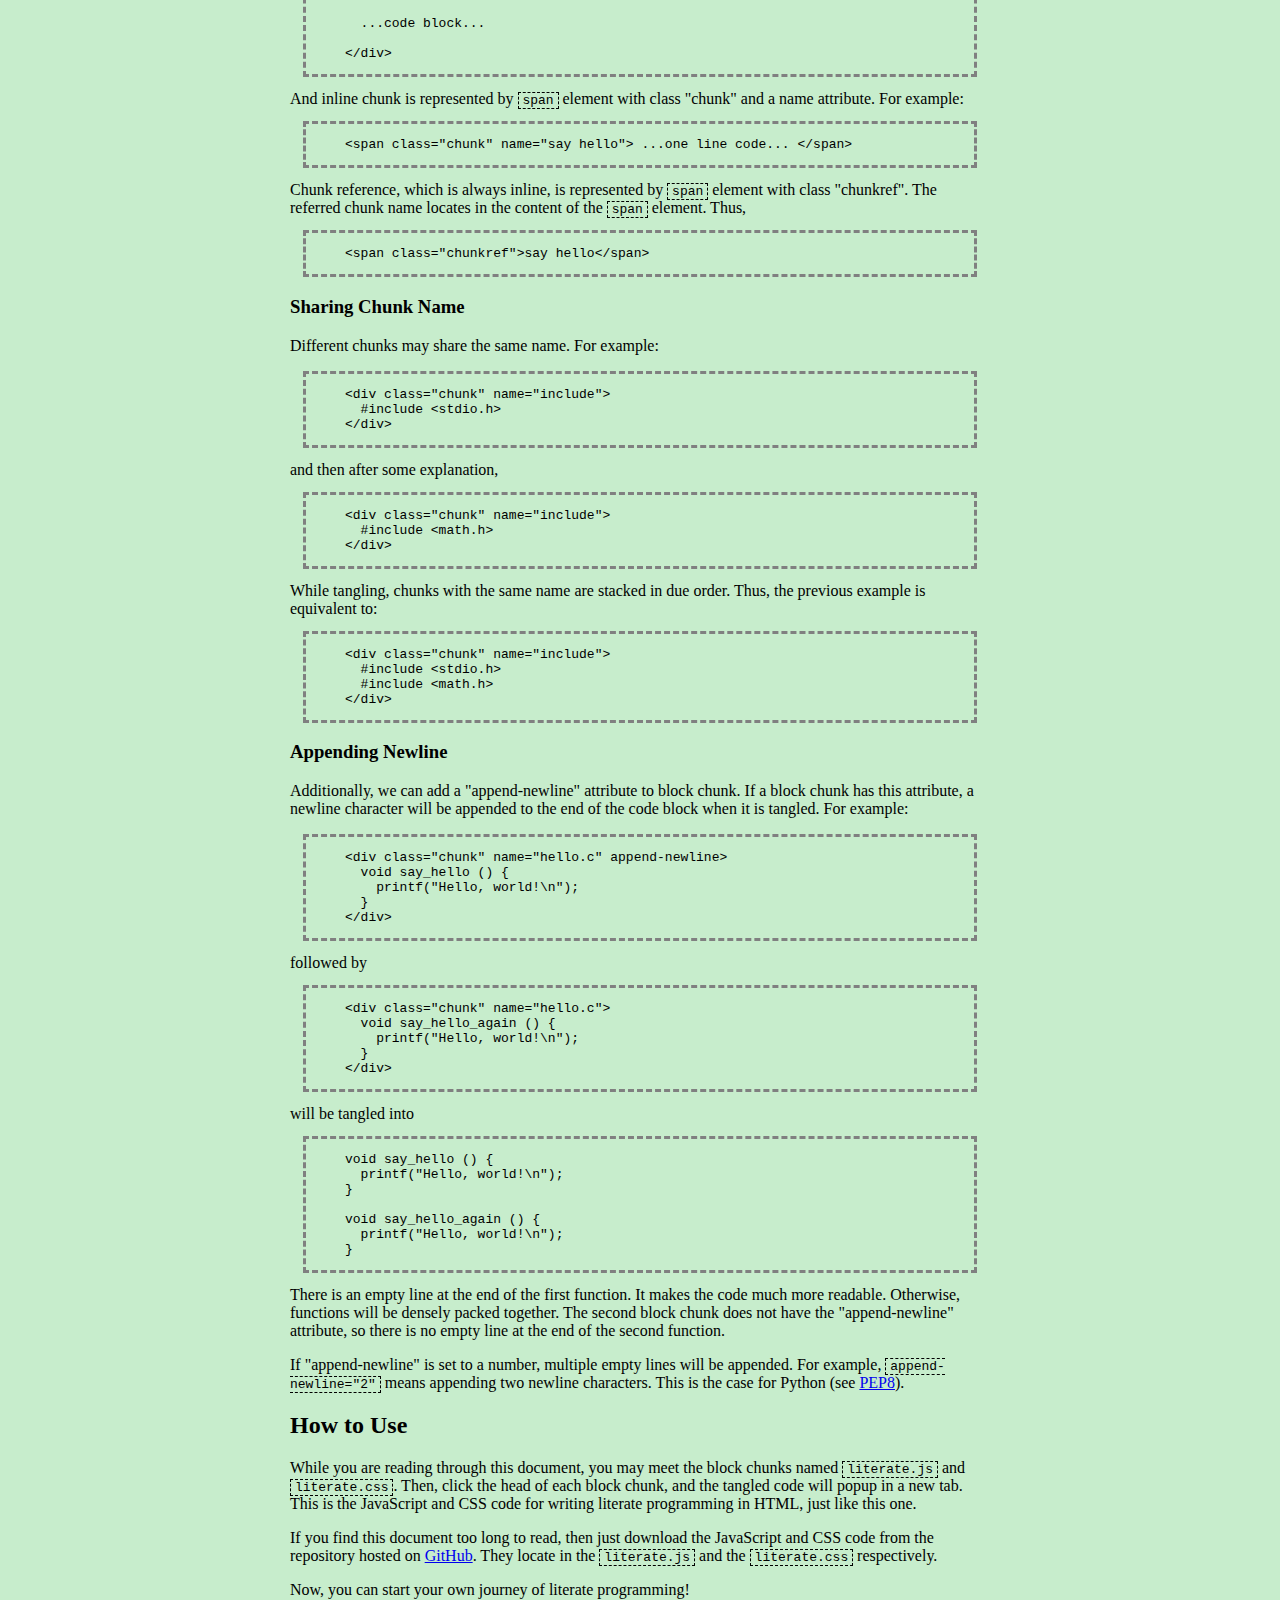
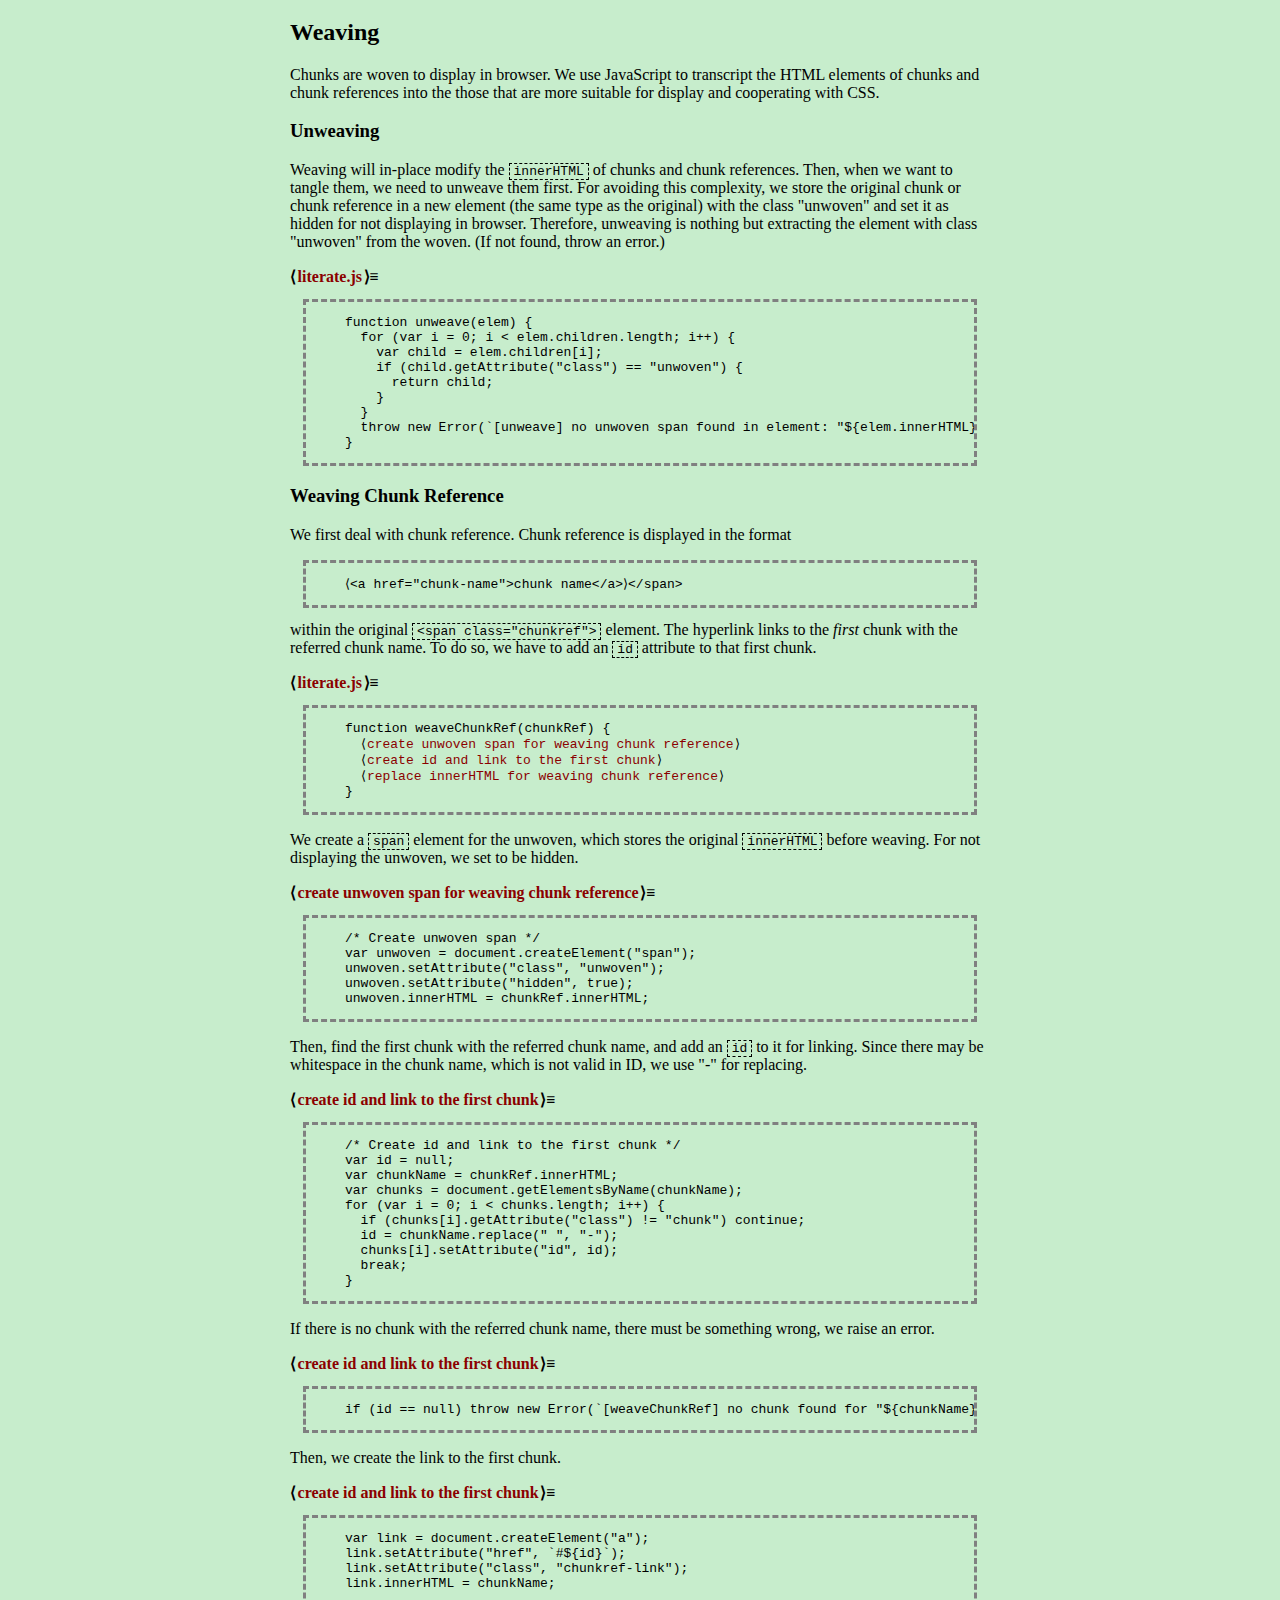
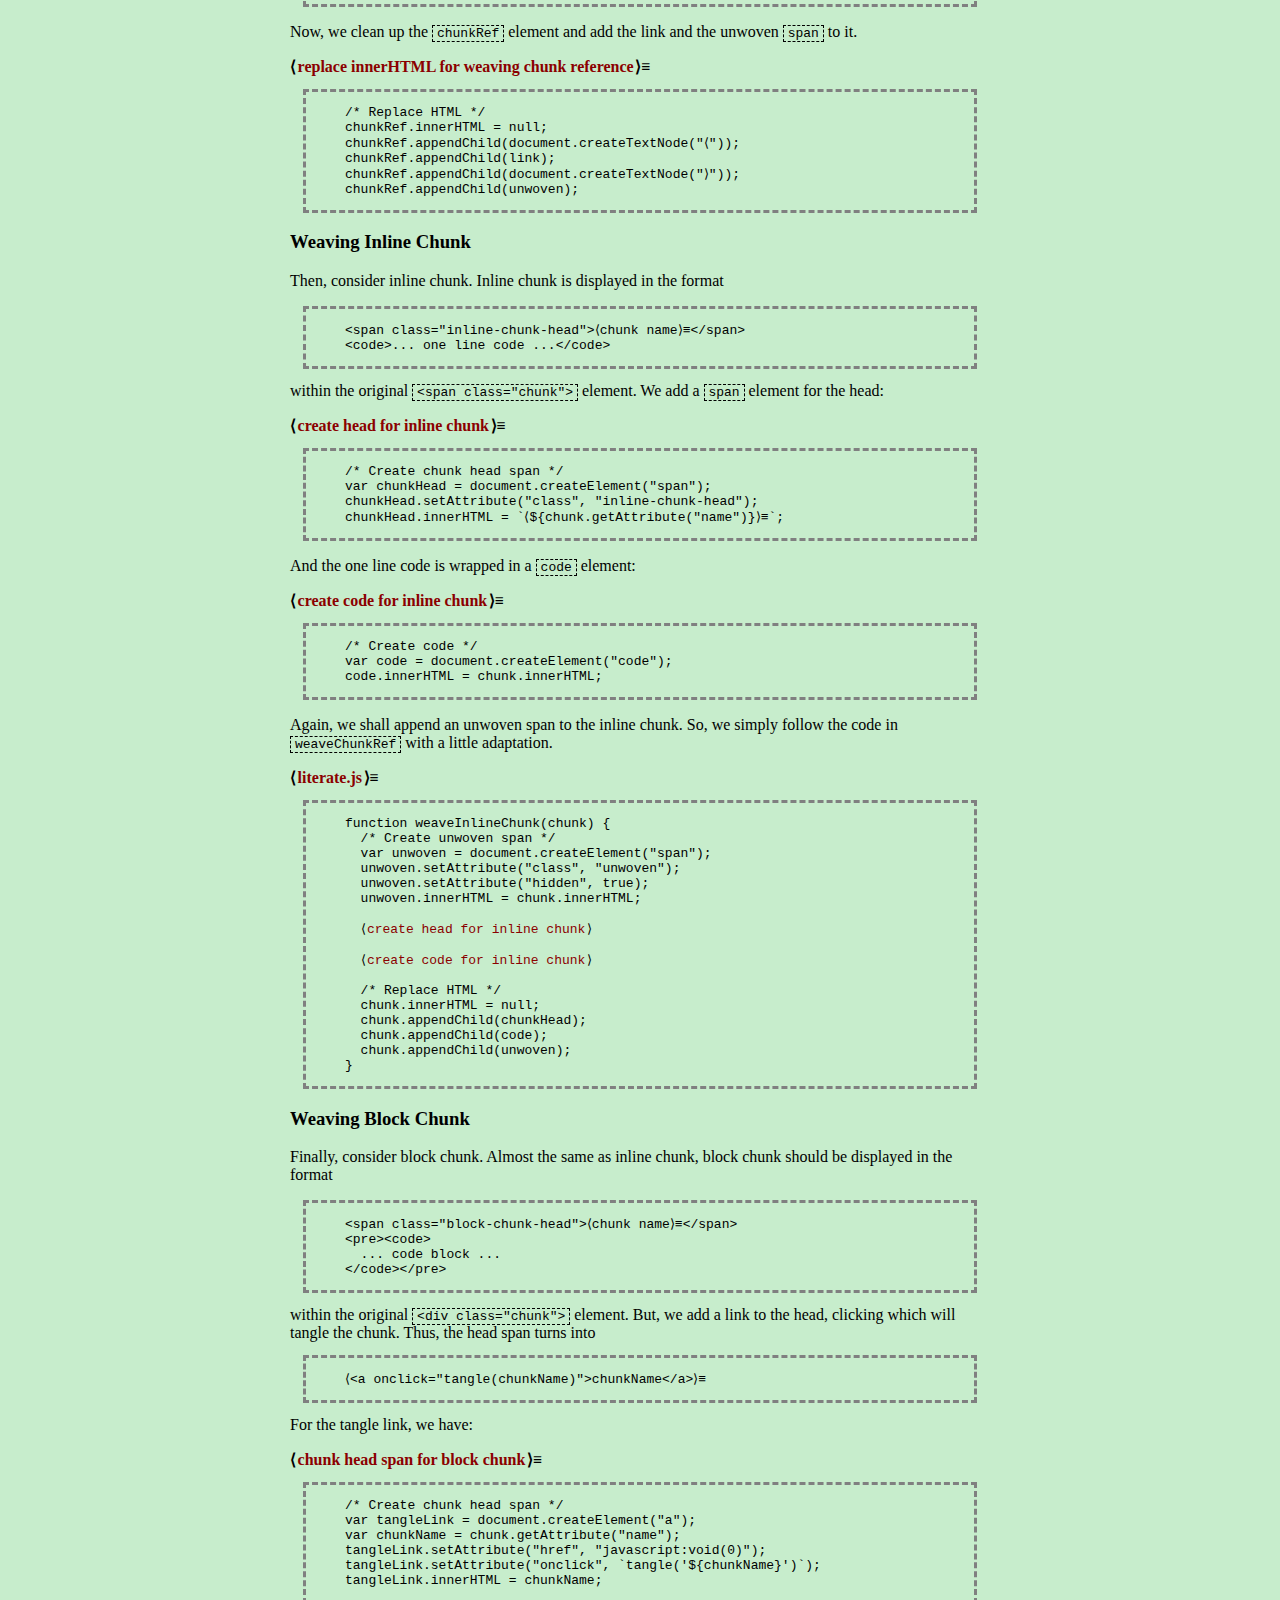
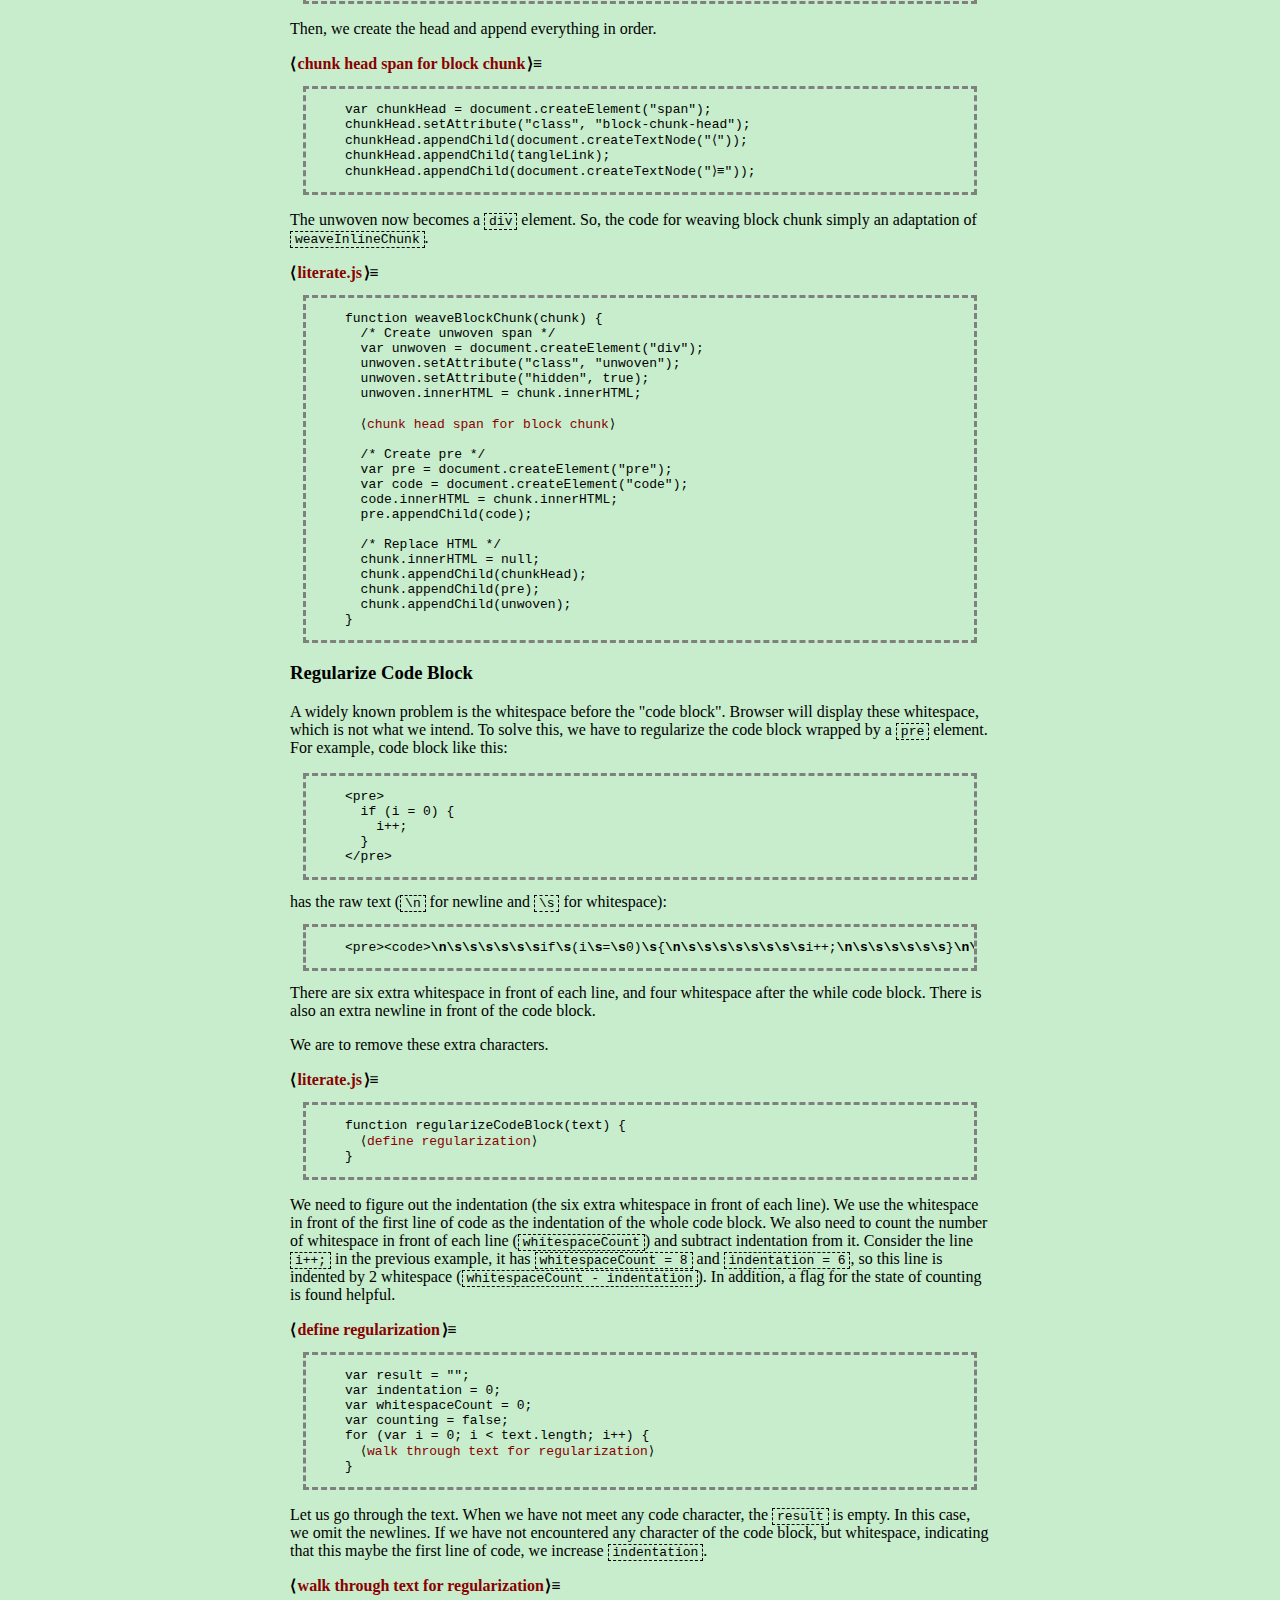
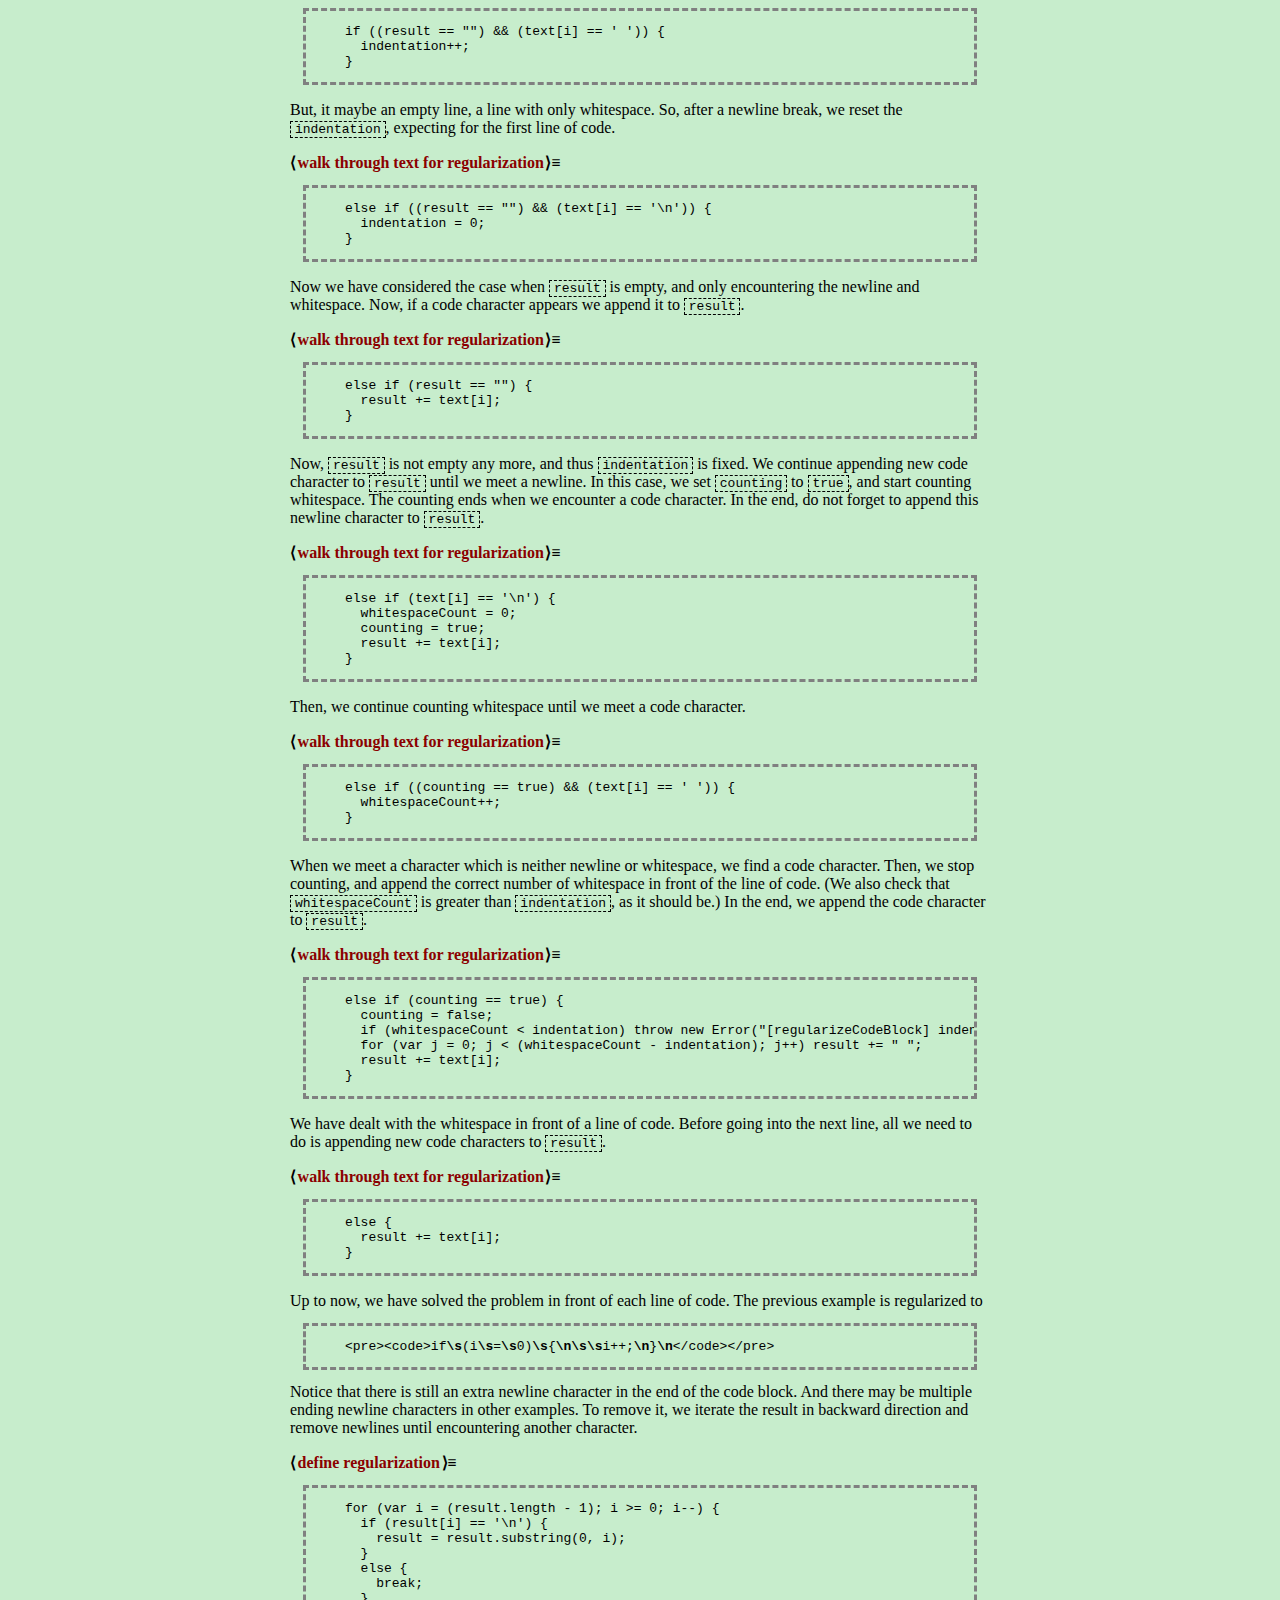
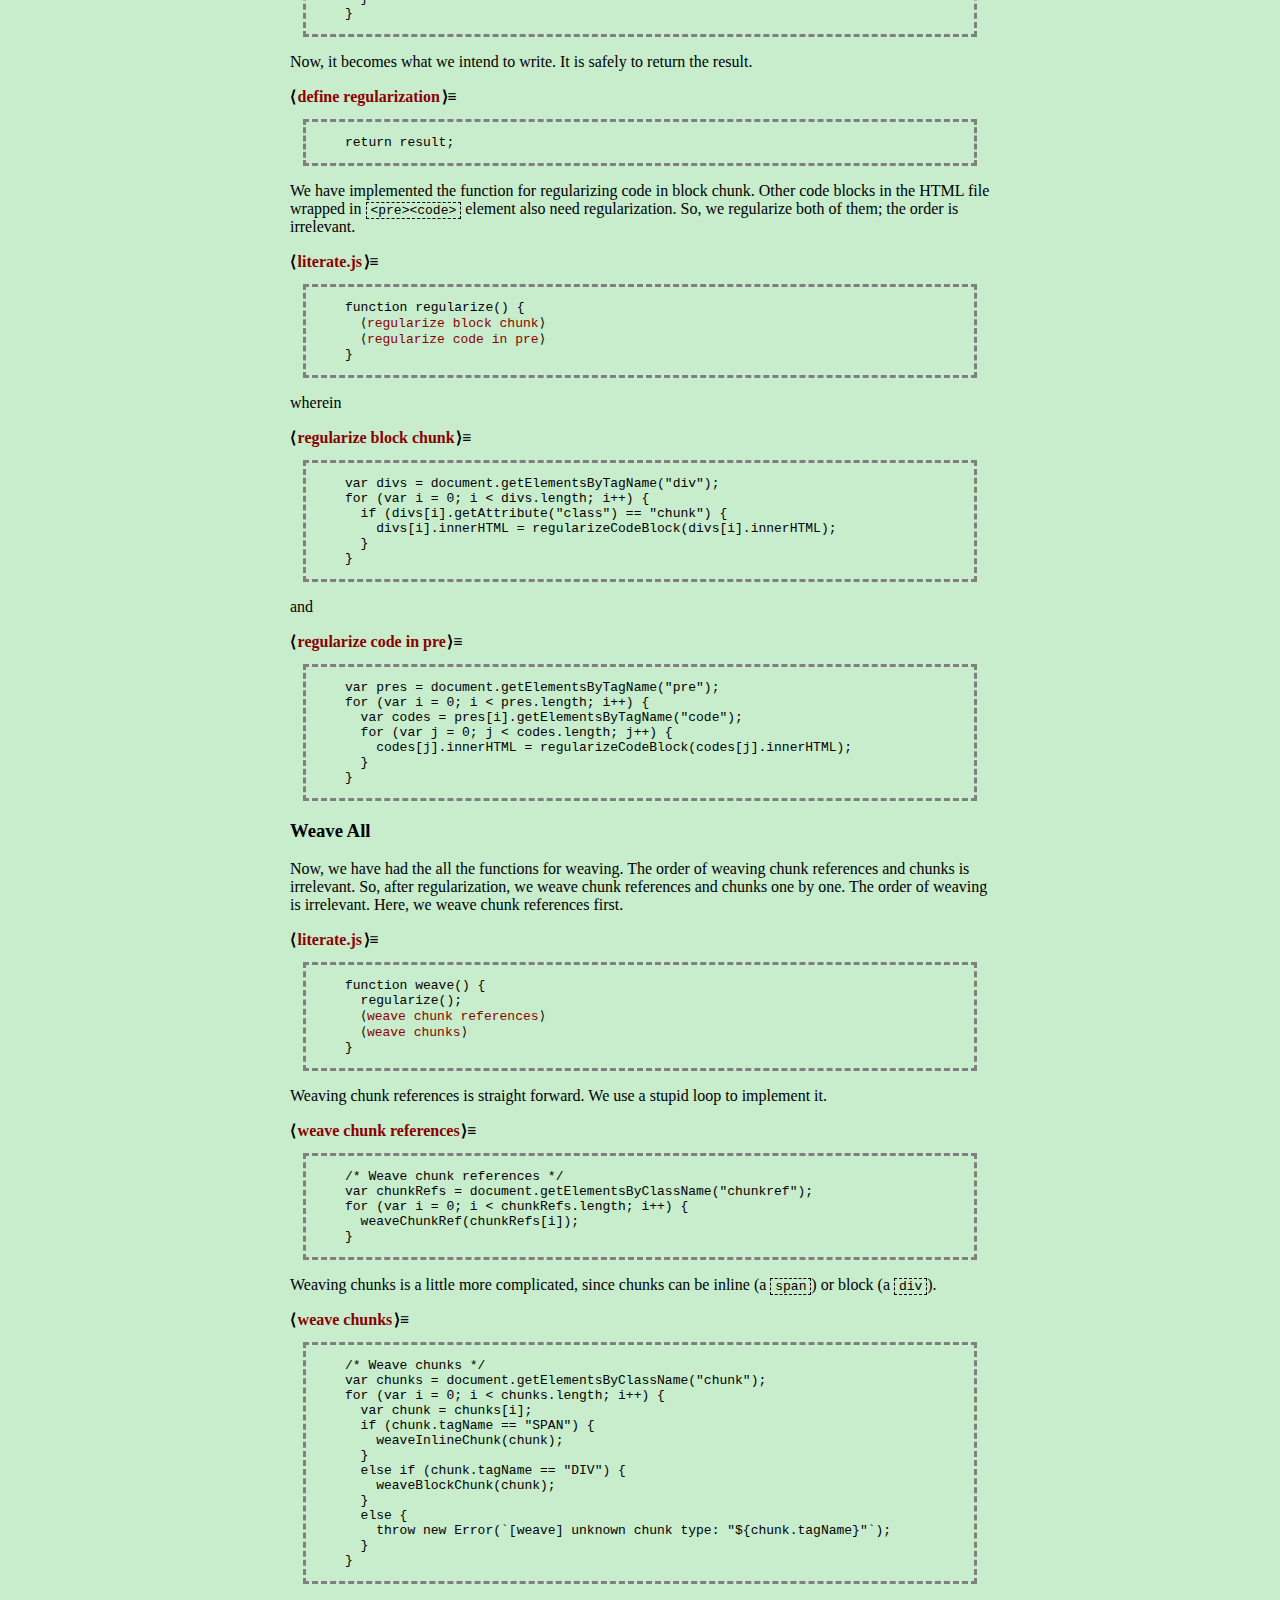
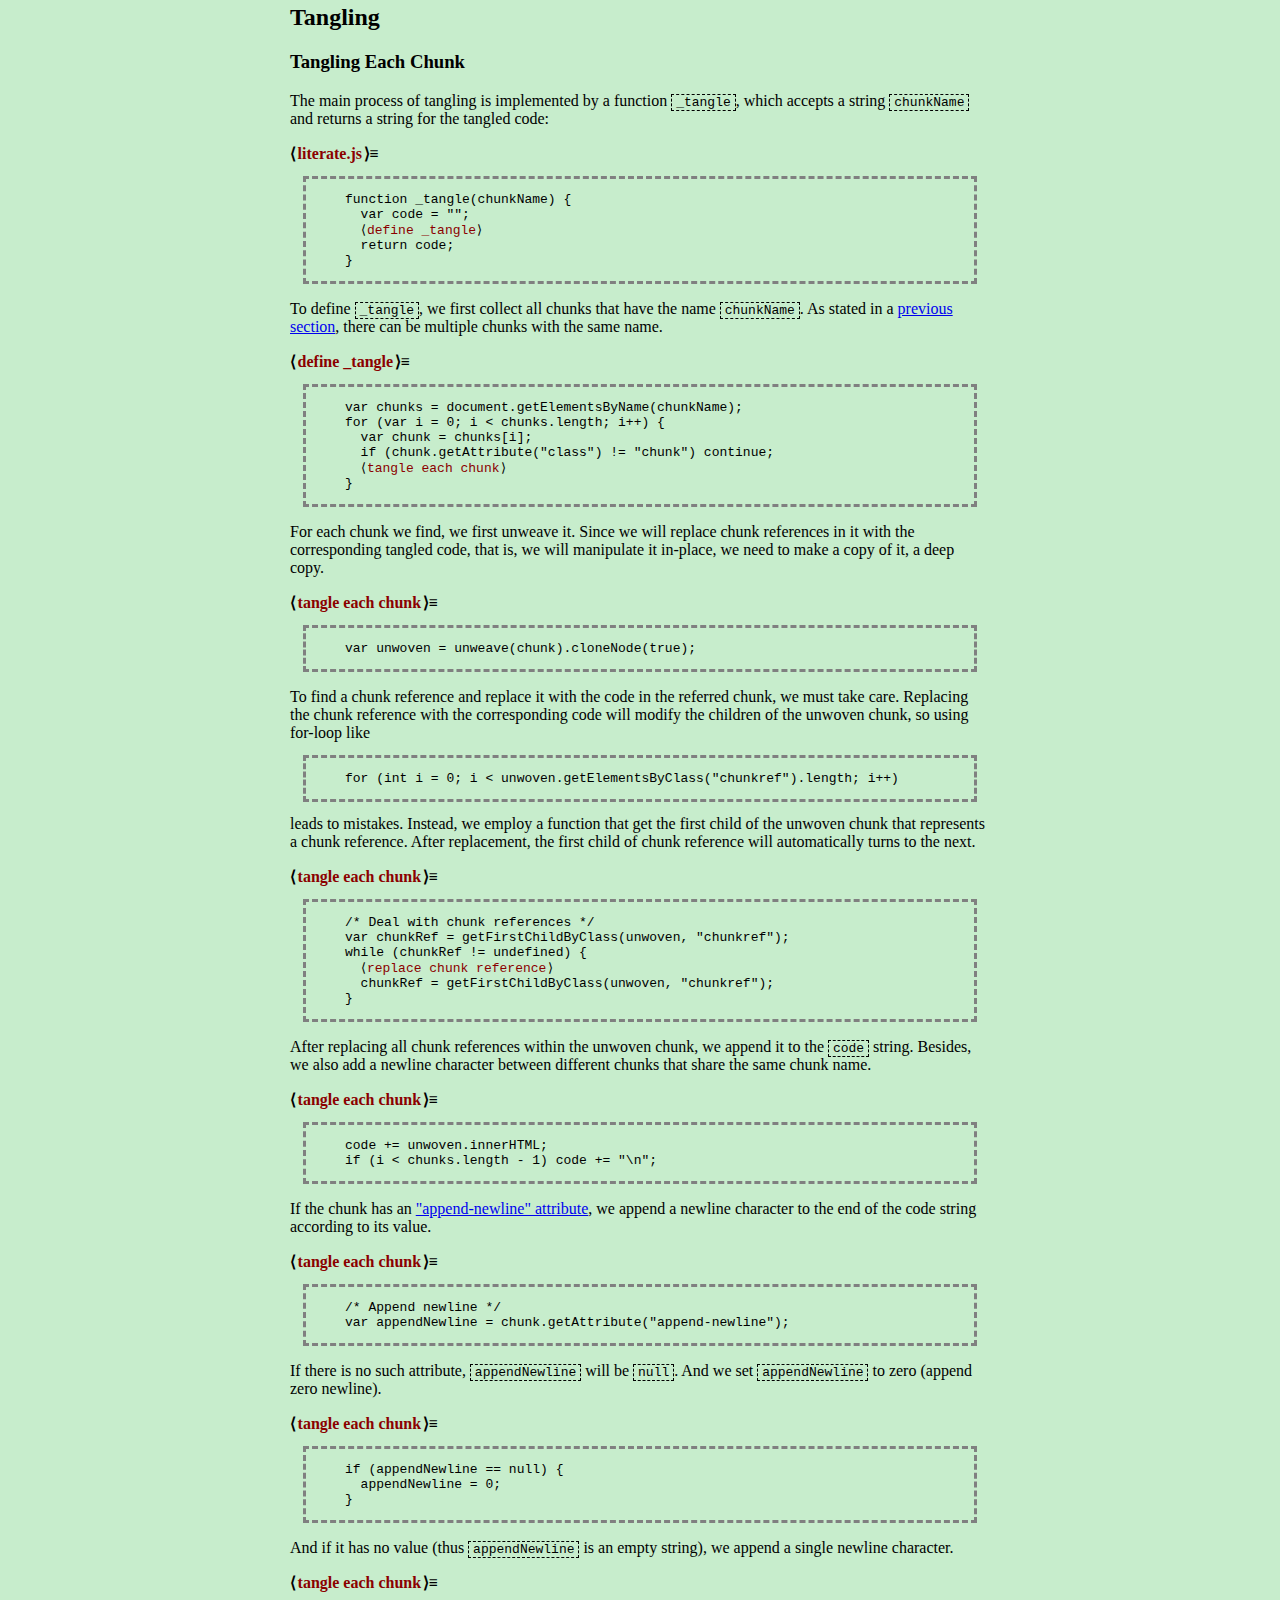
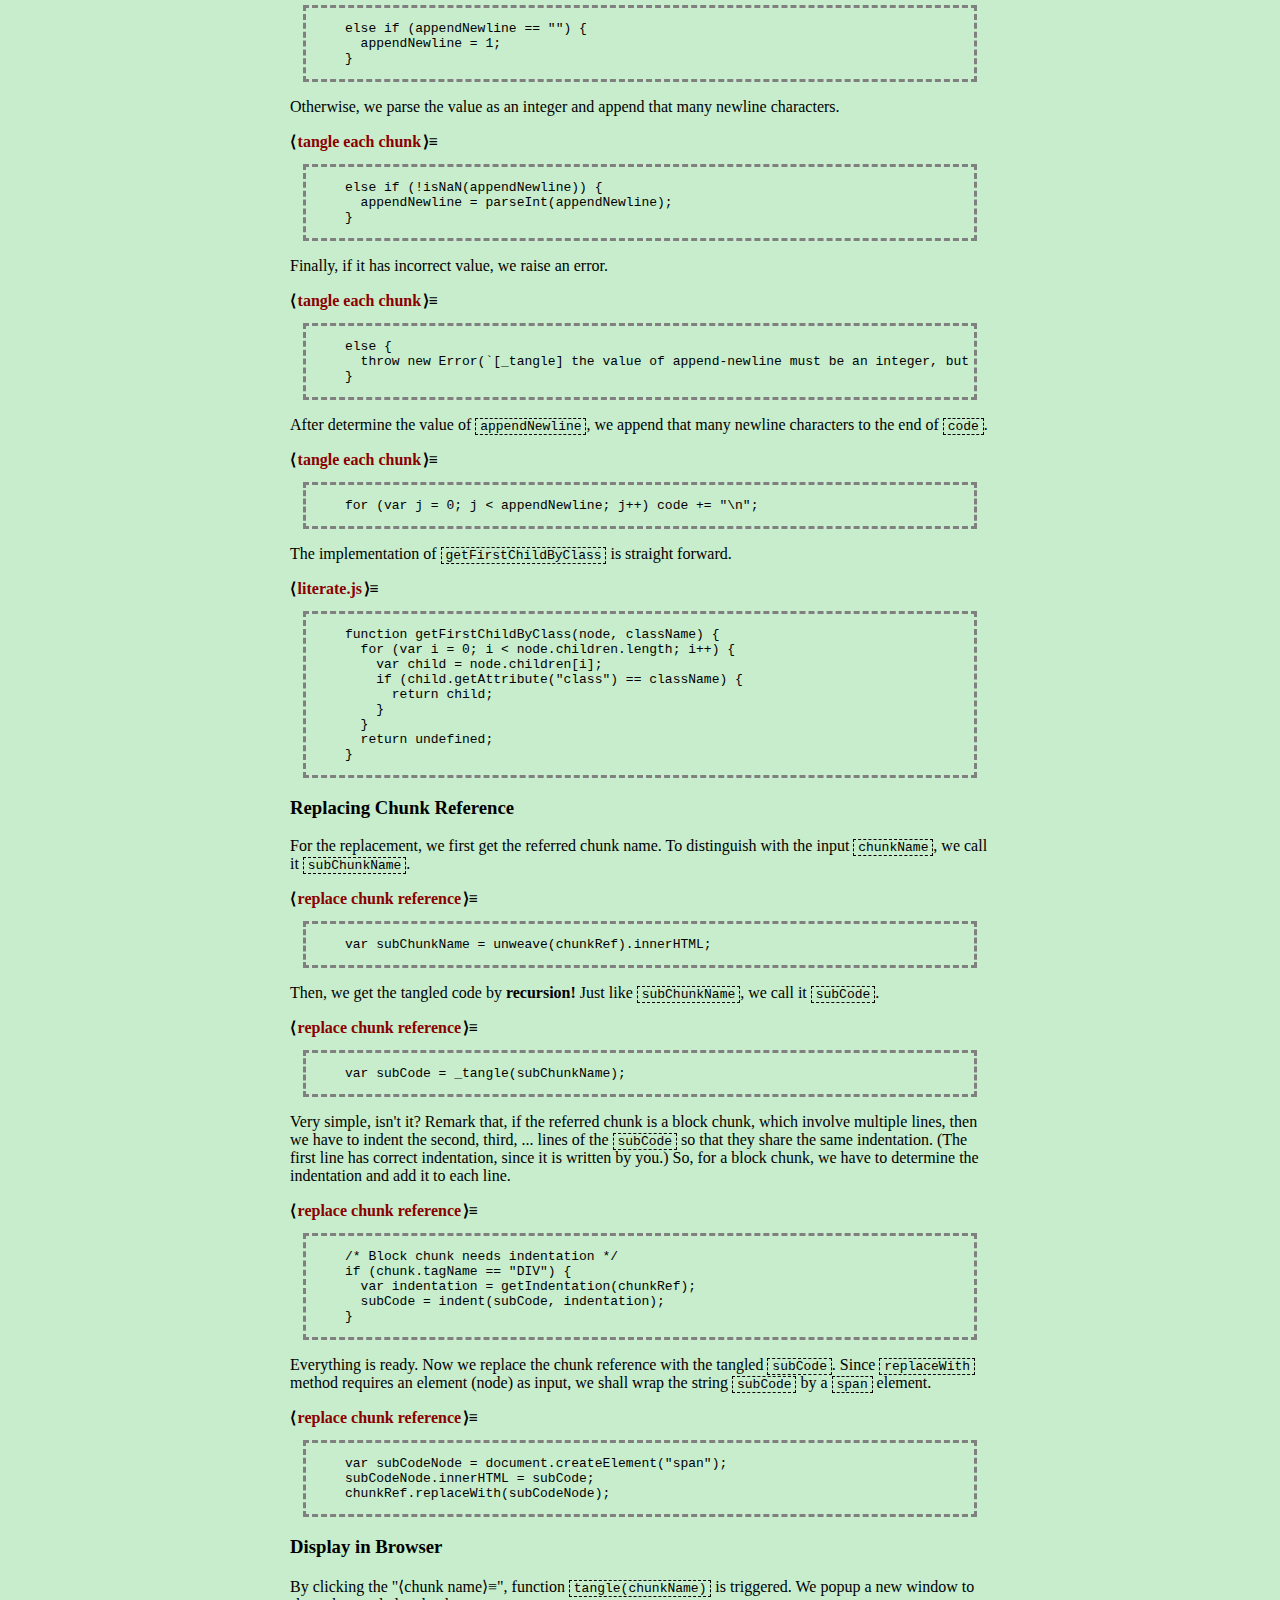
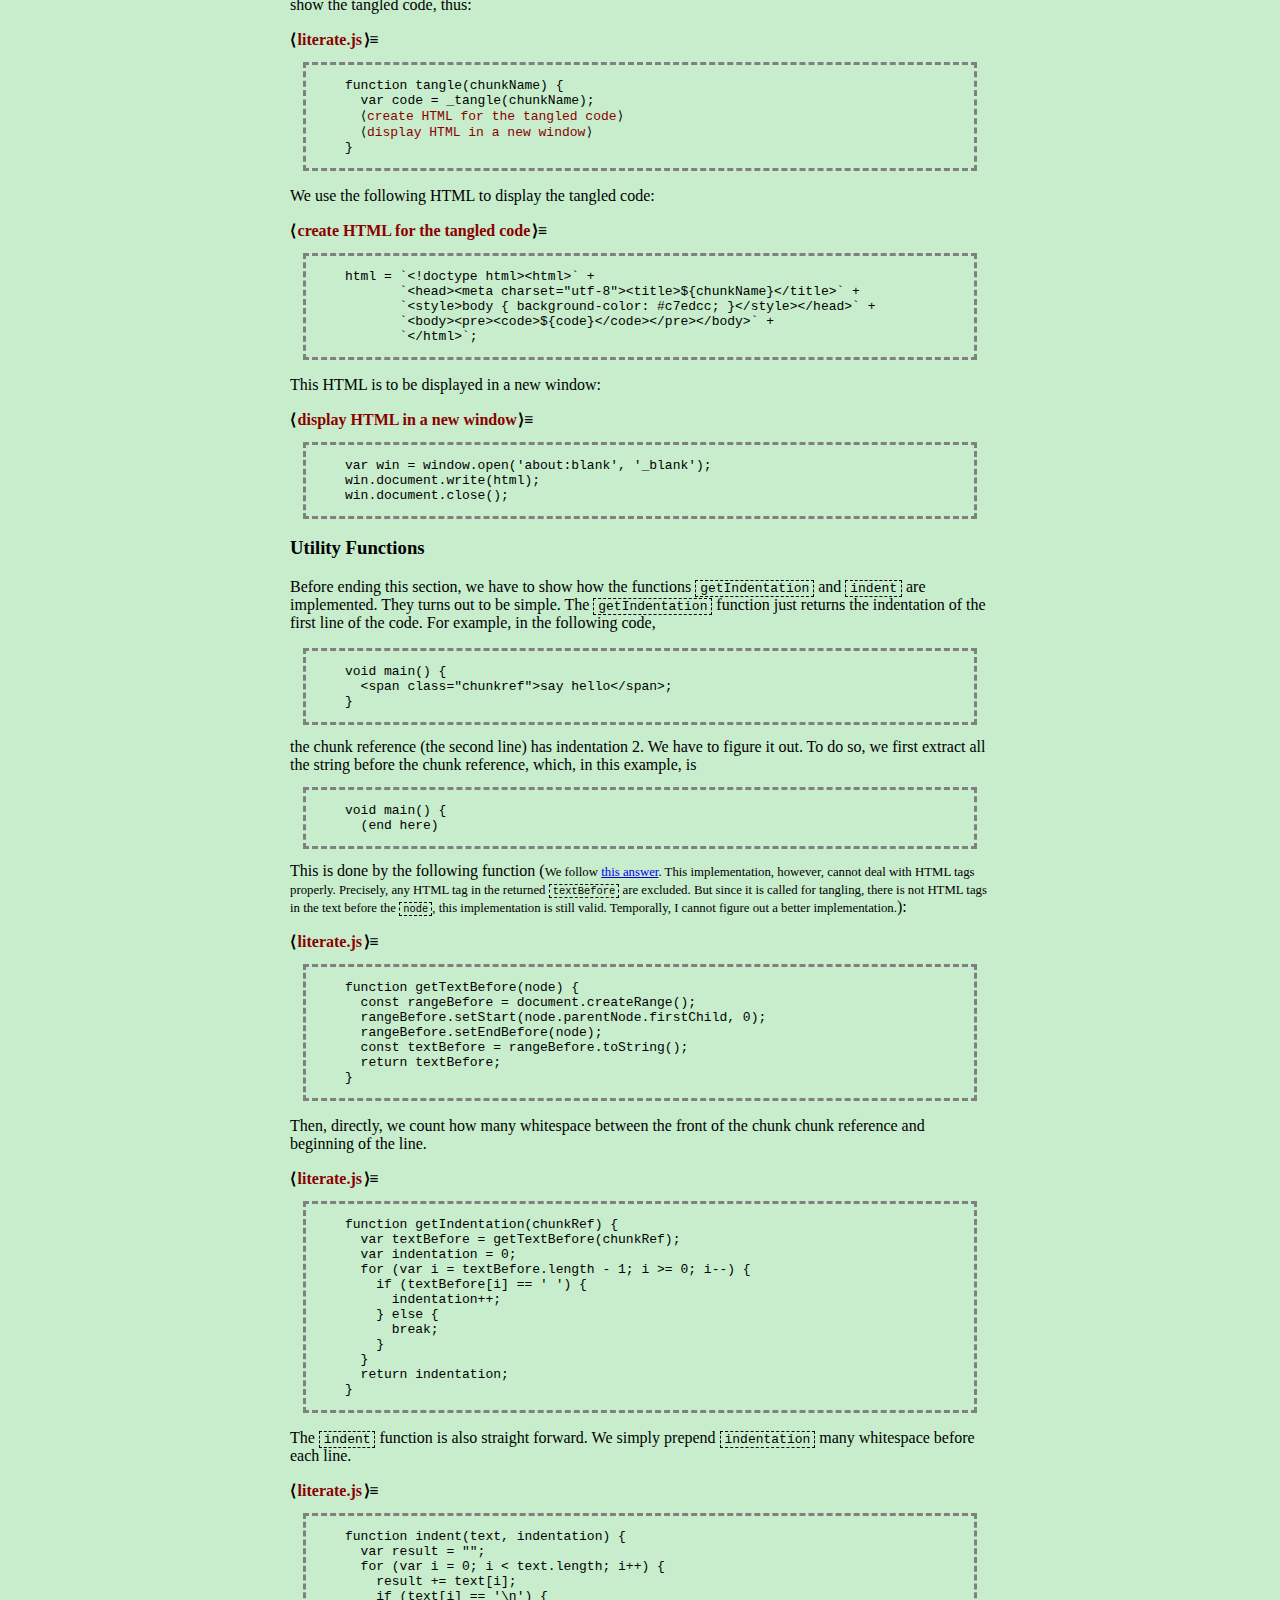
==== commit 350214d4: "Remove mathjax." ====
--- a/literate.html
+++ b/literate.html
@@ -22,9 +22,6 @@
     <!-- literate -->
     <link rel="stylesheet" type="text/css" href="literate.css">
     <script type="text/javascript" src="literate.js"></script>
-
-    <!-- mathjax -->
-    <script type="text/javascript" src="http://cdn.mathjax.org/mathjax/latest/MathJax.js?config=TeX-AMS-MML_HTMLorMML"></script>
   </head>
 
   <body>
@@ -119,9 +116,10 @@
       Any other markup formats (such as markdown) can be safely converted to HTML.
     </p>
     <p>
-      Comparing with \(\TeX\), HTML is much modern and widely used. It can be
-      displayed on any device including mobile phones. There is no need to install
-      a huge \(\LaTeX\) environment. All you need is a browser.
+      Comparing with TeX, HTML is much modern and widely used. It can be displayed
+      on any device including mobile phones. There is no need to install a huge
+      TeX Live environment (the minimal version is about 1GB). All you need is a
+      browser.
     <p>
       The only issue is that some languages, such as HTML itself and C++, heavily
       use characters "<" and ">" in the same way as HTML, such as
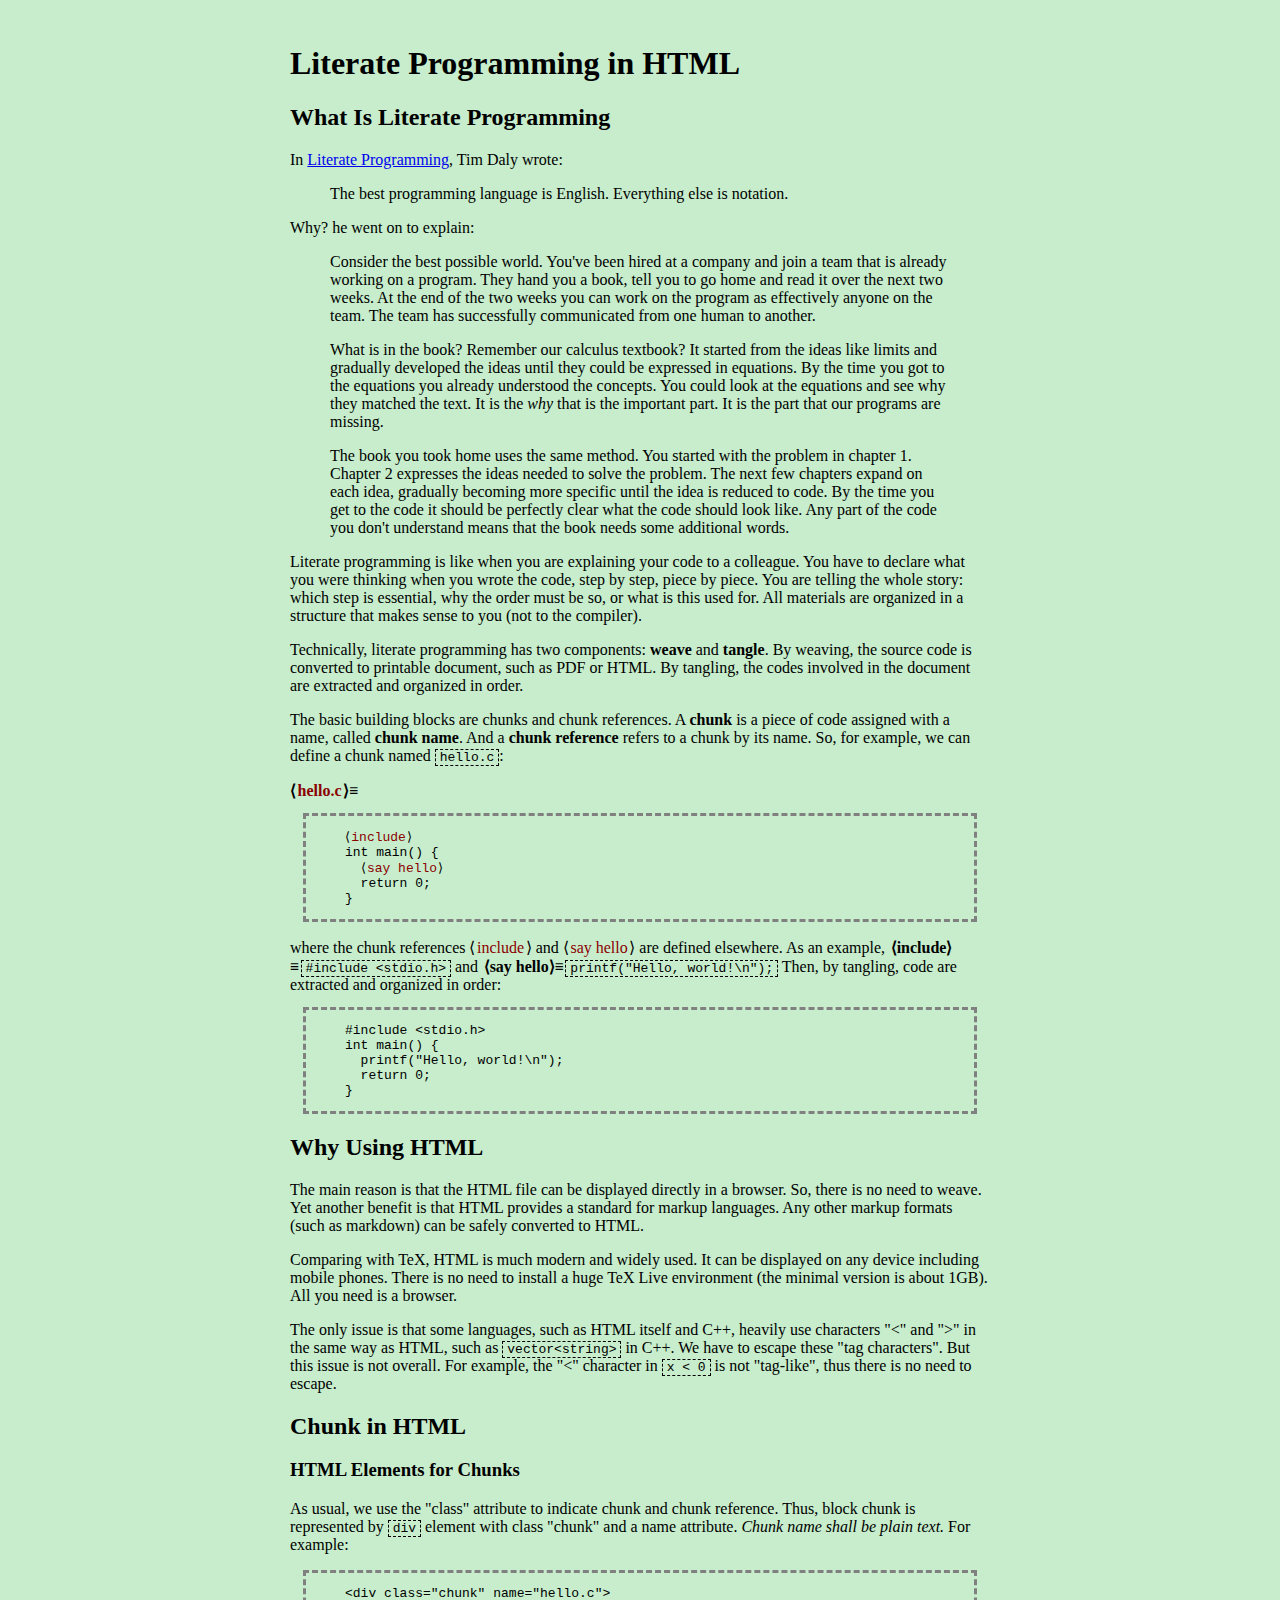
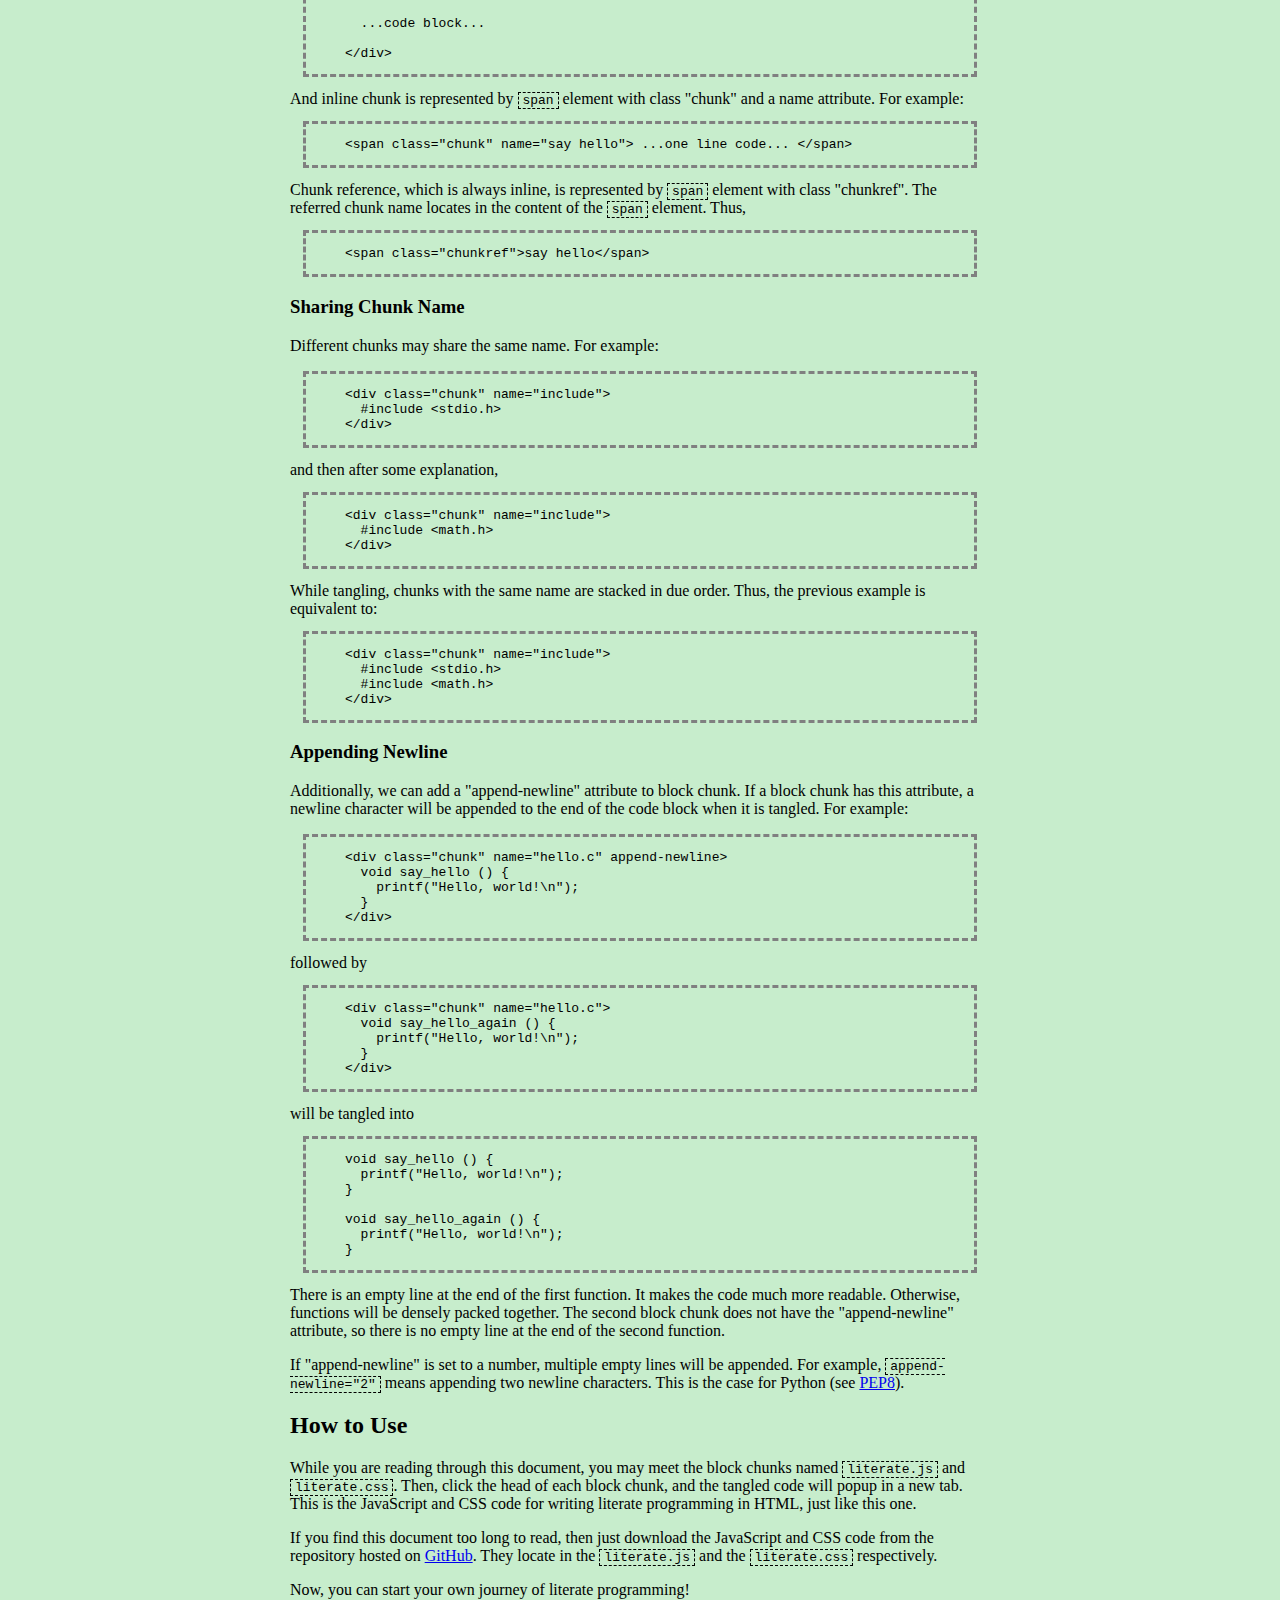
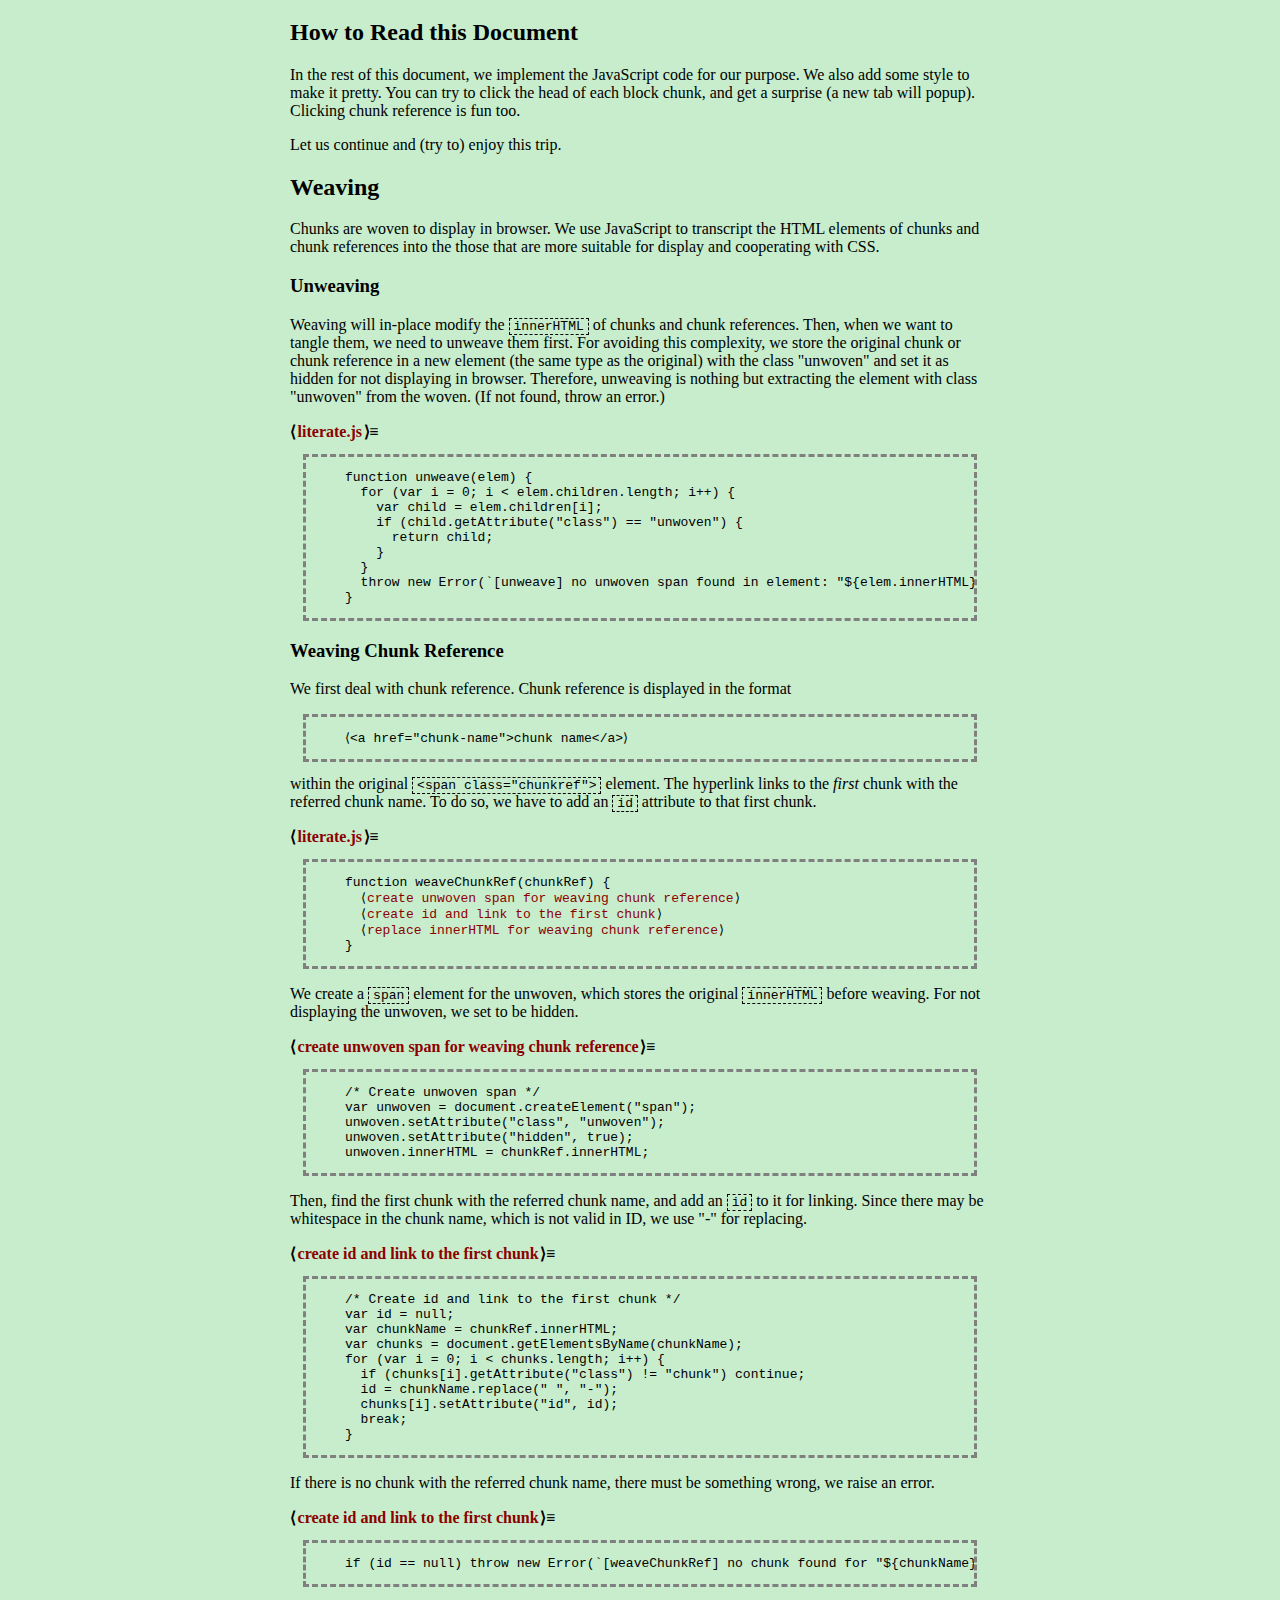
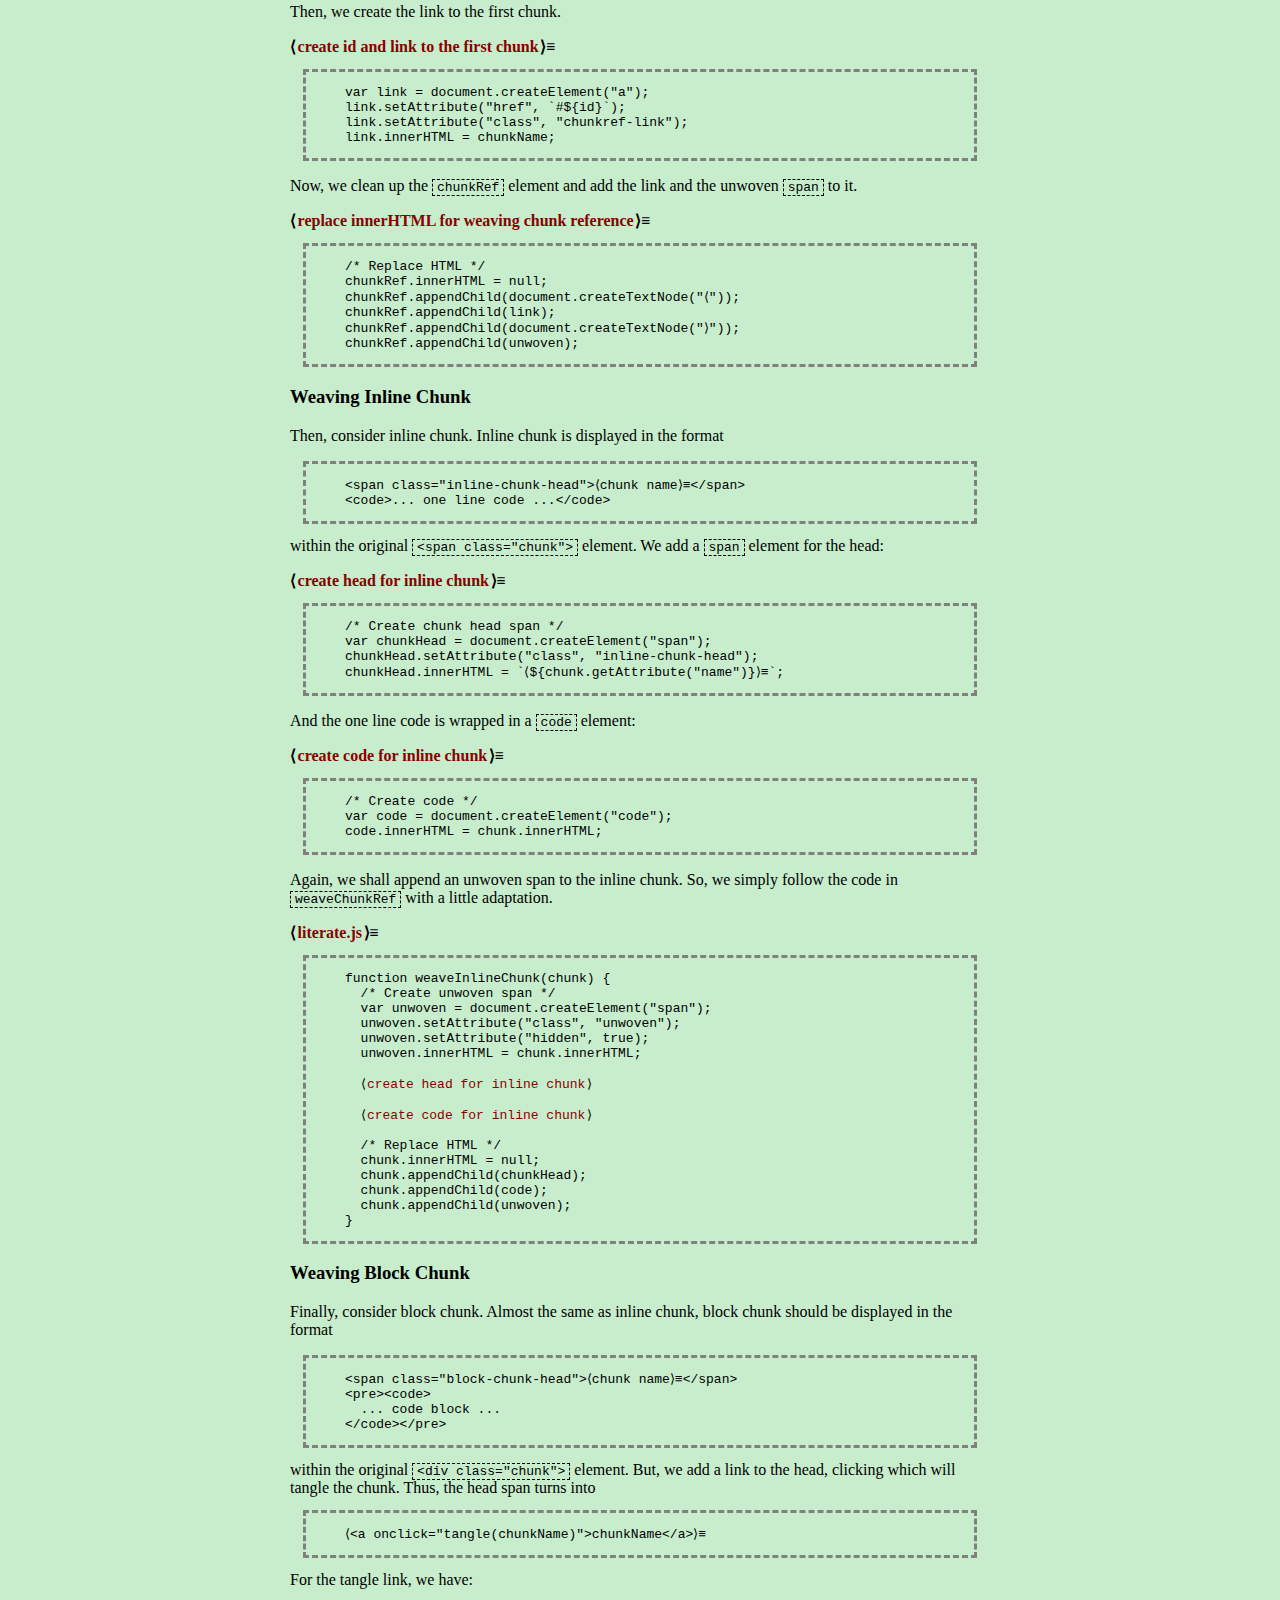
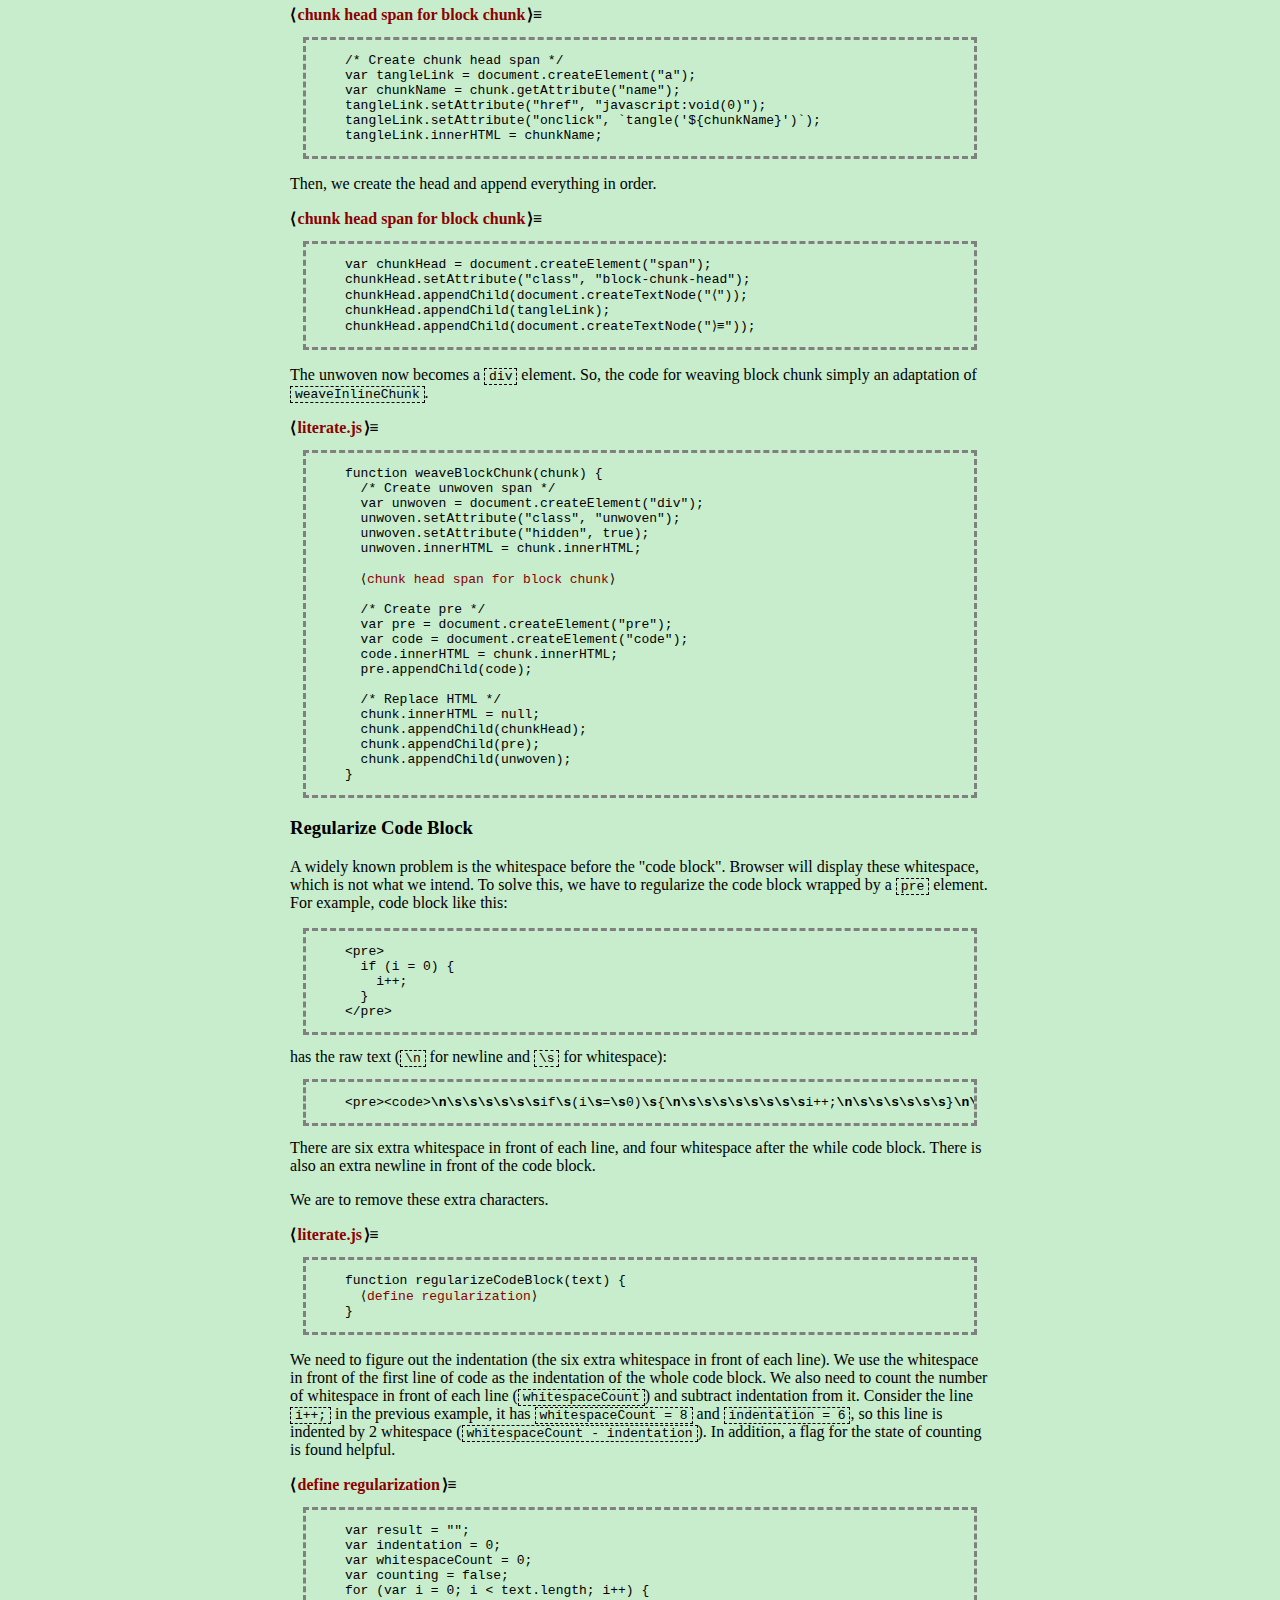
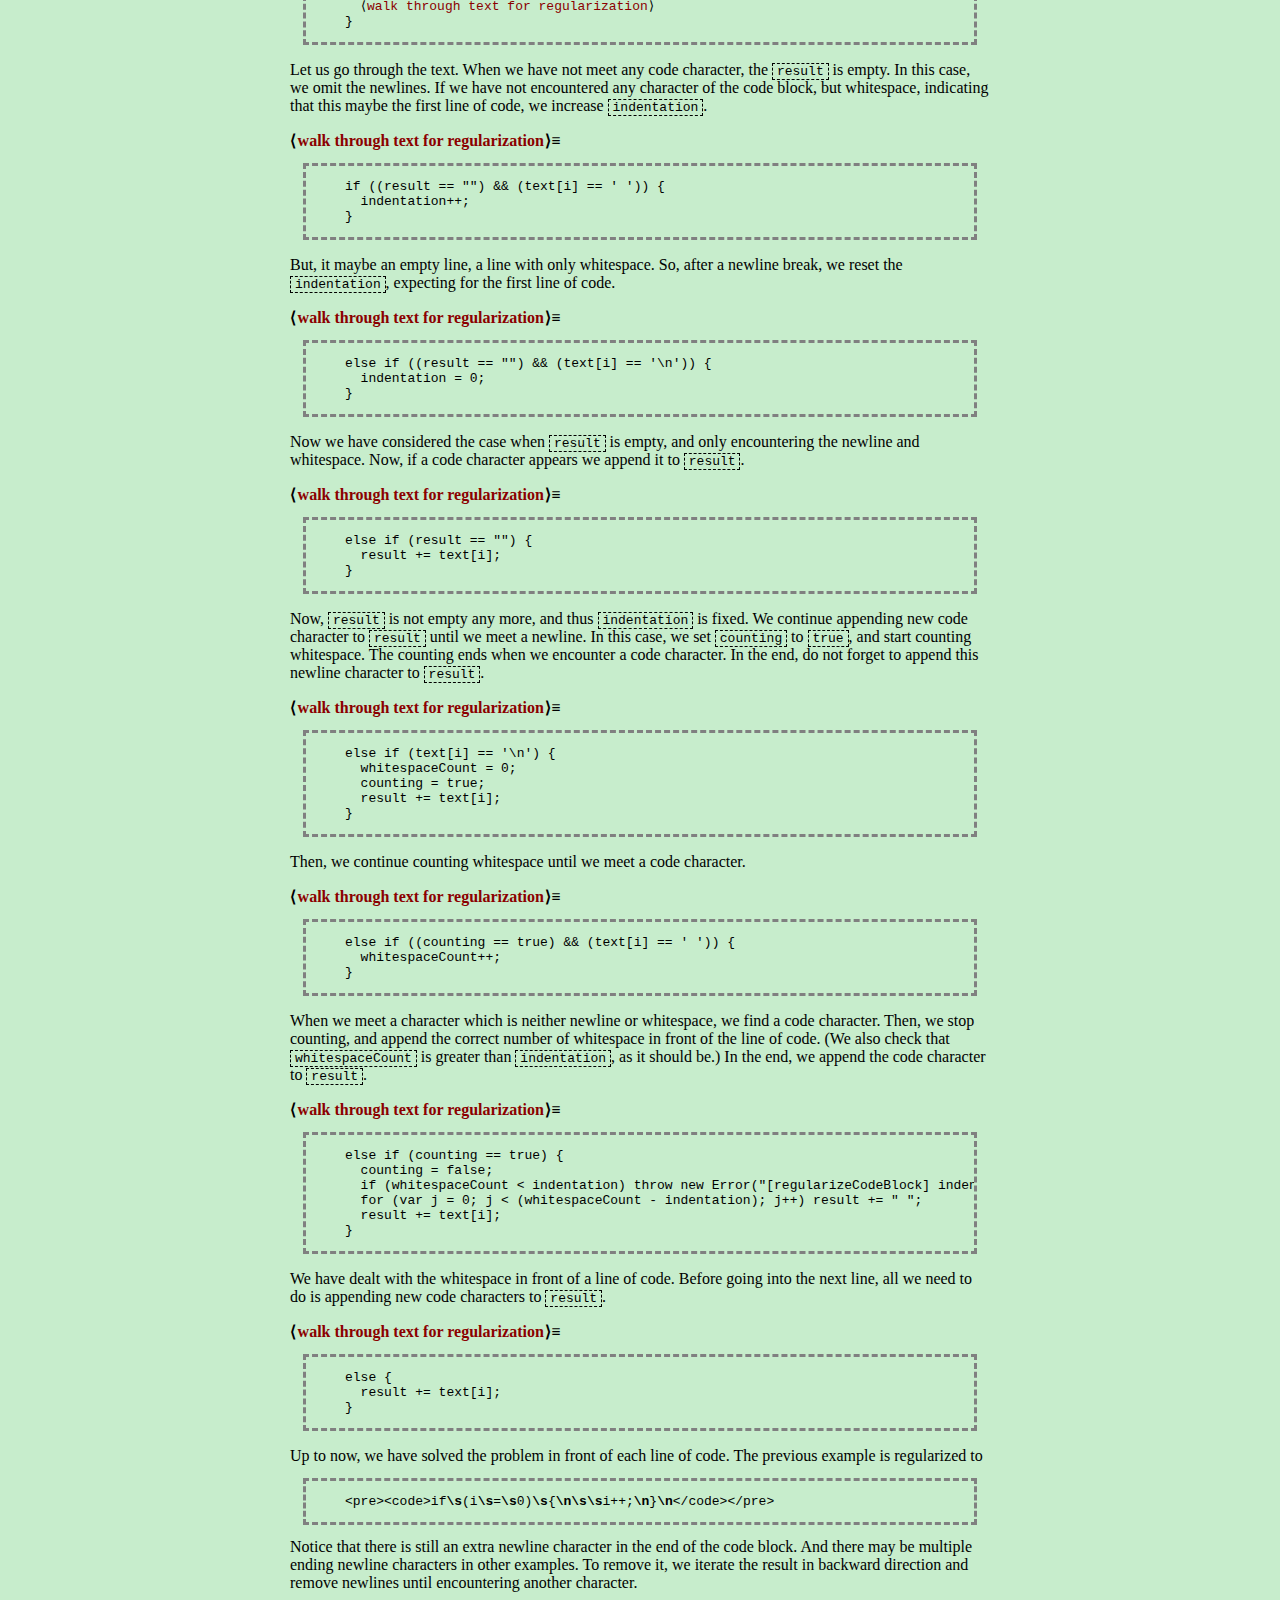
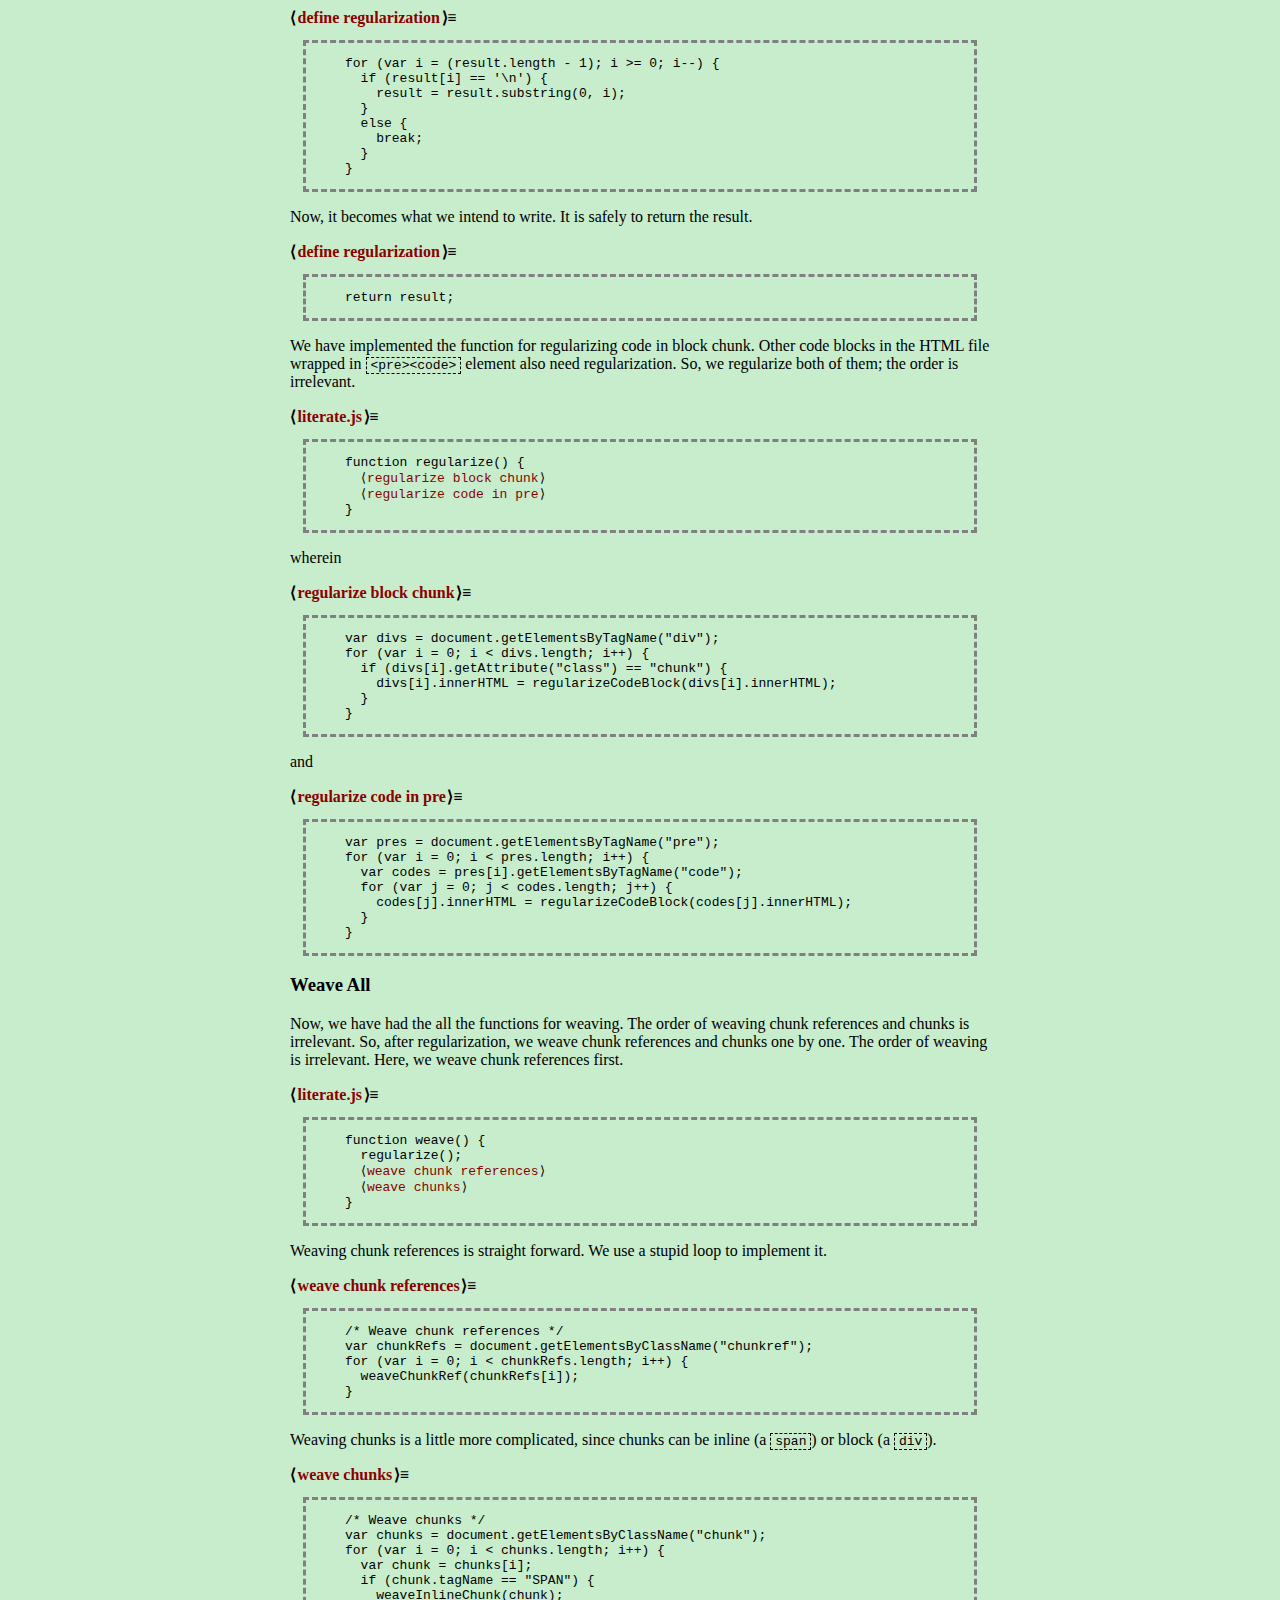
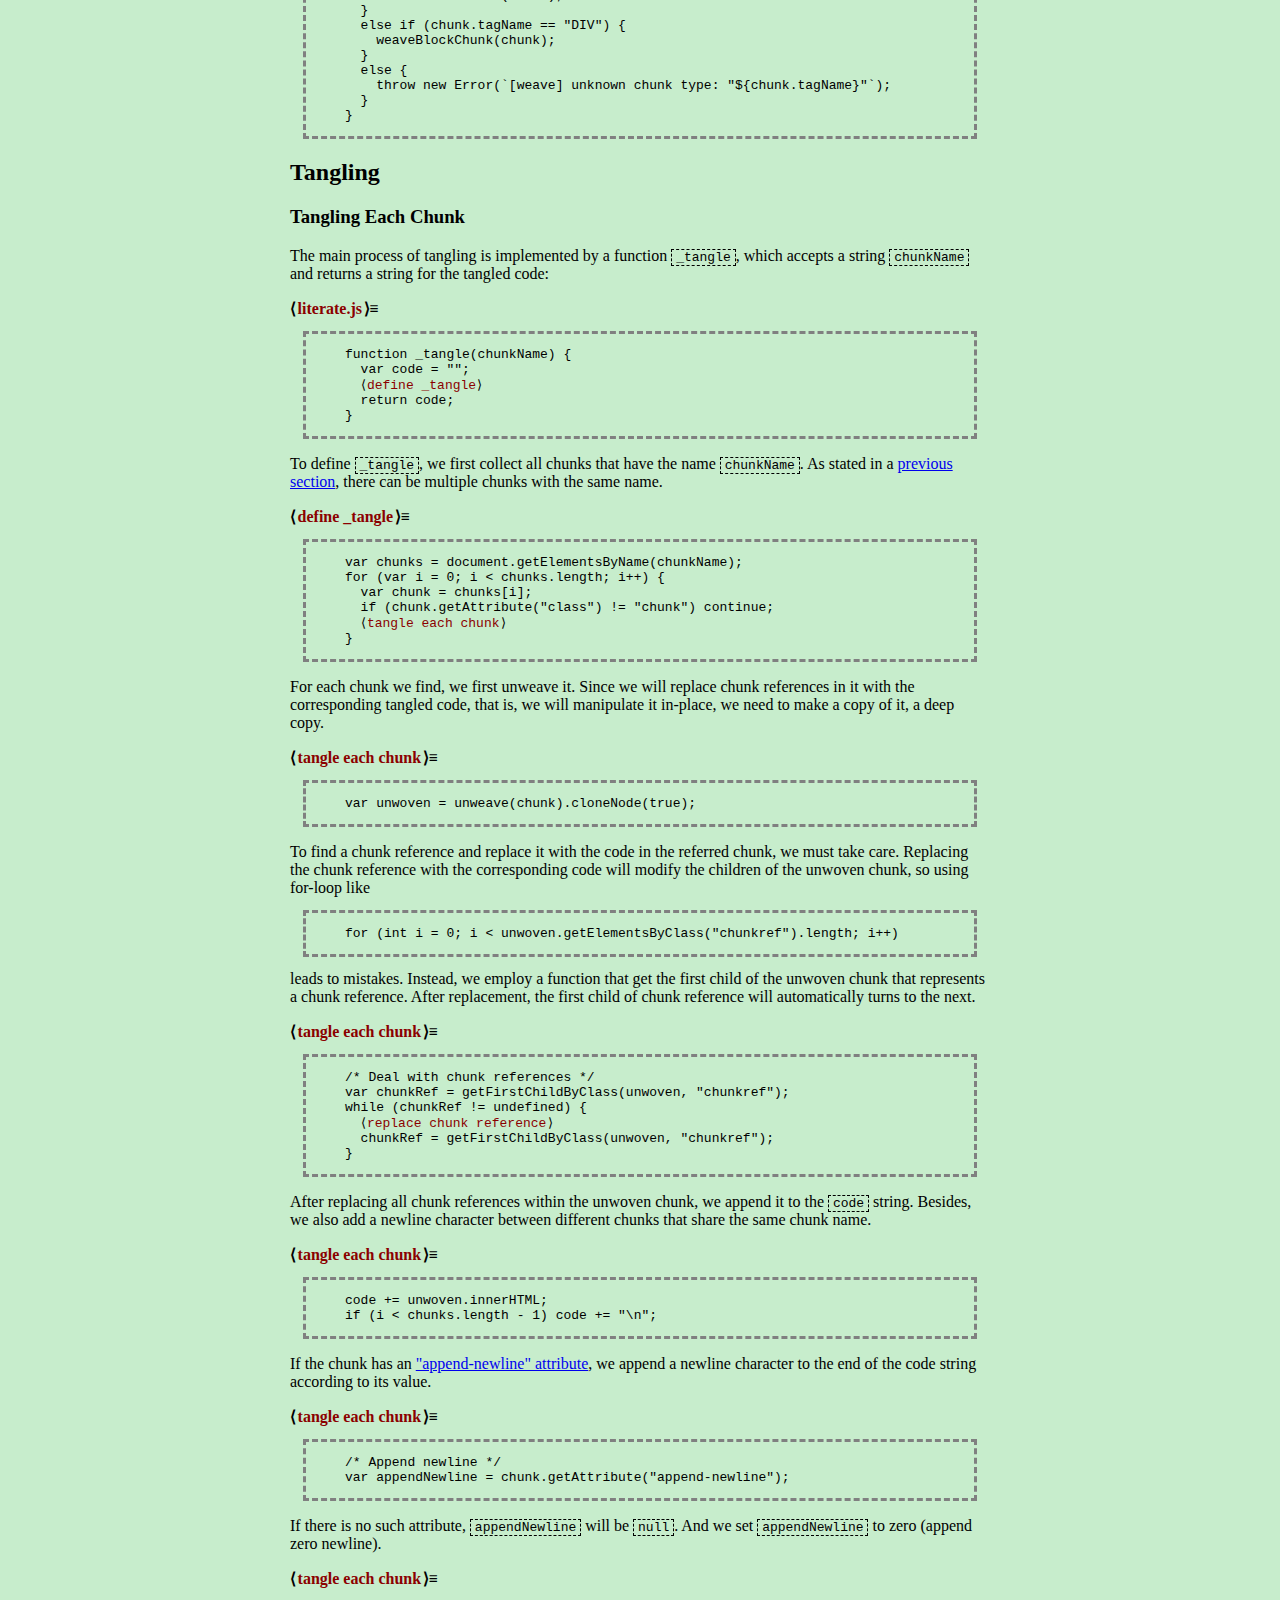
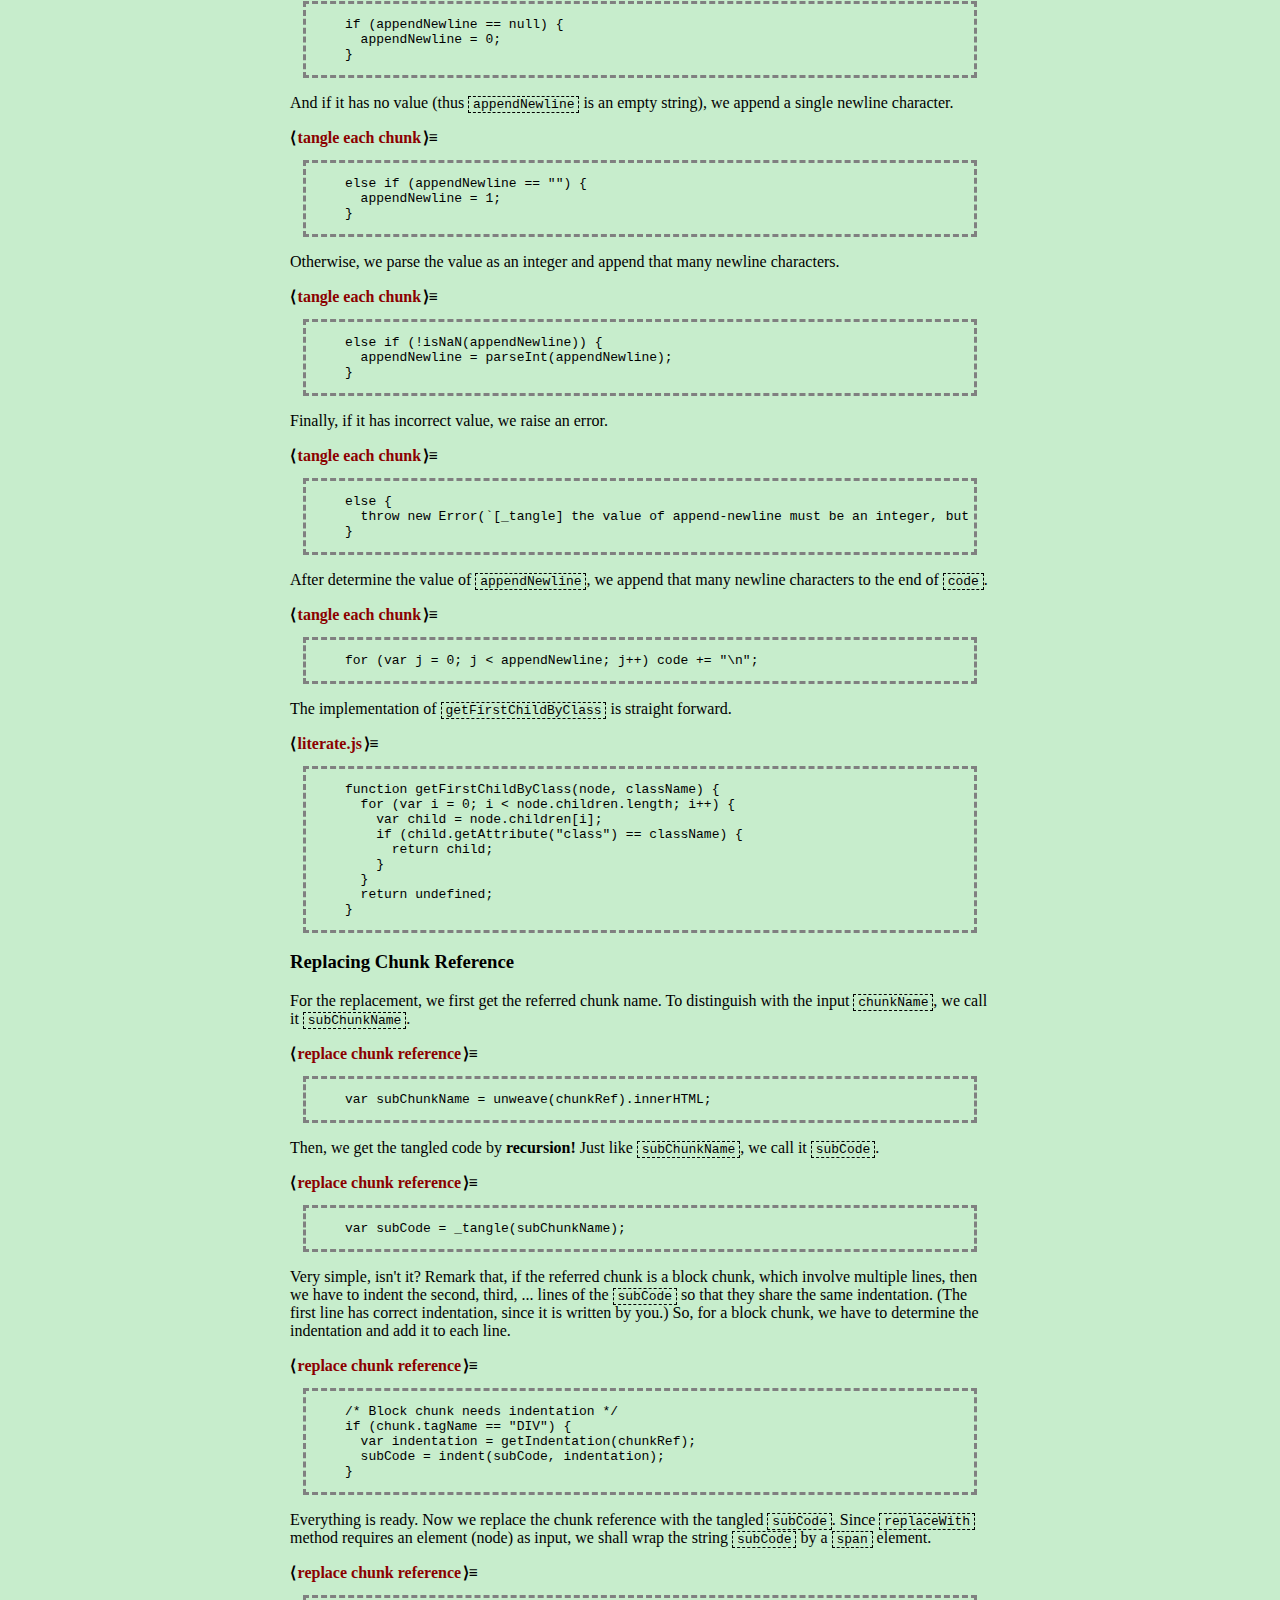
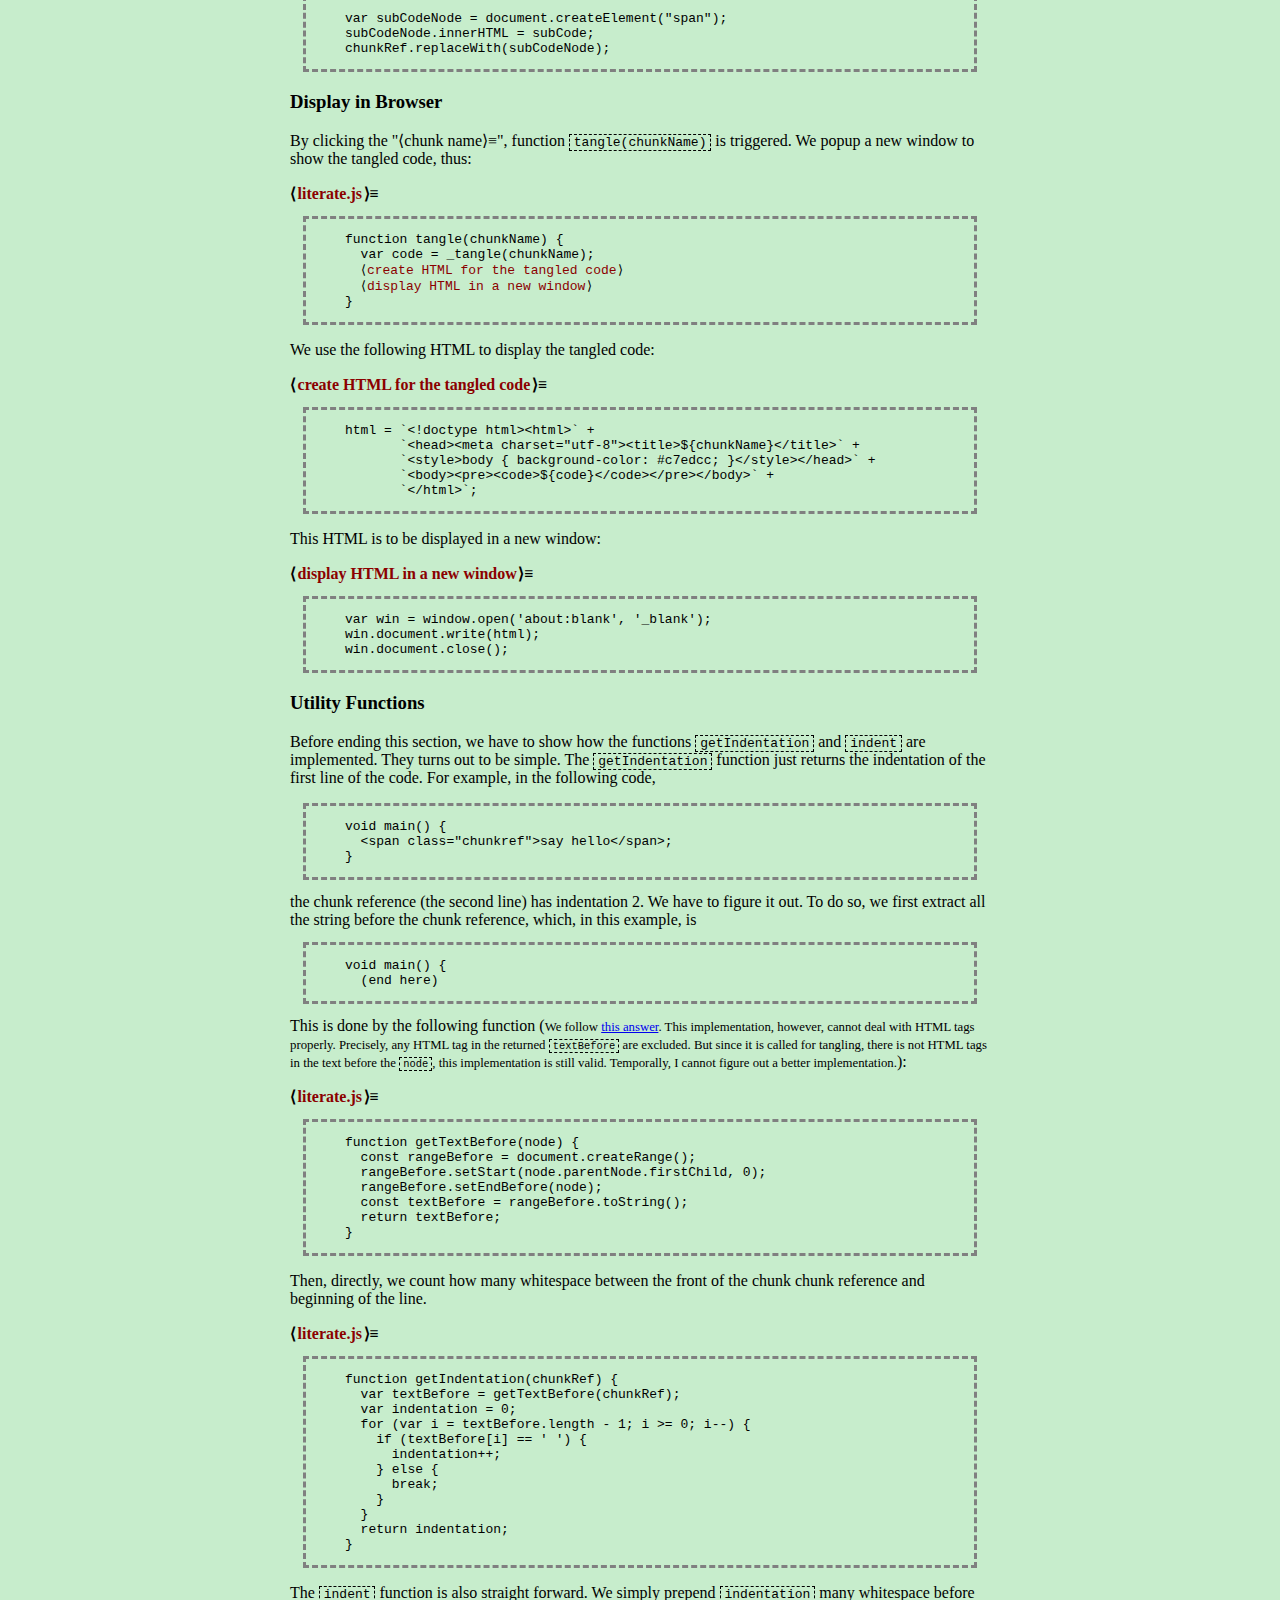
==== commit 4715bba7: "Add more guidances." ====
--- a/literate.html
+++ b/literate.html
@@ -240,6 +240,17 @@
       Now, you can start your own journey of literate programming!
     </p>
 
+    <h2>How to Read this Document</h2>
+    <p>
+      In the rest of this document, we implement the JavaScript code for our purpose.
+      We also add some style to make it pretty. You can try to click the head of each
+      block chunk, and get a surprise (a new tab will popup). Clicking chunk reference
+      is fun too.
+    </p>
+    <p>
+      Let us continue and (try to) enjoy this trip.
+    </p>
+
     <h2>Weaving</h2>
     <p>
       Chunks are woven to display in browser. We use JavaScript to transcript
@@ -273,7 +284,7 @@
     <p>
       We first deal with chunk reference. Chunk reference is displayed in the format
       <pre><code>
-        ⟨&lt;a href="chunk-name"&gt;chunk name&lt;/a&gt;⟩&lt;/span&gt;
+        ⟨&lt;a href="chunk-name"&gt;chunk name&lt;/a&gt;⟩
       </code></pre>
       within the original <code>&lt;span class="chunkref"&gt;</code> element.
       The hyperlink links to the <em>first</em> chunk with the referred chunk name.
@@ -438,7 +449,7 @@
       </div> 
     </p>
 
-    <h3>Regularize Code Block</h3>
+    <h3 id="regularize-code-block">Regularize Code Block</h3>
     <p>
       A widely known problem is the whitespace before the "code block". Browser
       will display these whitespace, which is not what we intend. To solve this,
@@ -607,7 +618,7 @@
       </div>
     </p>
 
-    <h3>Weave All</h3>
+    <h3 id="weave-all">Weave All</h3>
     Now, we have had the all the functions for weaving. The order of weaving
     chunk references and chunks is irrelevant. So, after regularization, we weave
     chunk references and chunks one by one. The order of weaving is irrelevant.
@@ -890,9 +901,10 @@
 
     <h2>On Loading</h2>
     <p>
-      In the end of our literate programming journey, we weave the page
-      (regularization has been included as a part of <code>weave</code>)
-      when it is loaded in browser.
+      Congratulations! You are in the end of this journey. Everything left is to
+      weave this HTML file when it is loaded in your browser.
+      (Recall that <a href="#regularize-code-block">regularization</a> has been
+      included as a part of <code><a href="#weave-all">weave</a></code>.)
       <div class="chunk" name="literate.js">
         onload = () => {
           weave();
@@ -904,6 +916,7 @@
     <h2>Style</h2>
 
     <p>
+      Wait a minute for adding some style to make the document pretty.
       We use CSS to style the chunks and chunk references.
     </p>
 
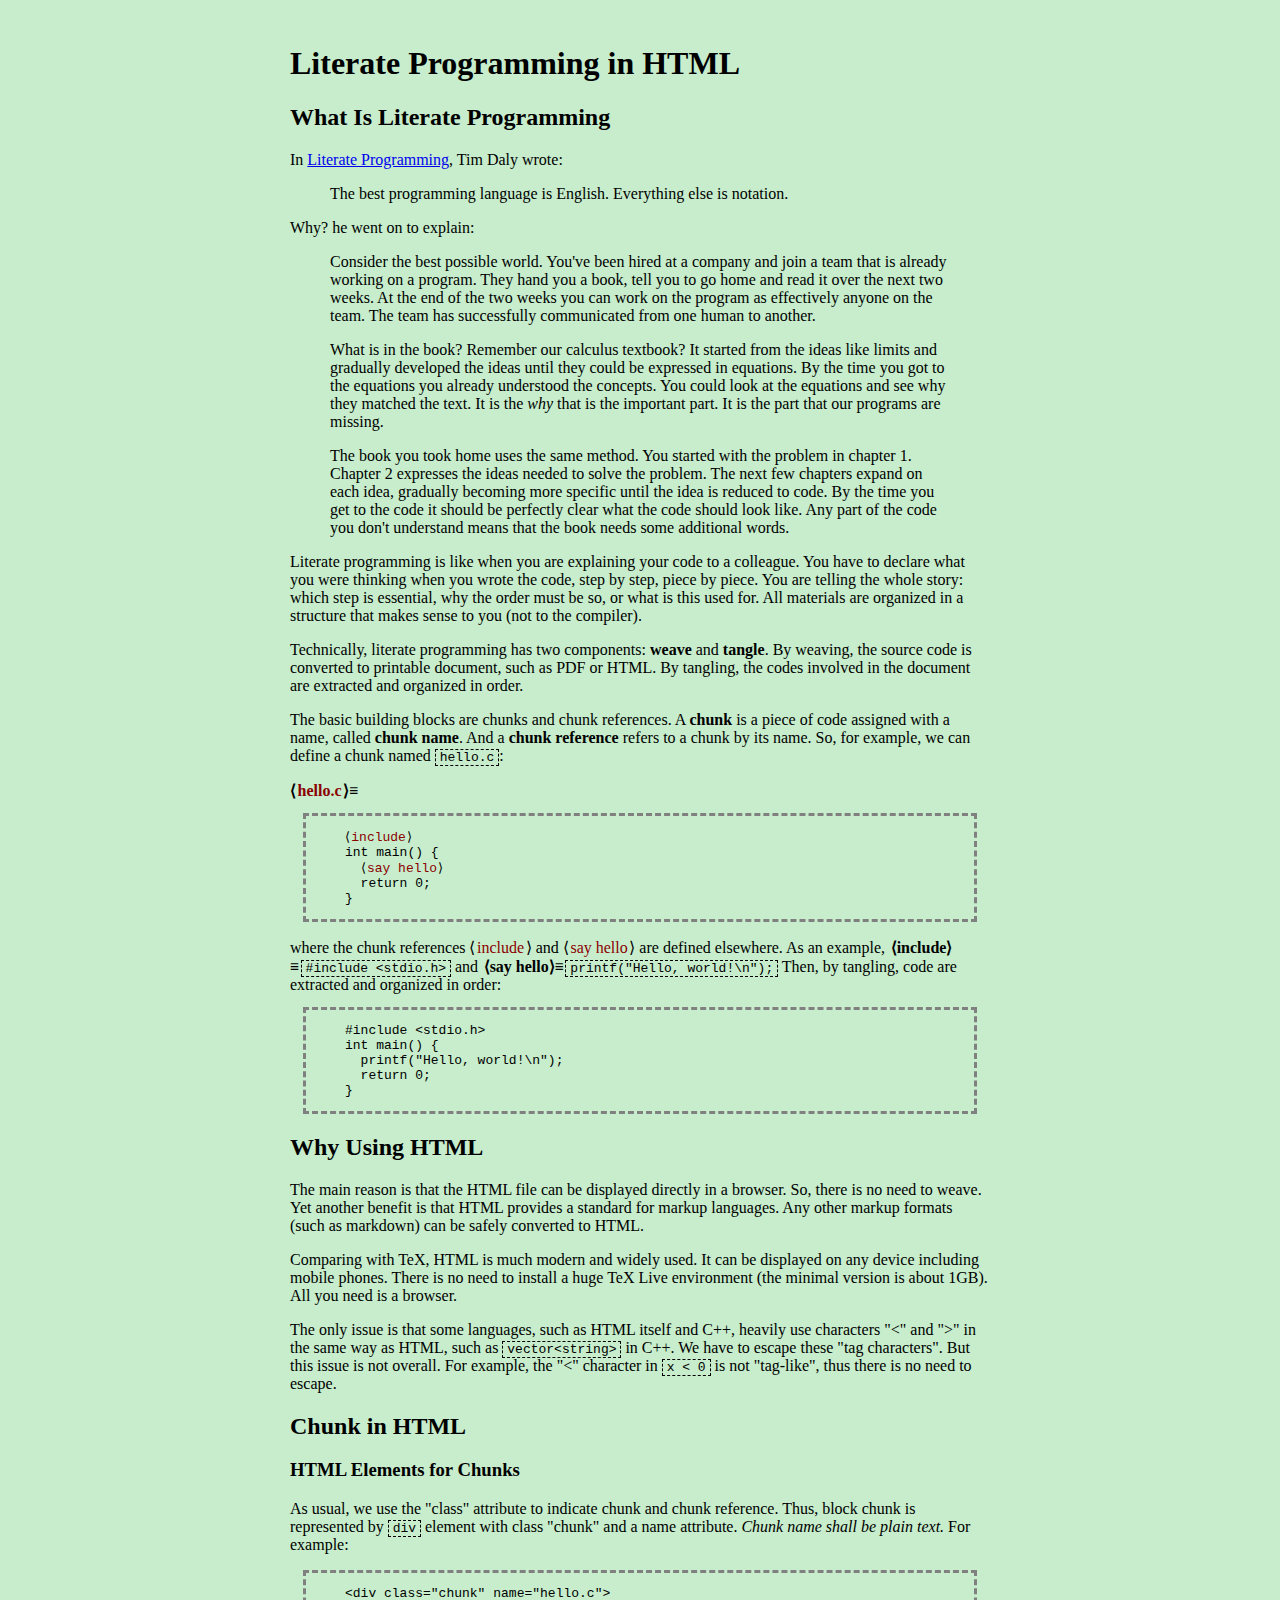
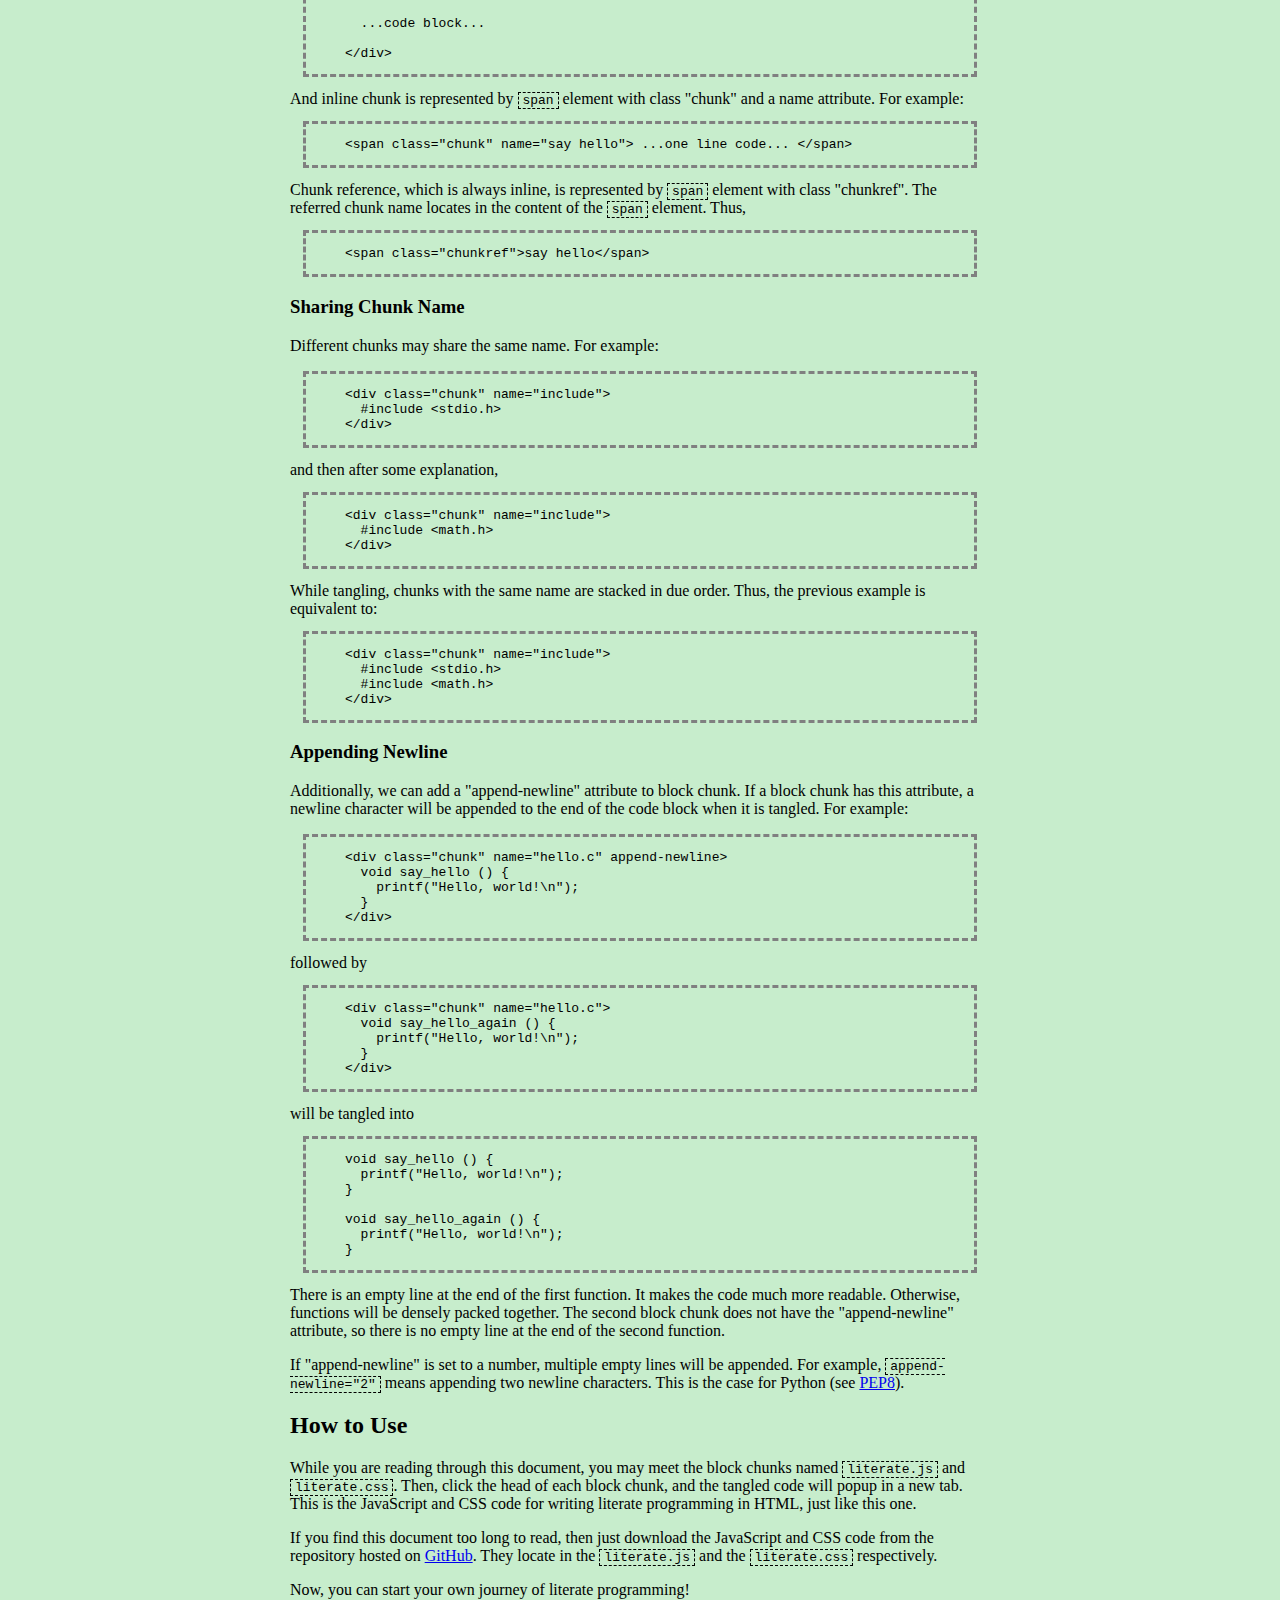
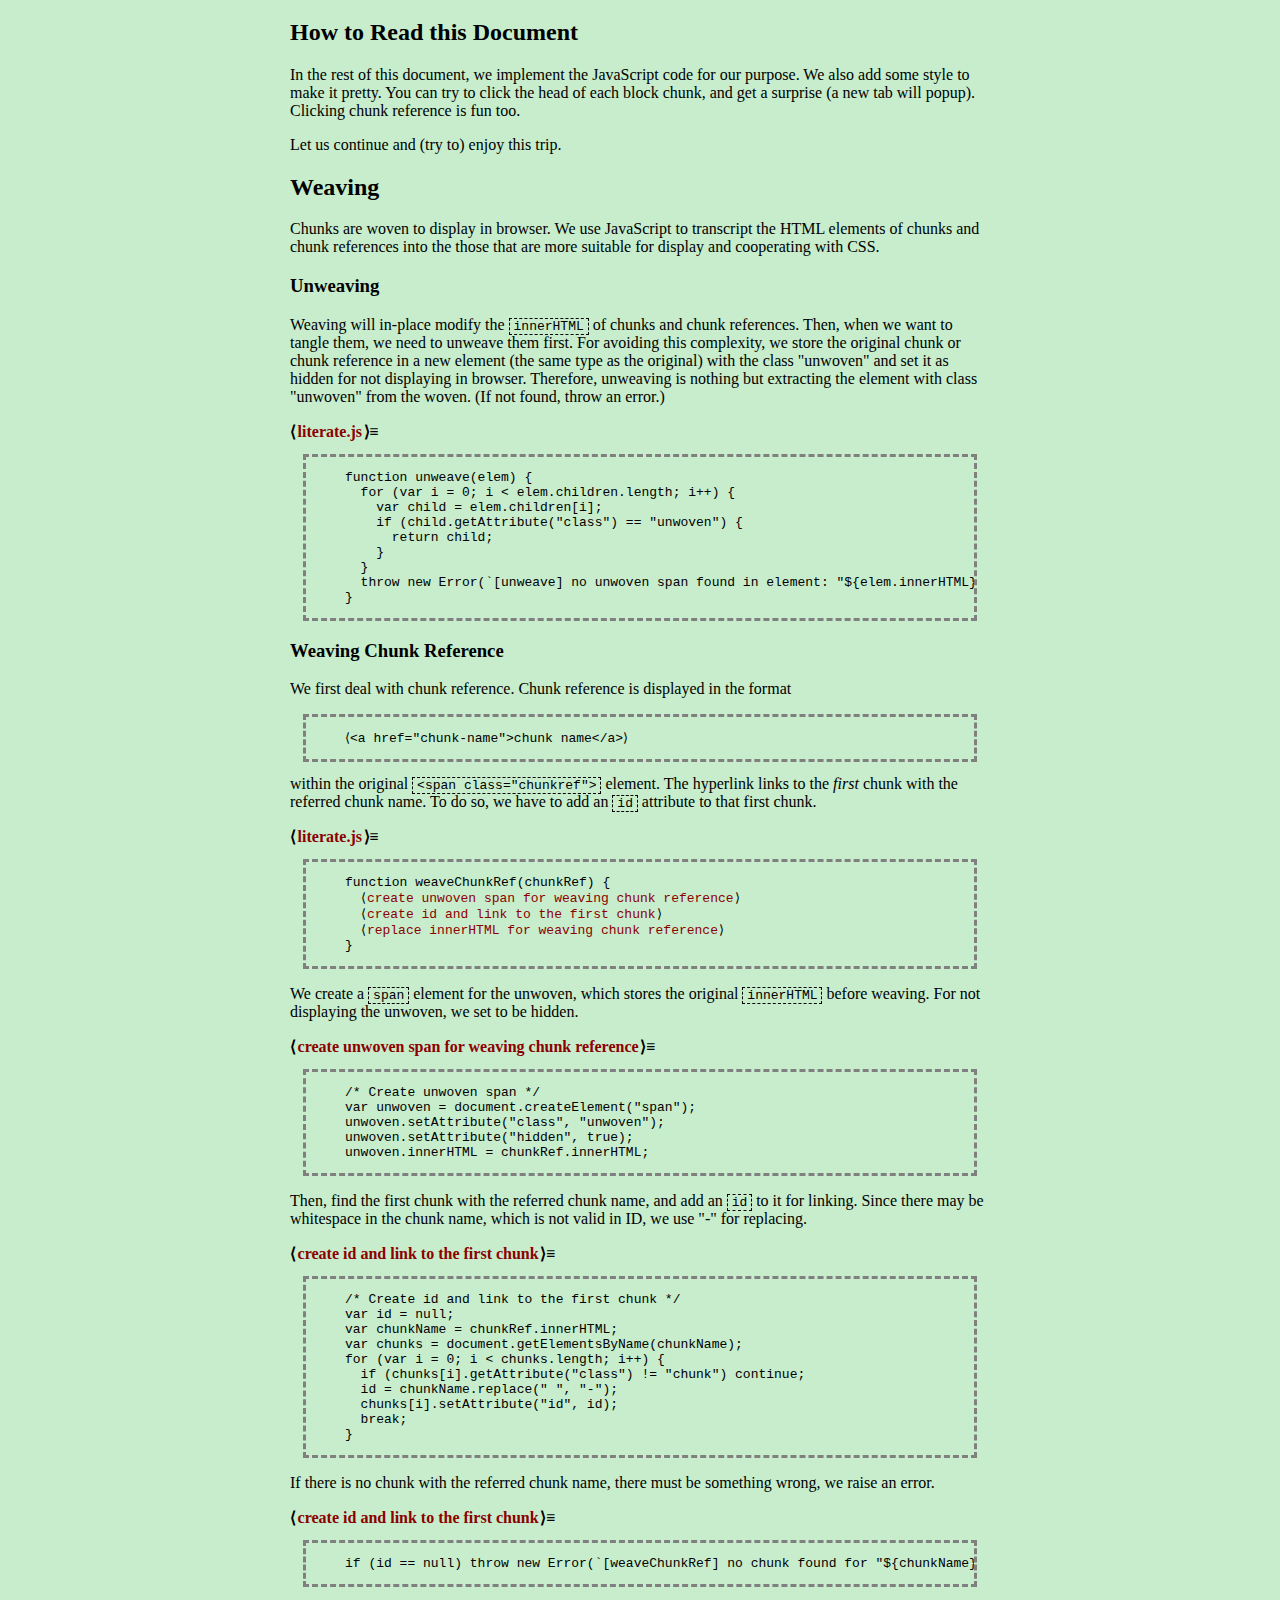
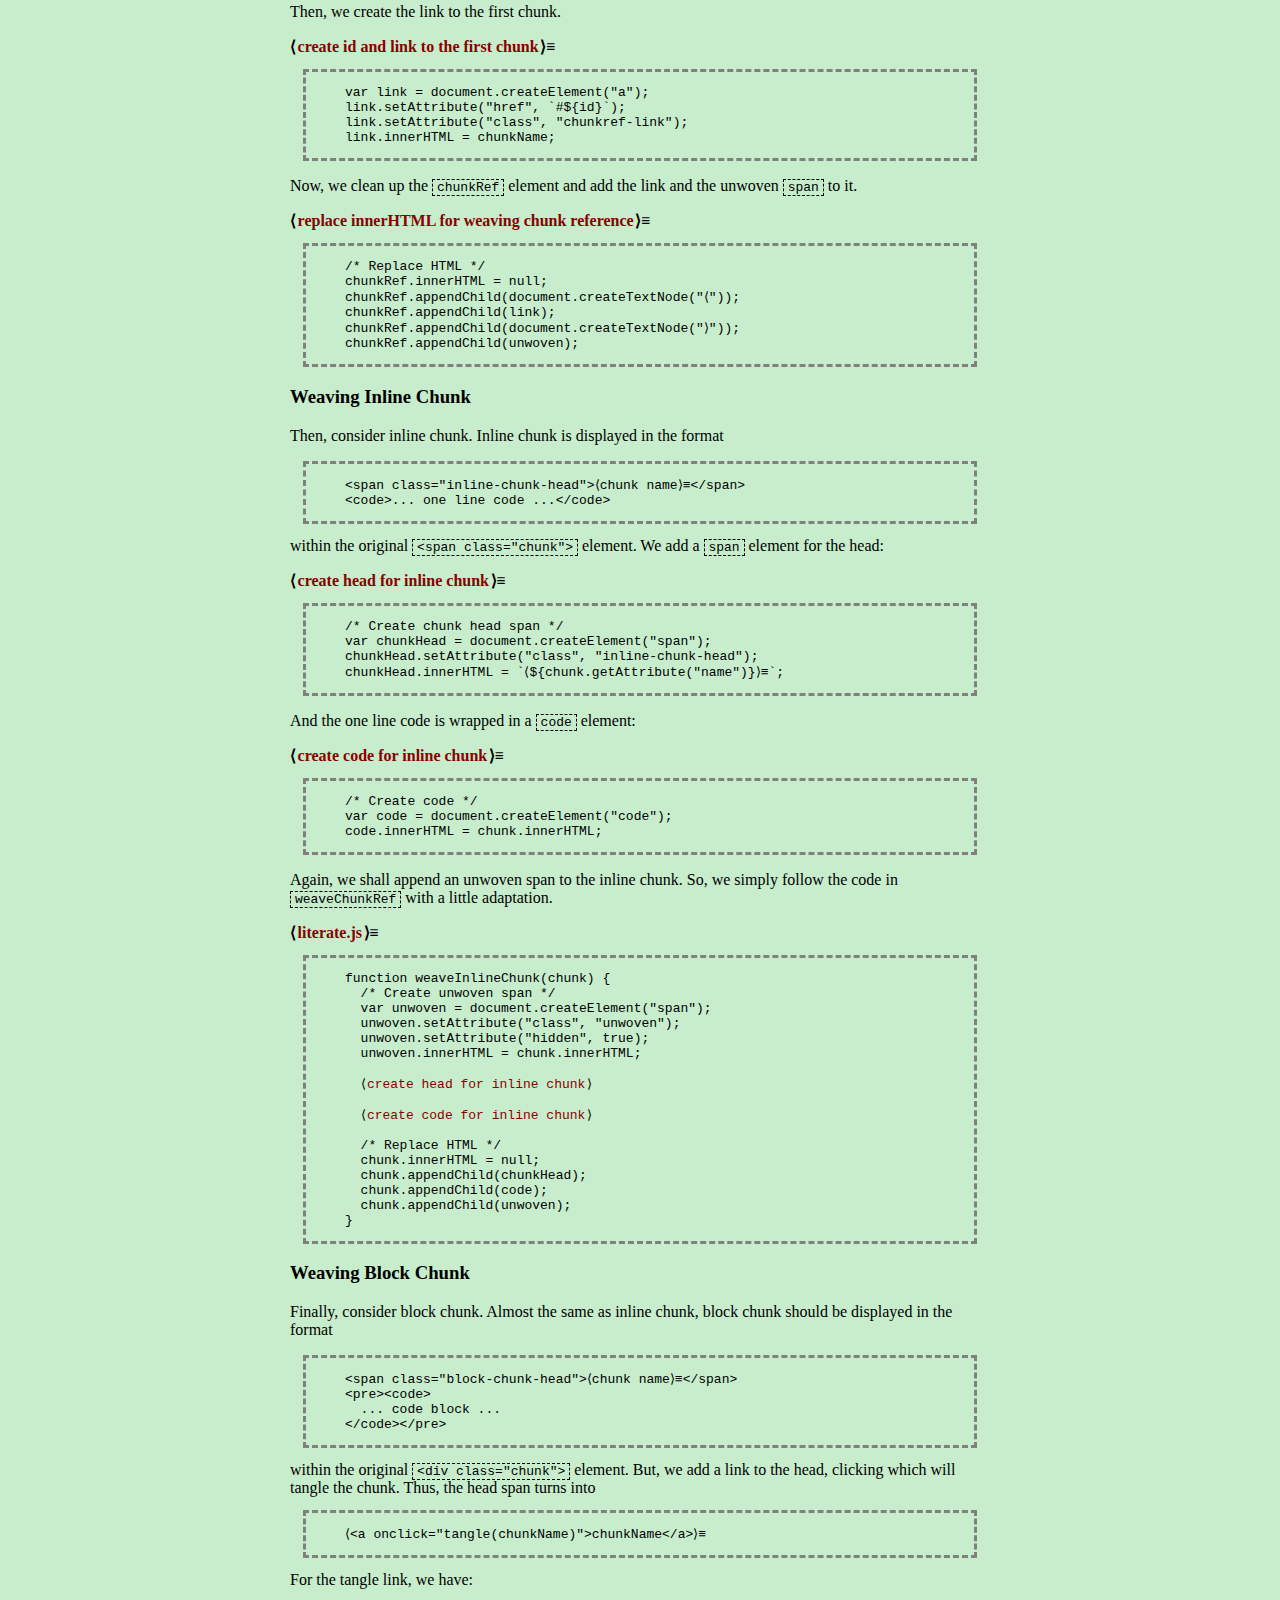
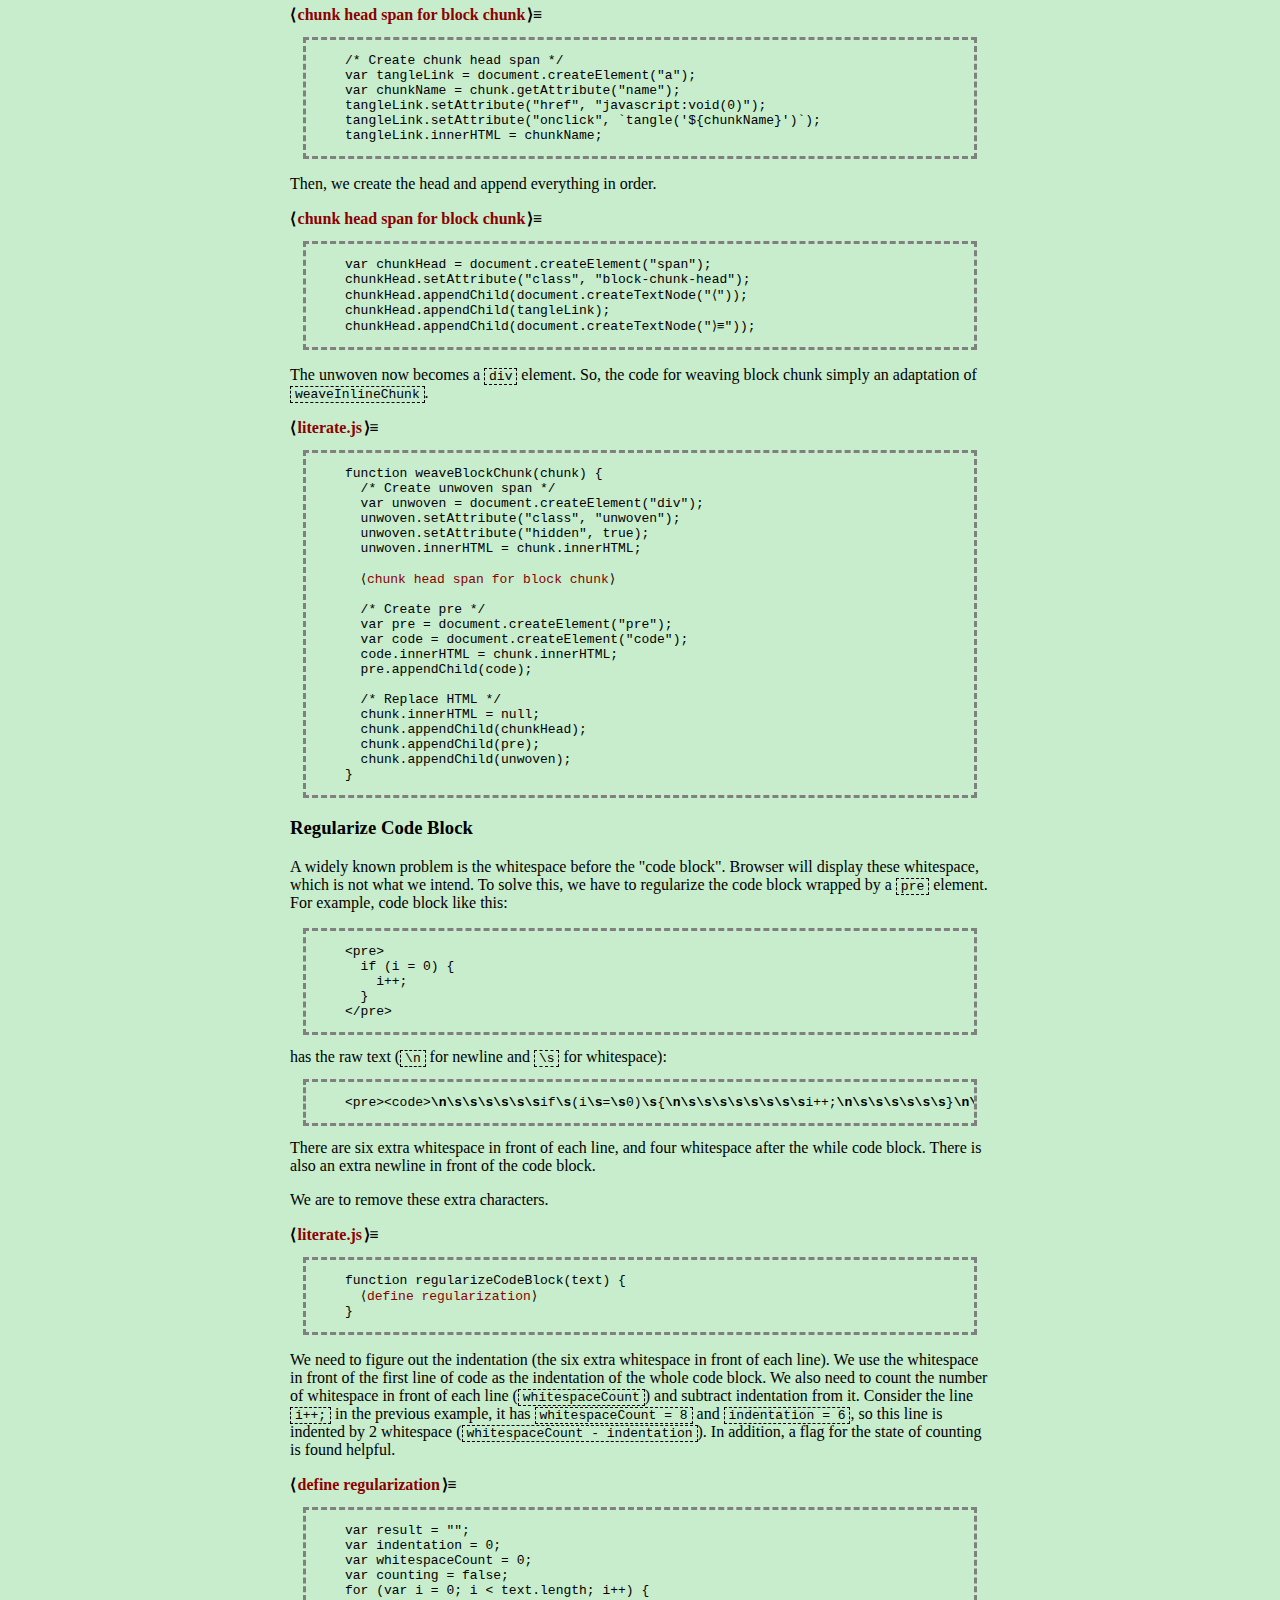
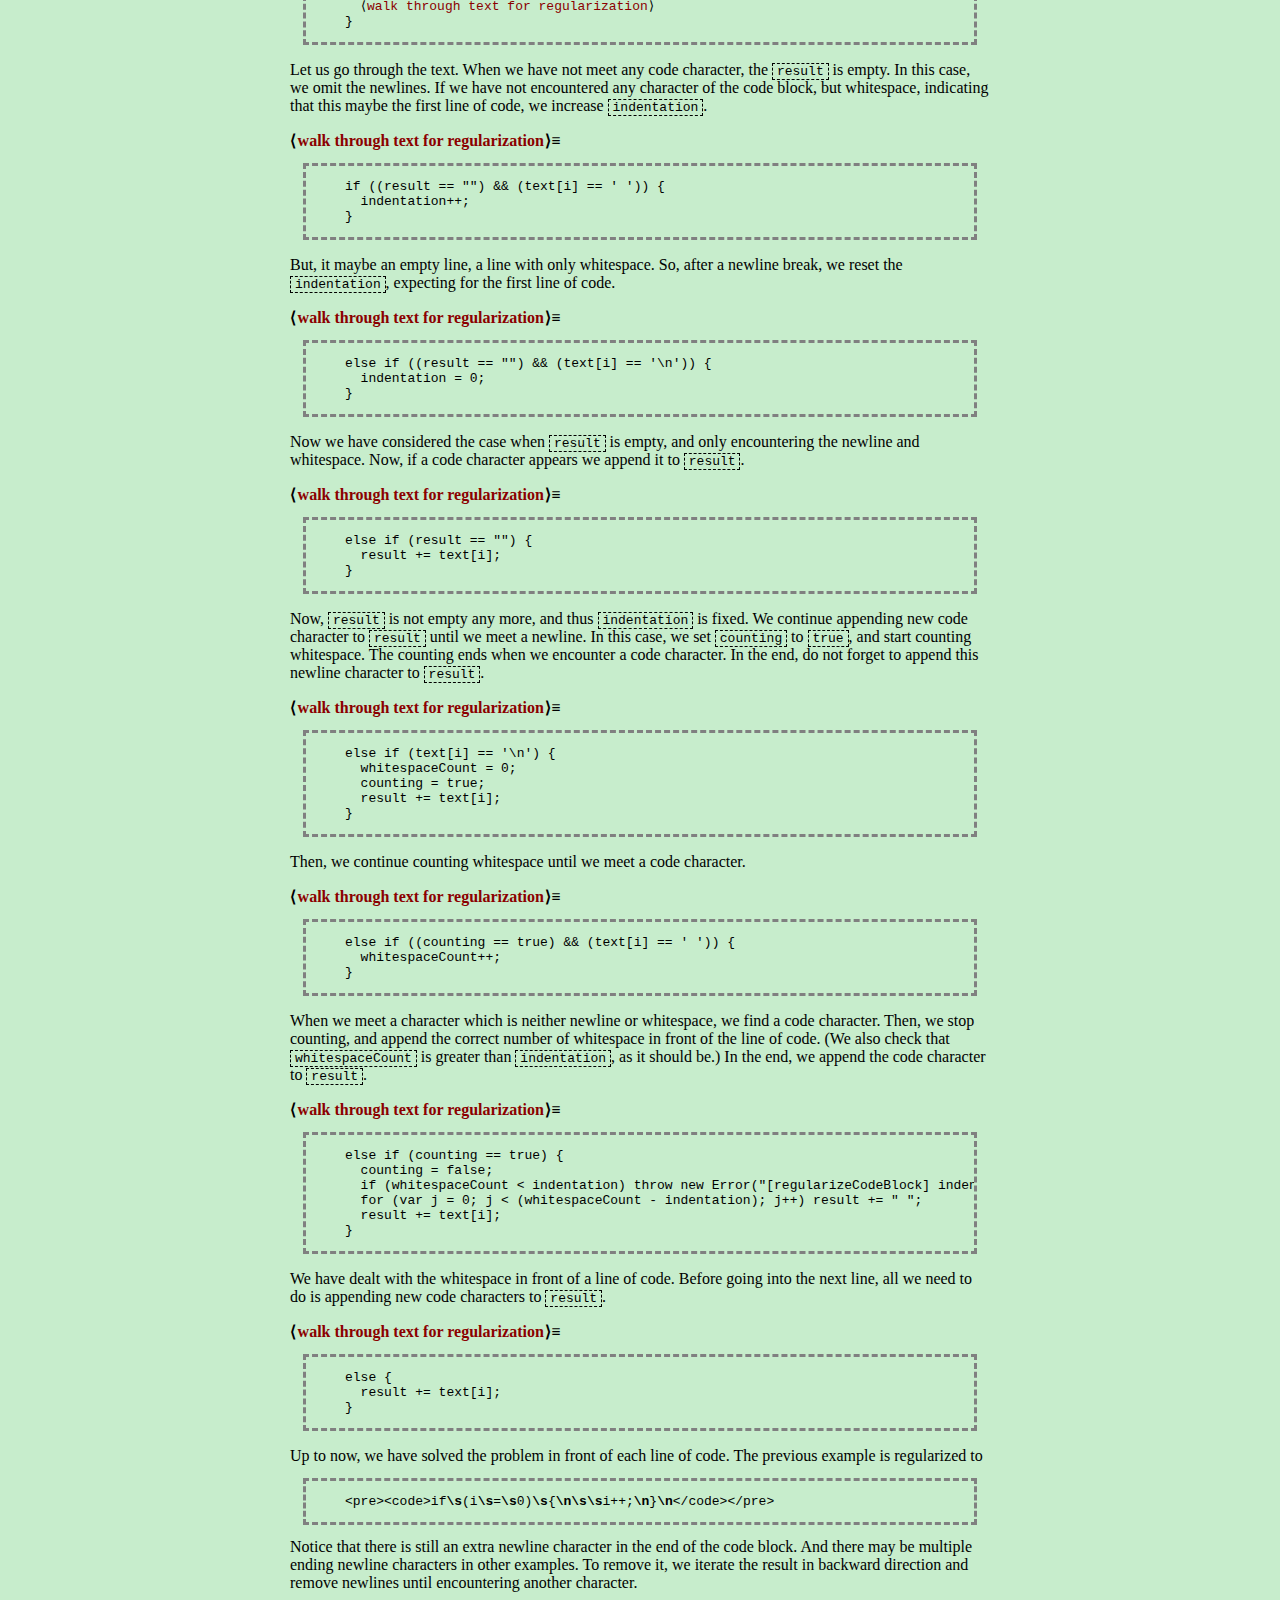
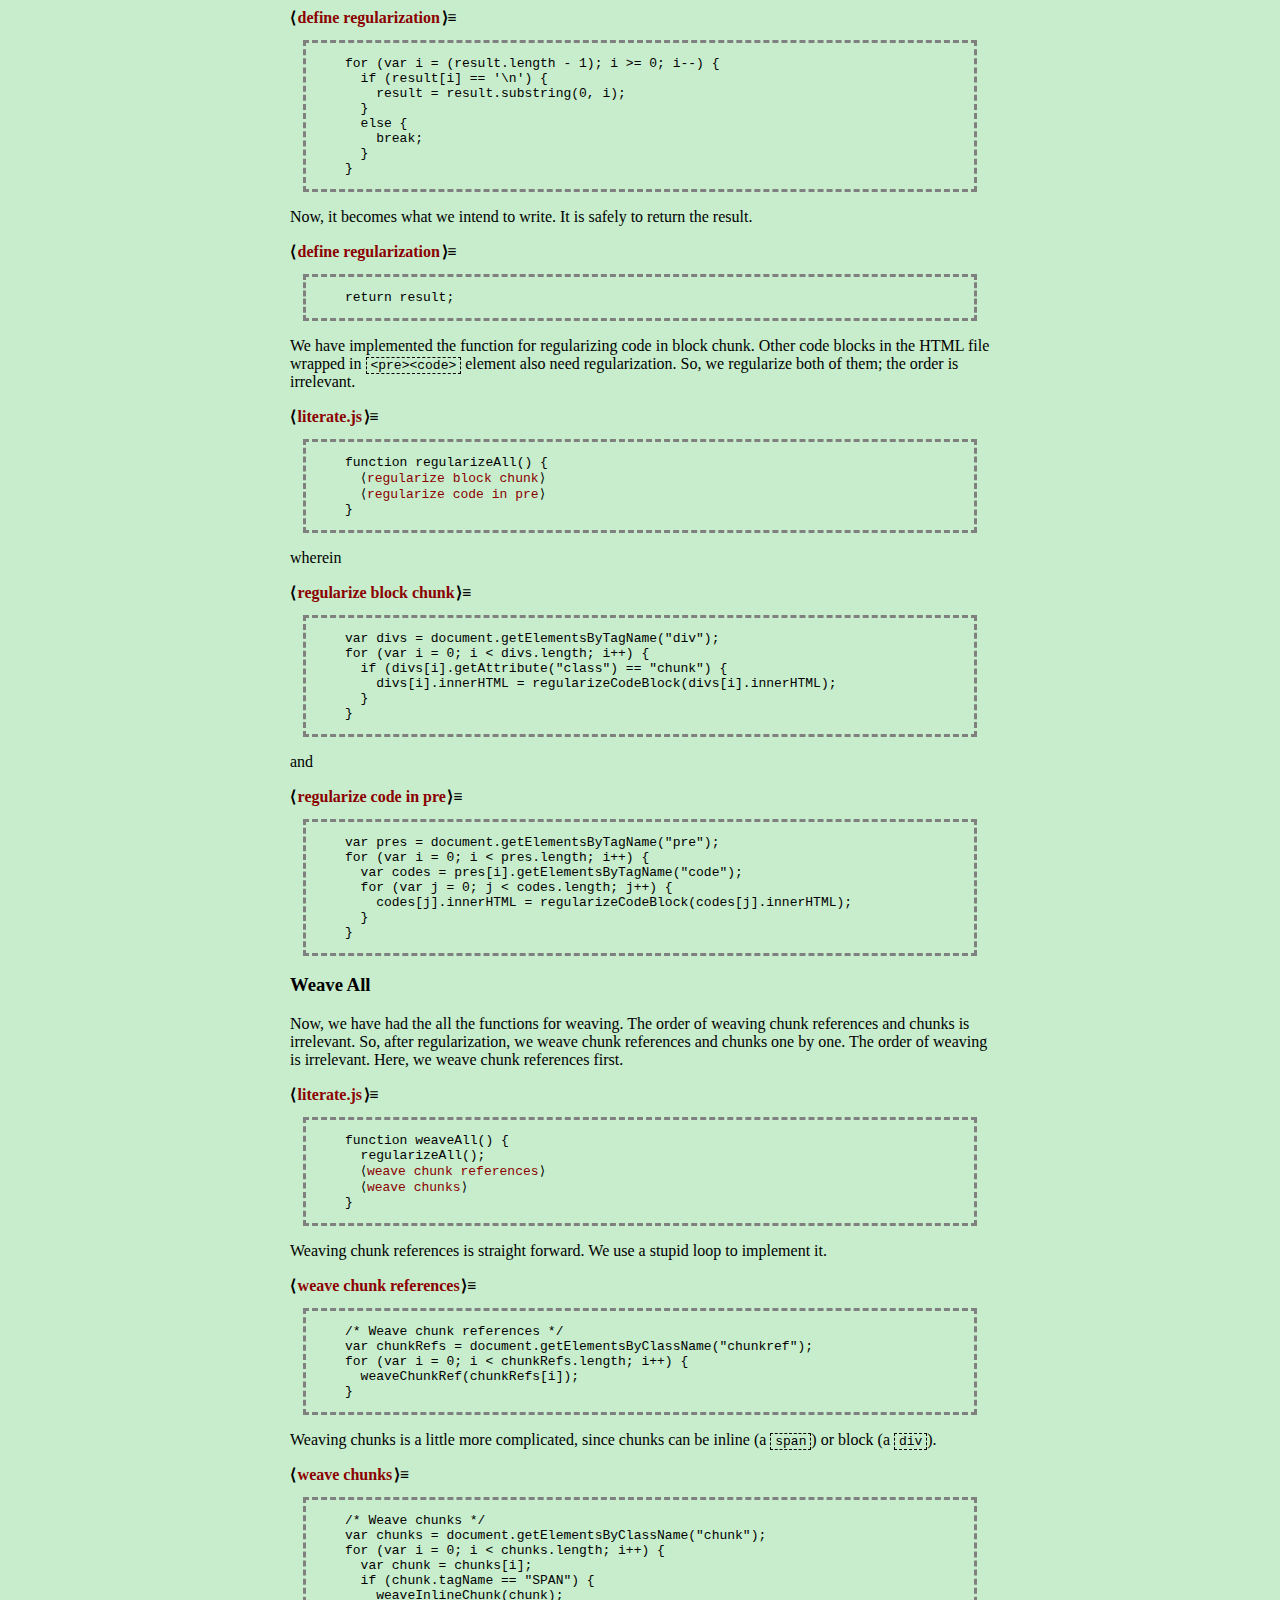
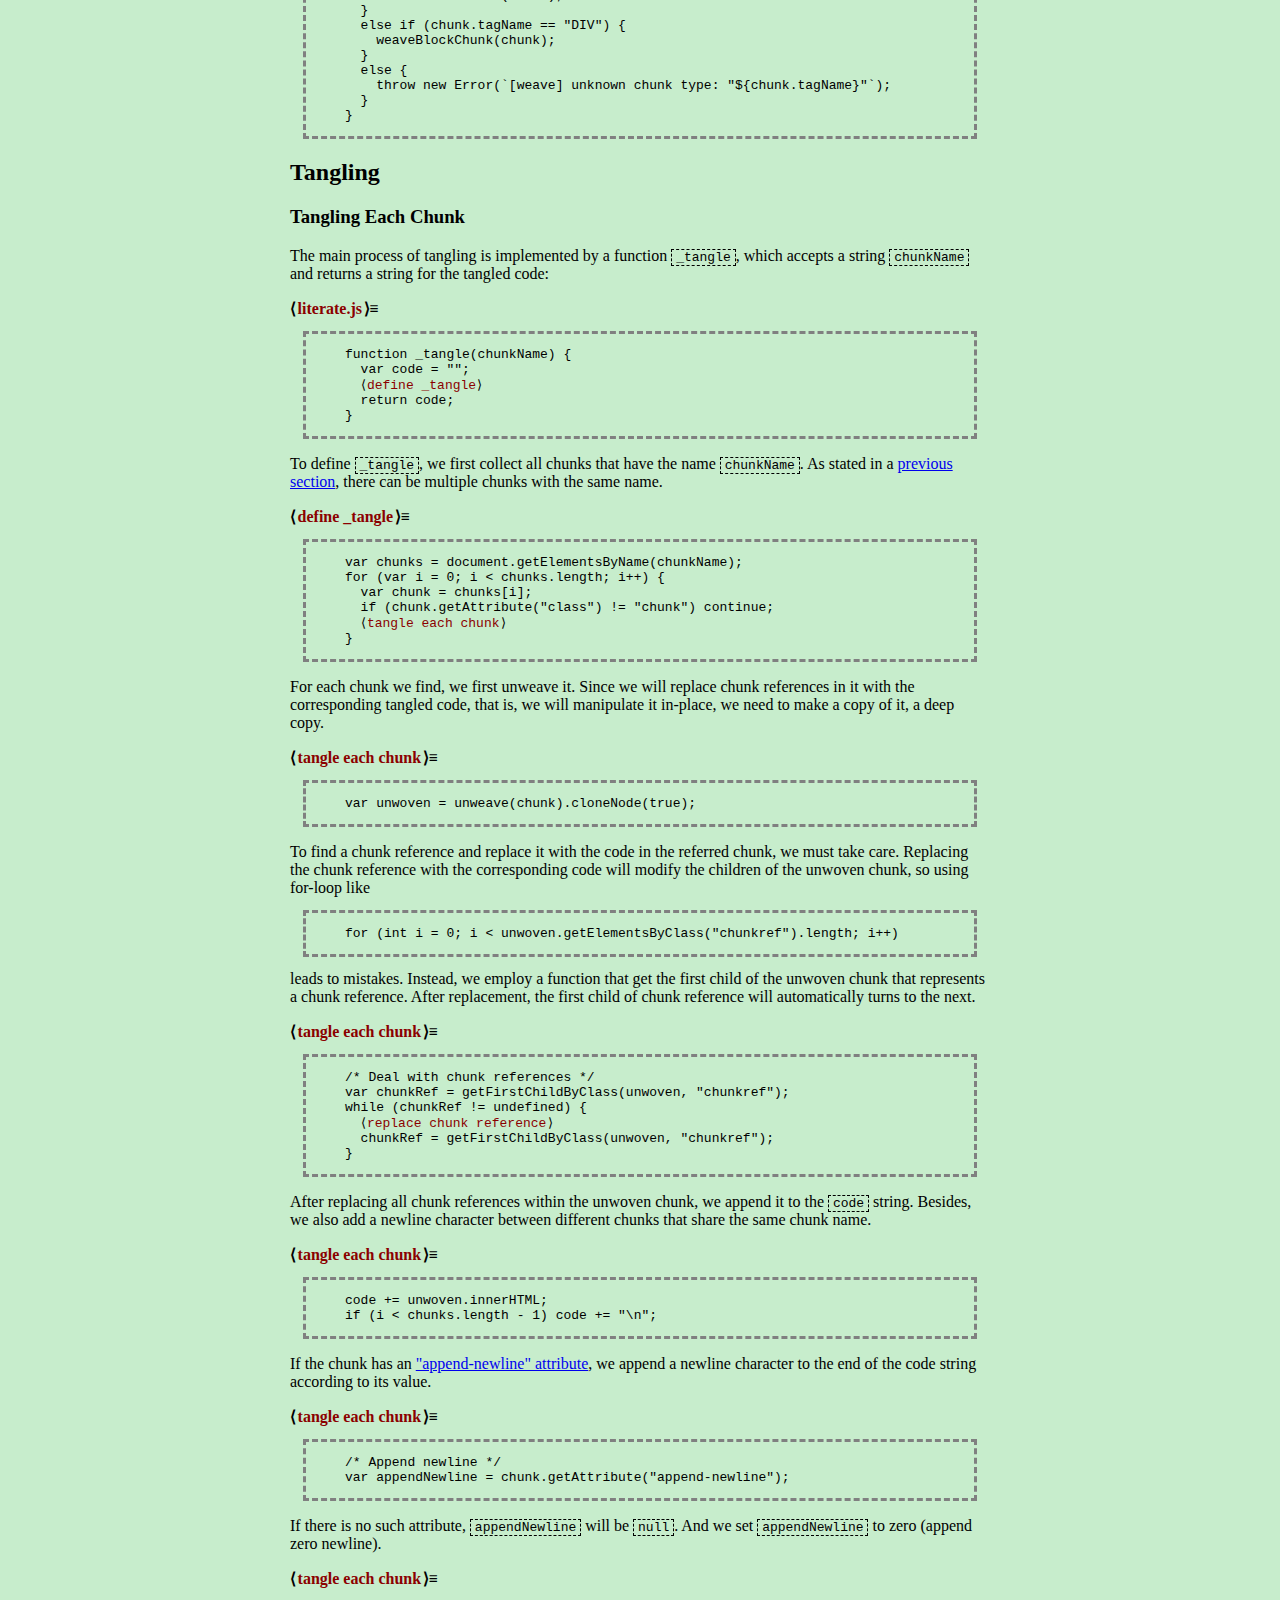
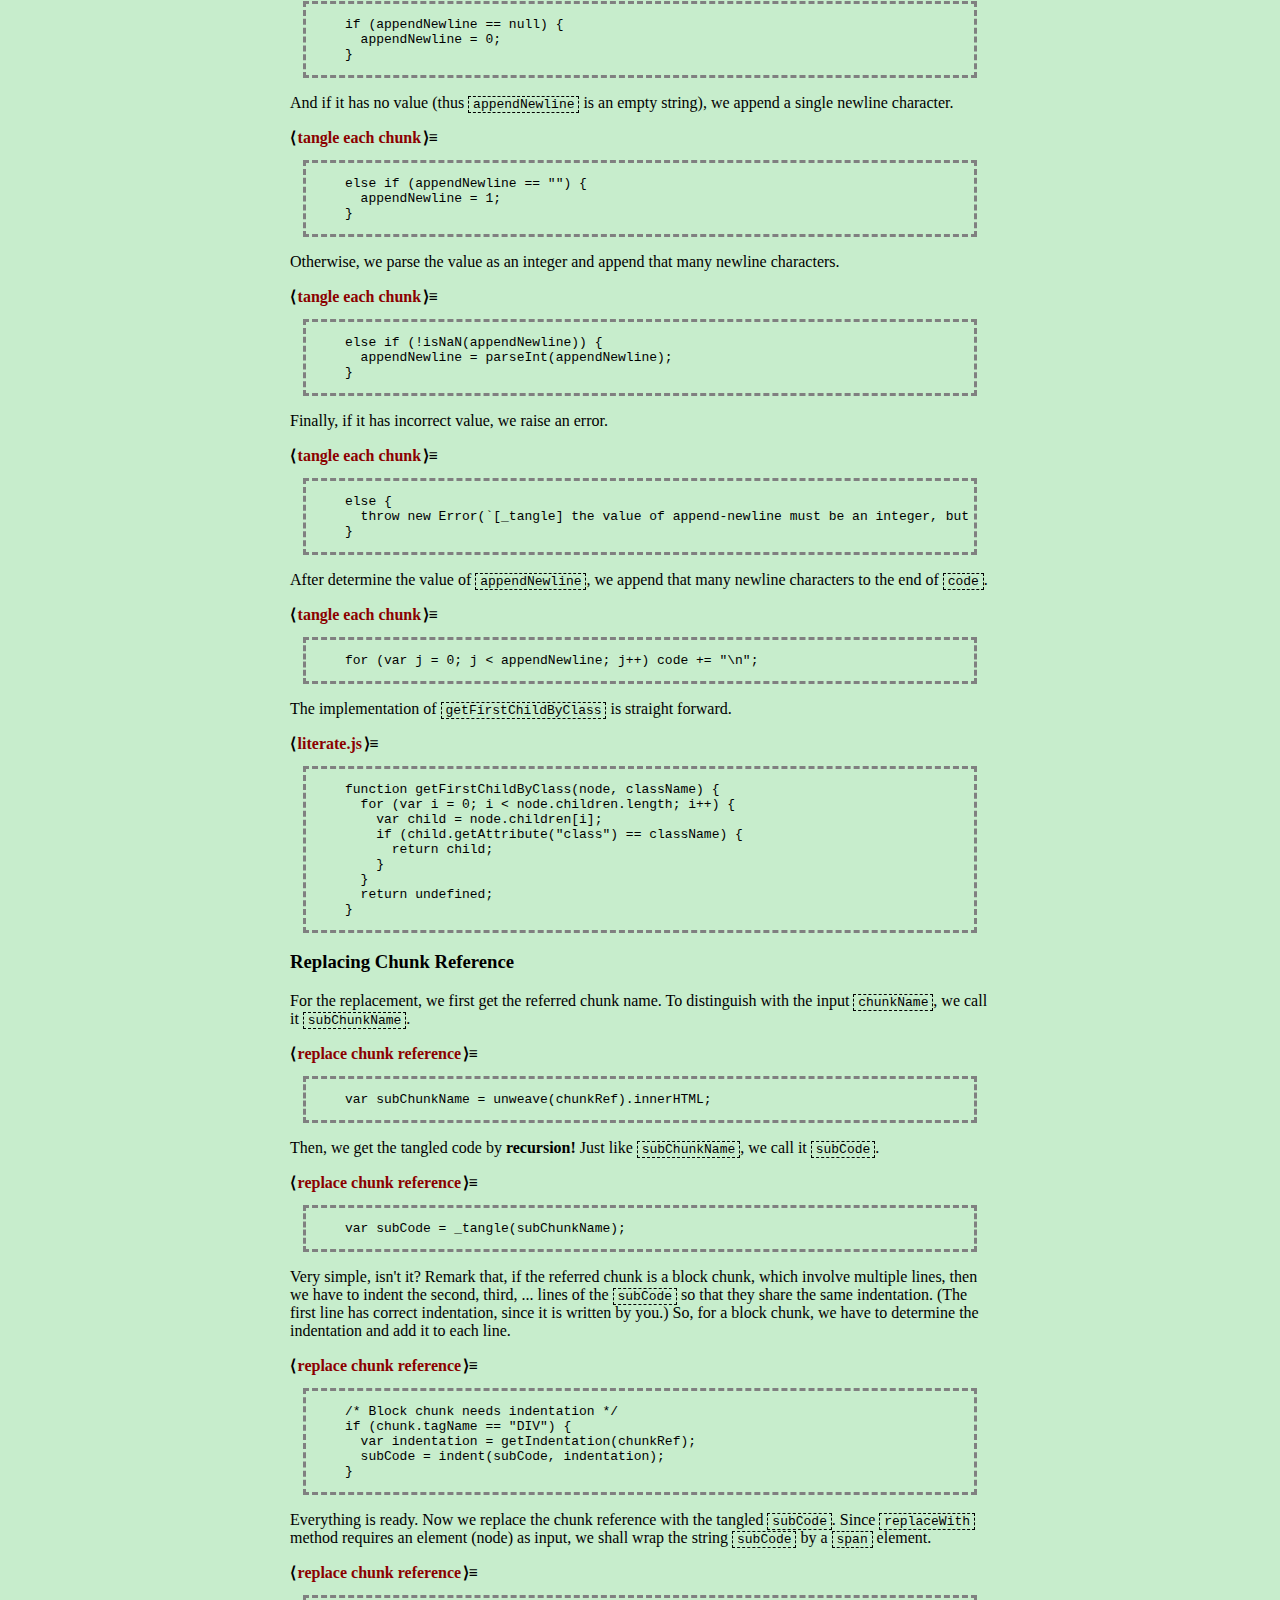
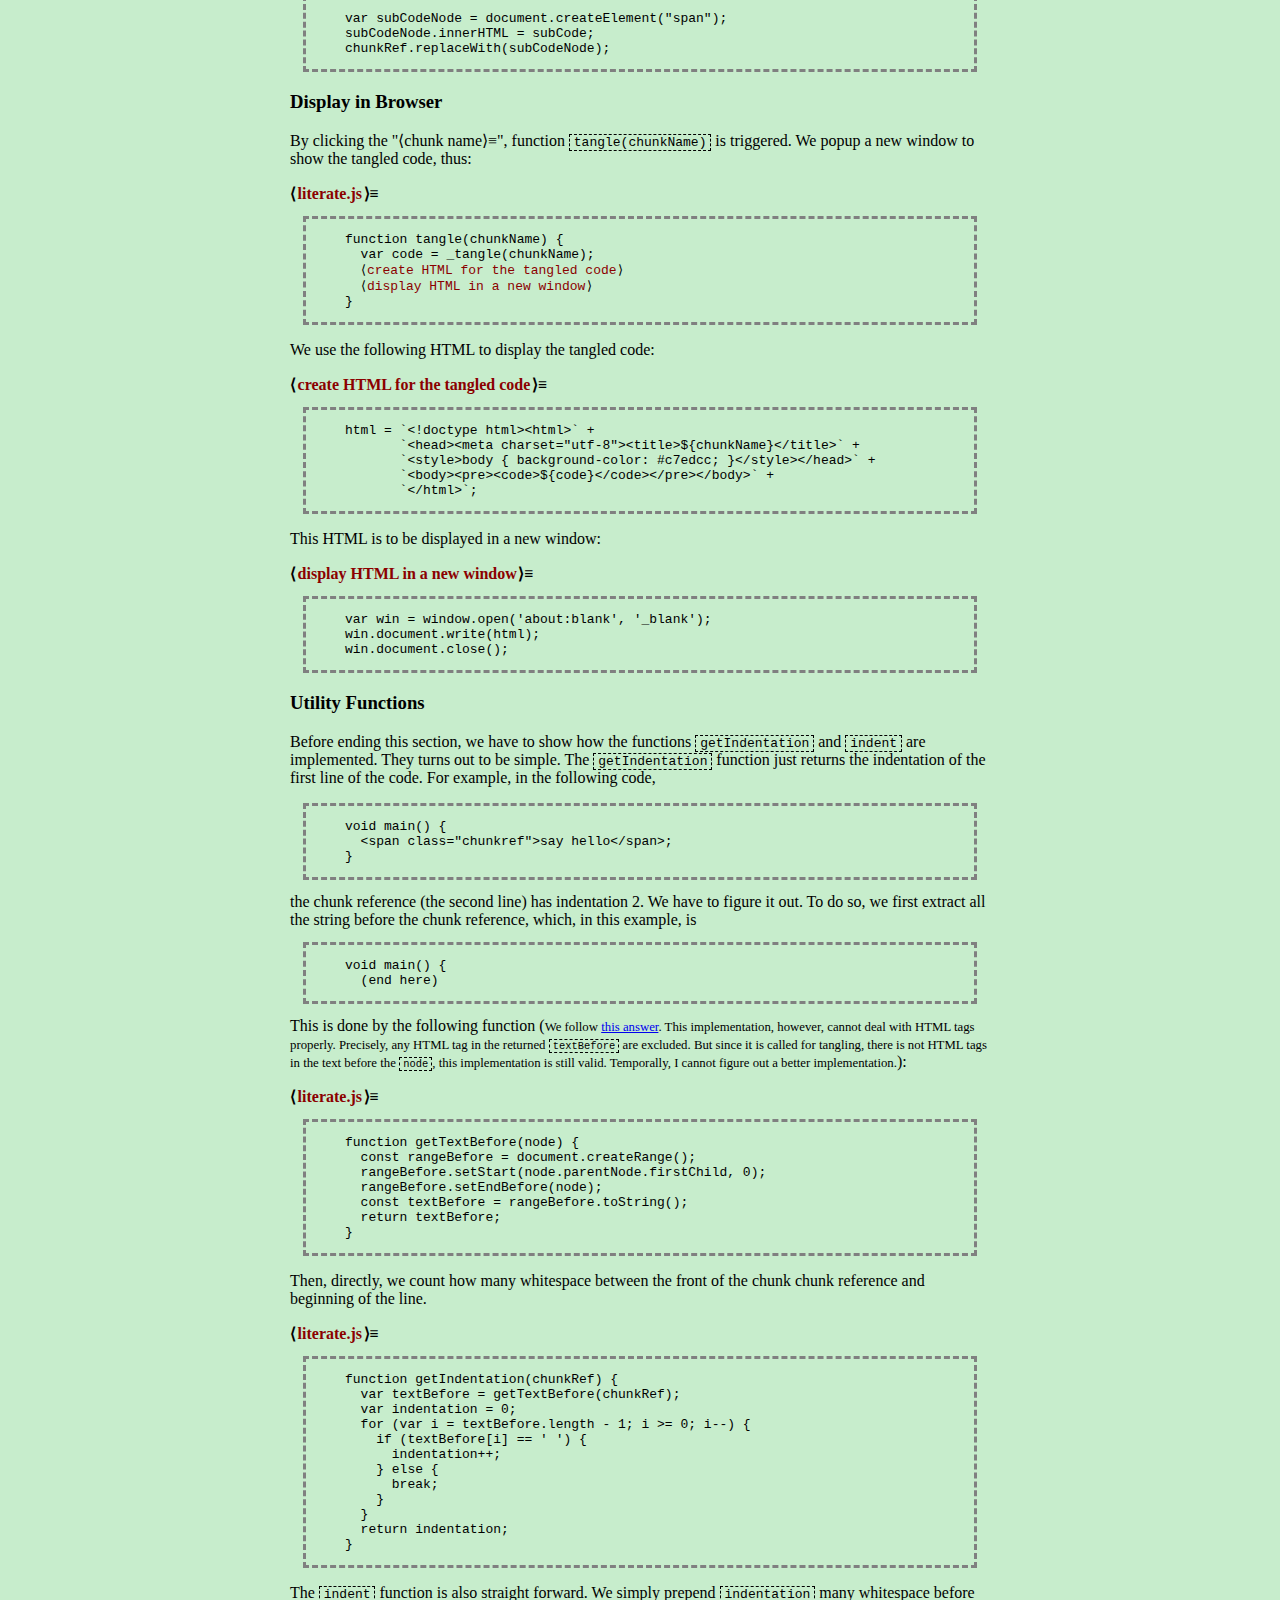
==== commit c782574b: "Rename functions: regularize -> regularizeAll weave -> weaveAll." ====
--- a/literate.html
+++ b/literate.html
@@ -592,7 +592,7 @@
       element also need regularization. So, we regularize both of them; the order
       is irrelevant.
       <div class="chunk" name="literate.js" append-newline>
-        function regularize() {
+        function regularizeAll() {
           <span class="chunkref">regularize block chunk</span>
           <span class="chunkref">regularize code in pre</span>
         }
@@ -624,8 +624,8 @@
     chunk references and chunks one by one. The order of weaving is irrelevant.
     Here, we weave chunk references first.
     <div class="chunk" name="literate.js" append-newline>
-      function weave() {
-        regularize();
+      function weaveAll() {
+        regularizeAll();
         <span class="chunkref">weave chunk references</span>
         <span class="chunkref">weave chunks</span>
       }
@@ -904,10 +904,10 @@
       Congratulations! You are in the end of this journey. Everything left is to
       weave this HTML file when it is loaded in your browser.
       (Recall that <a href="#regularize-code-block">regularization</a> has been
-      included as a part of <code><a href="#weave-all">weave</a></code>.)
+      included as a part of <code><a href="#weave-all">weaveAll</a></code>.)
       <div class="chunk" name="literate.js">
         onload = () => {
-          weave();
+          weaveAll();
         }
       </div>
       Up to now, we have completed the JavaScript code for literate programming.
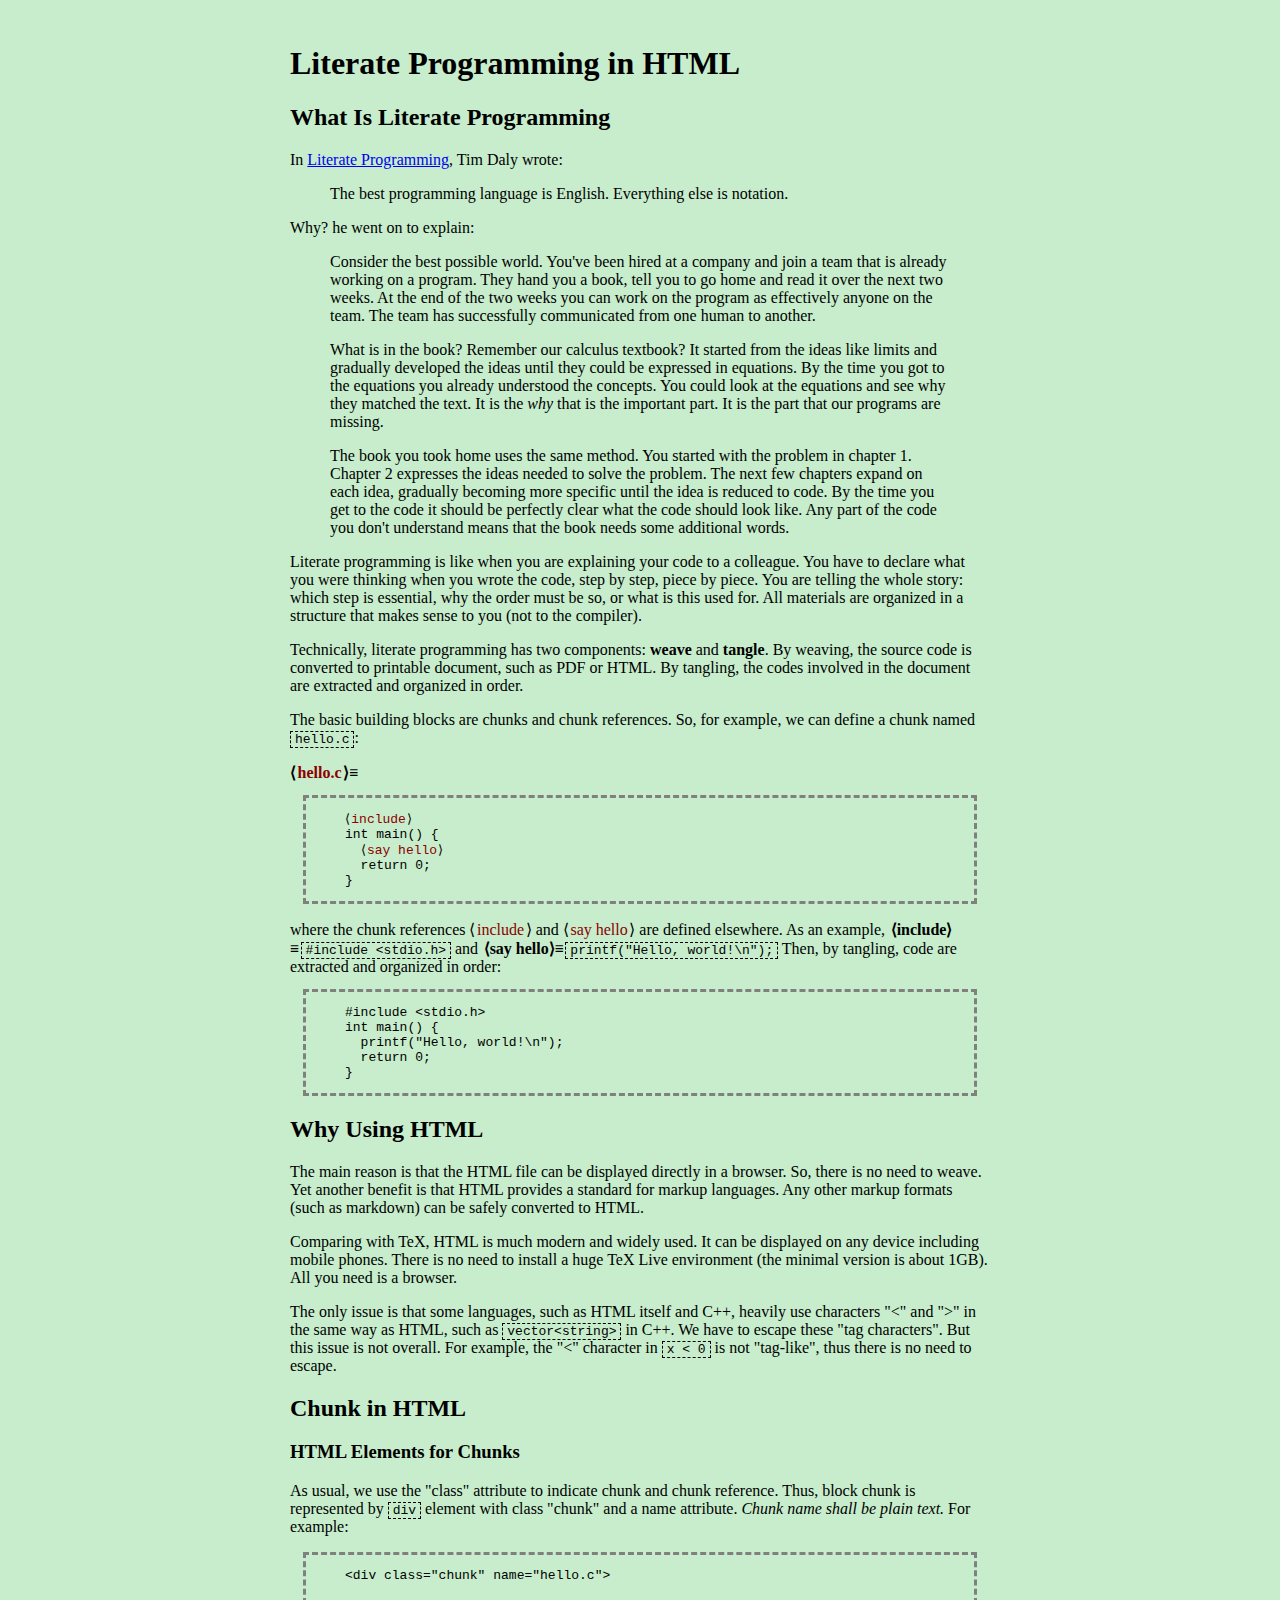
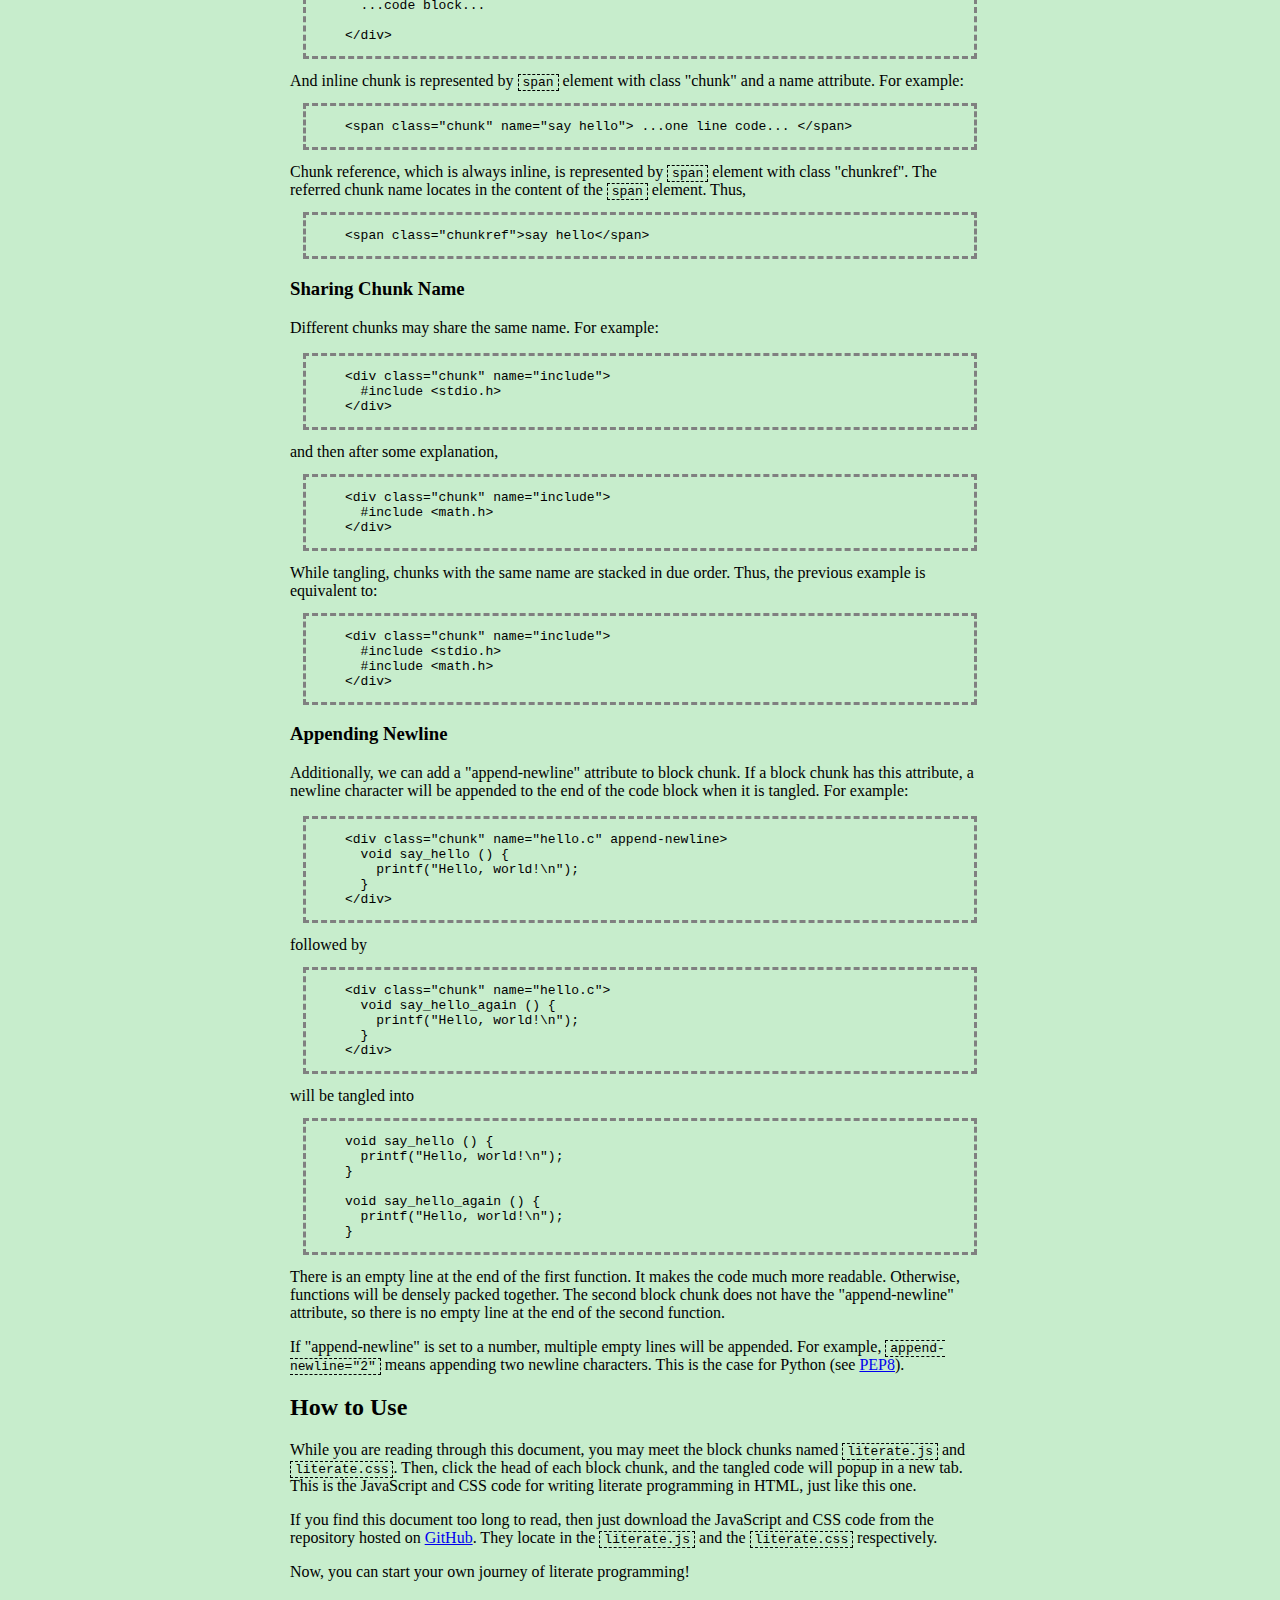
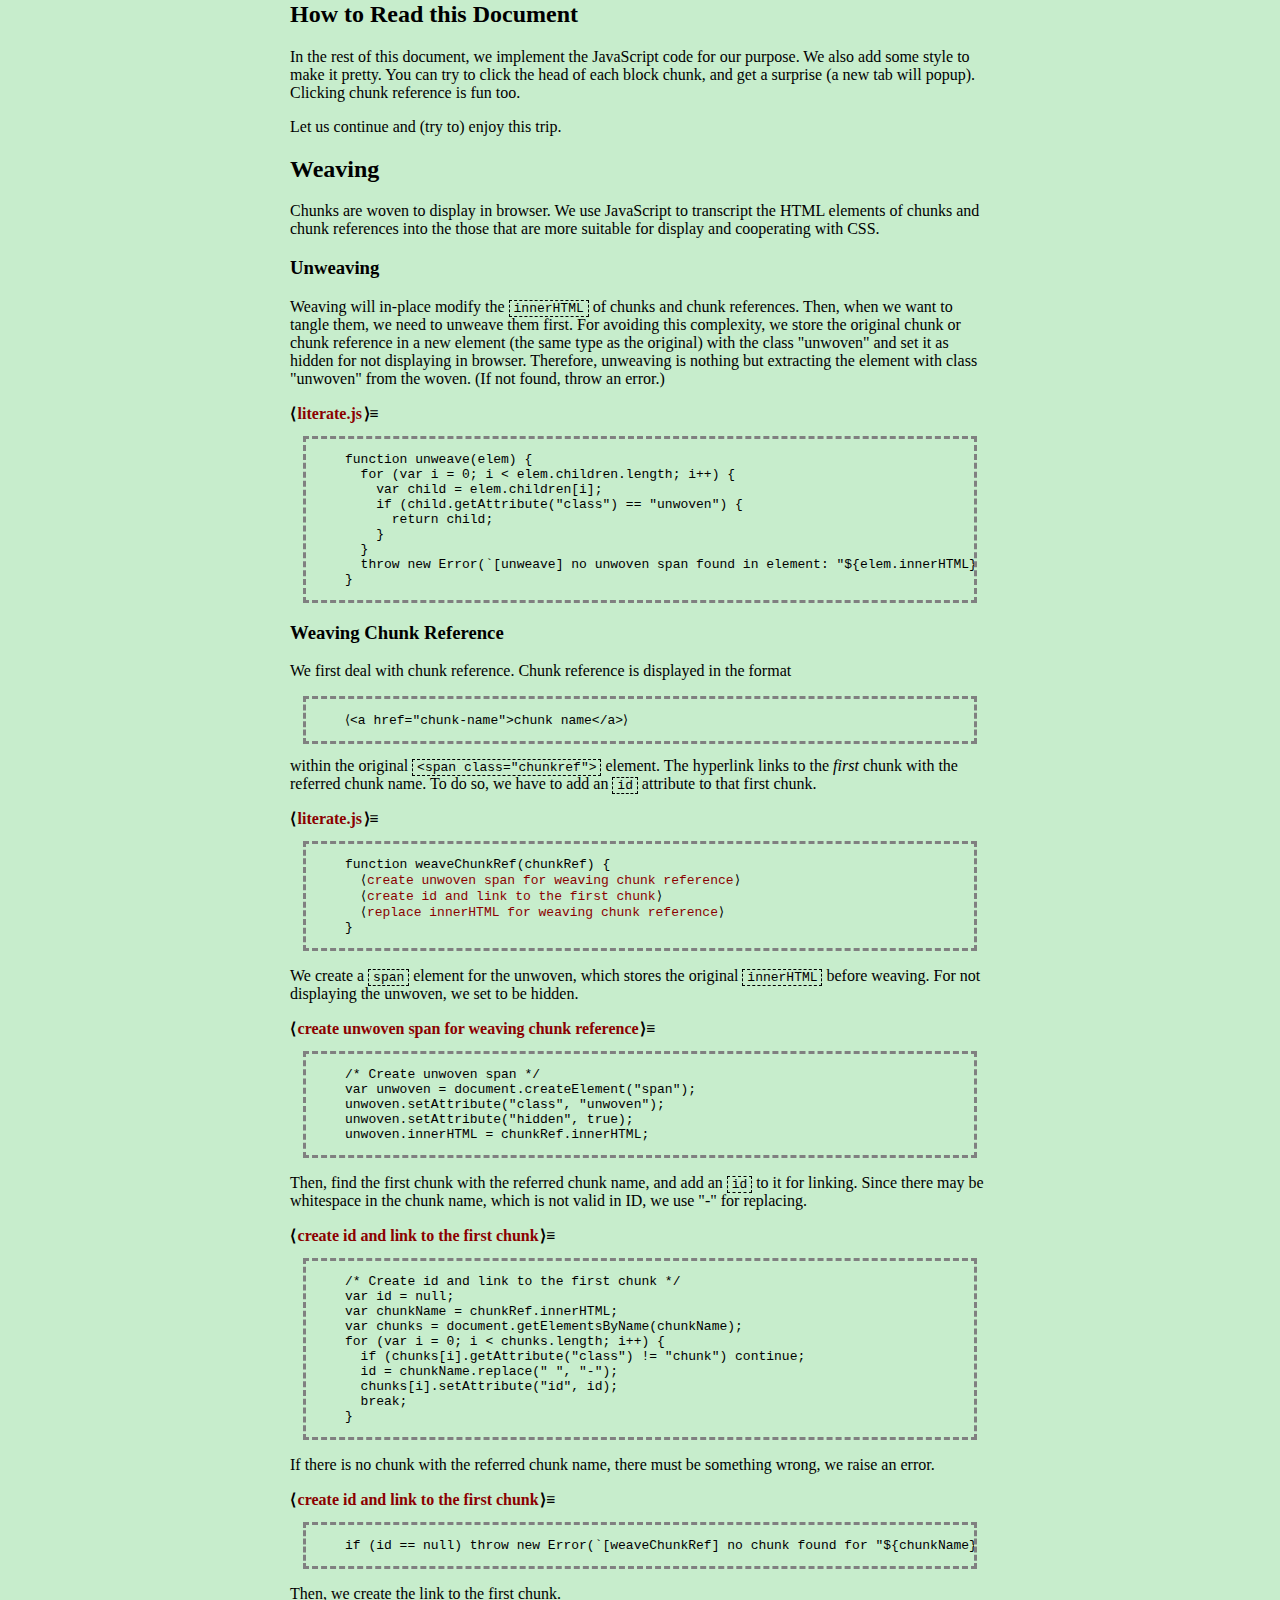
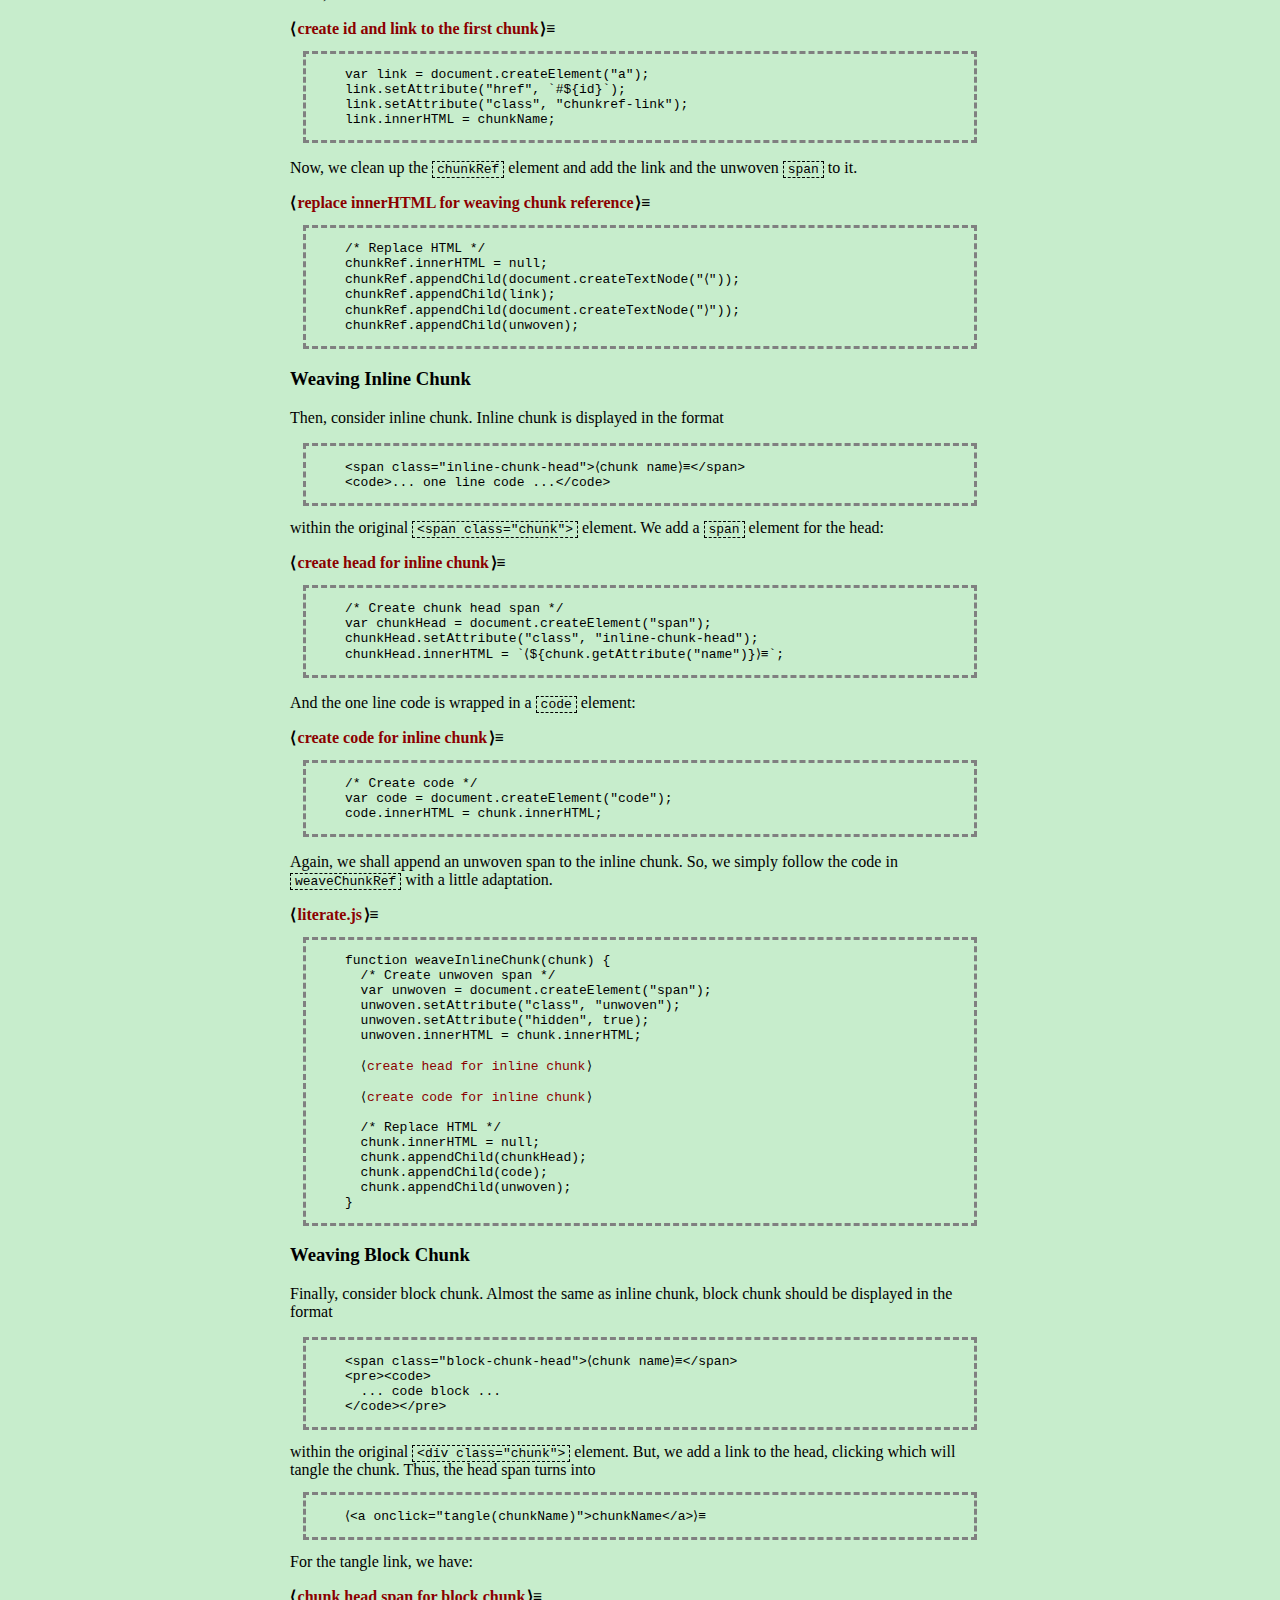
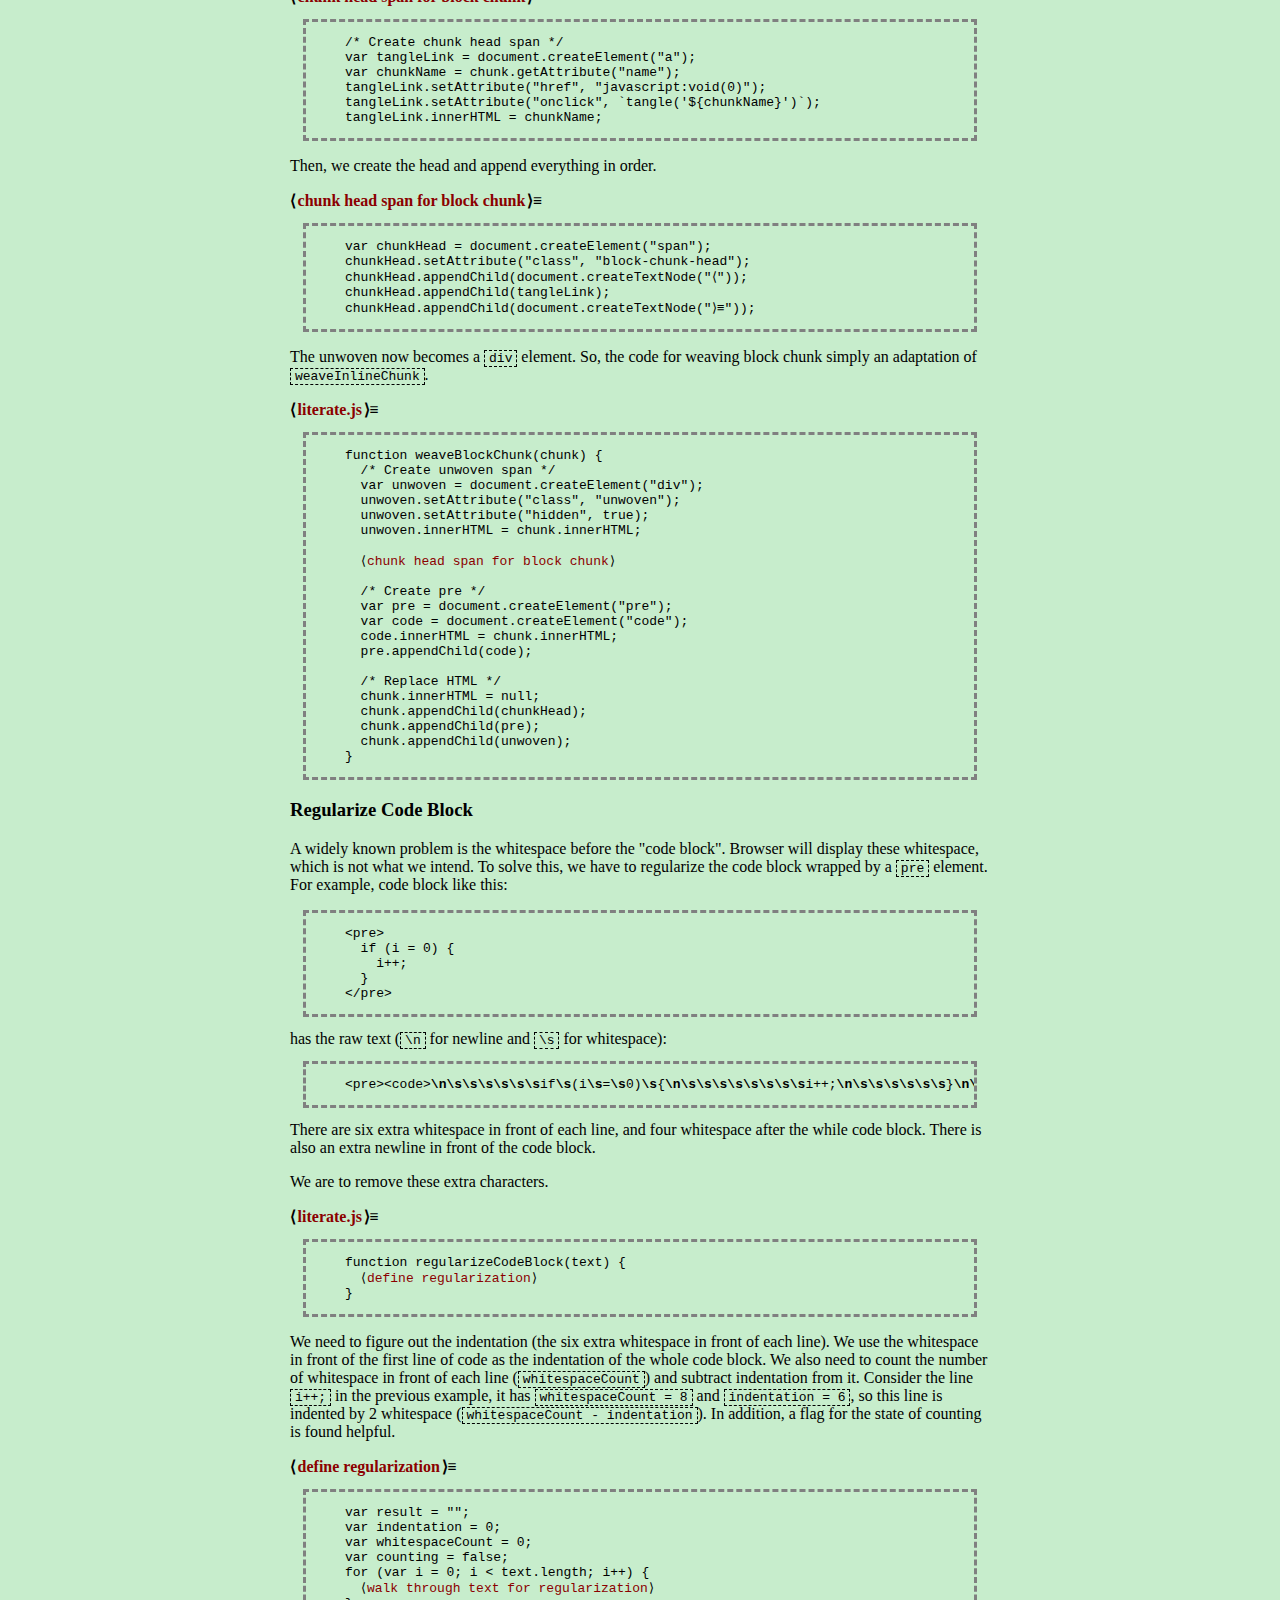
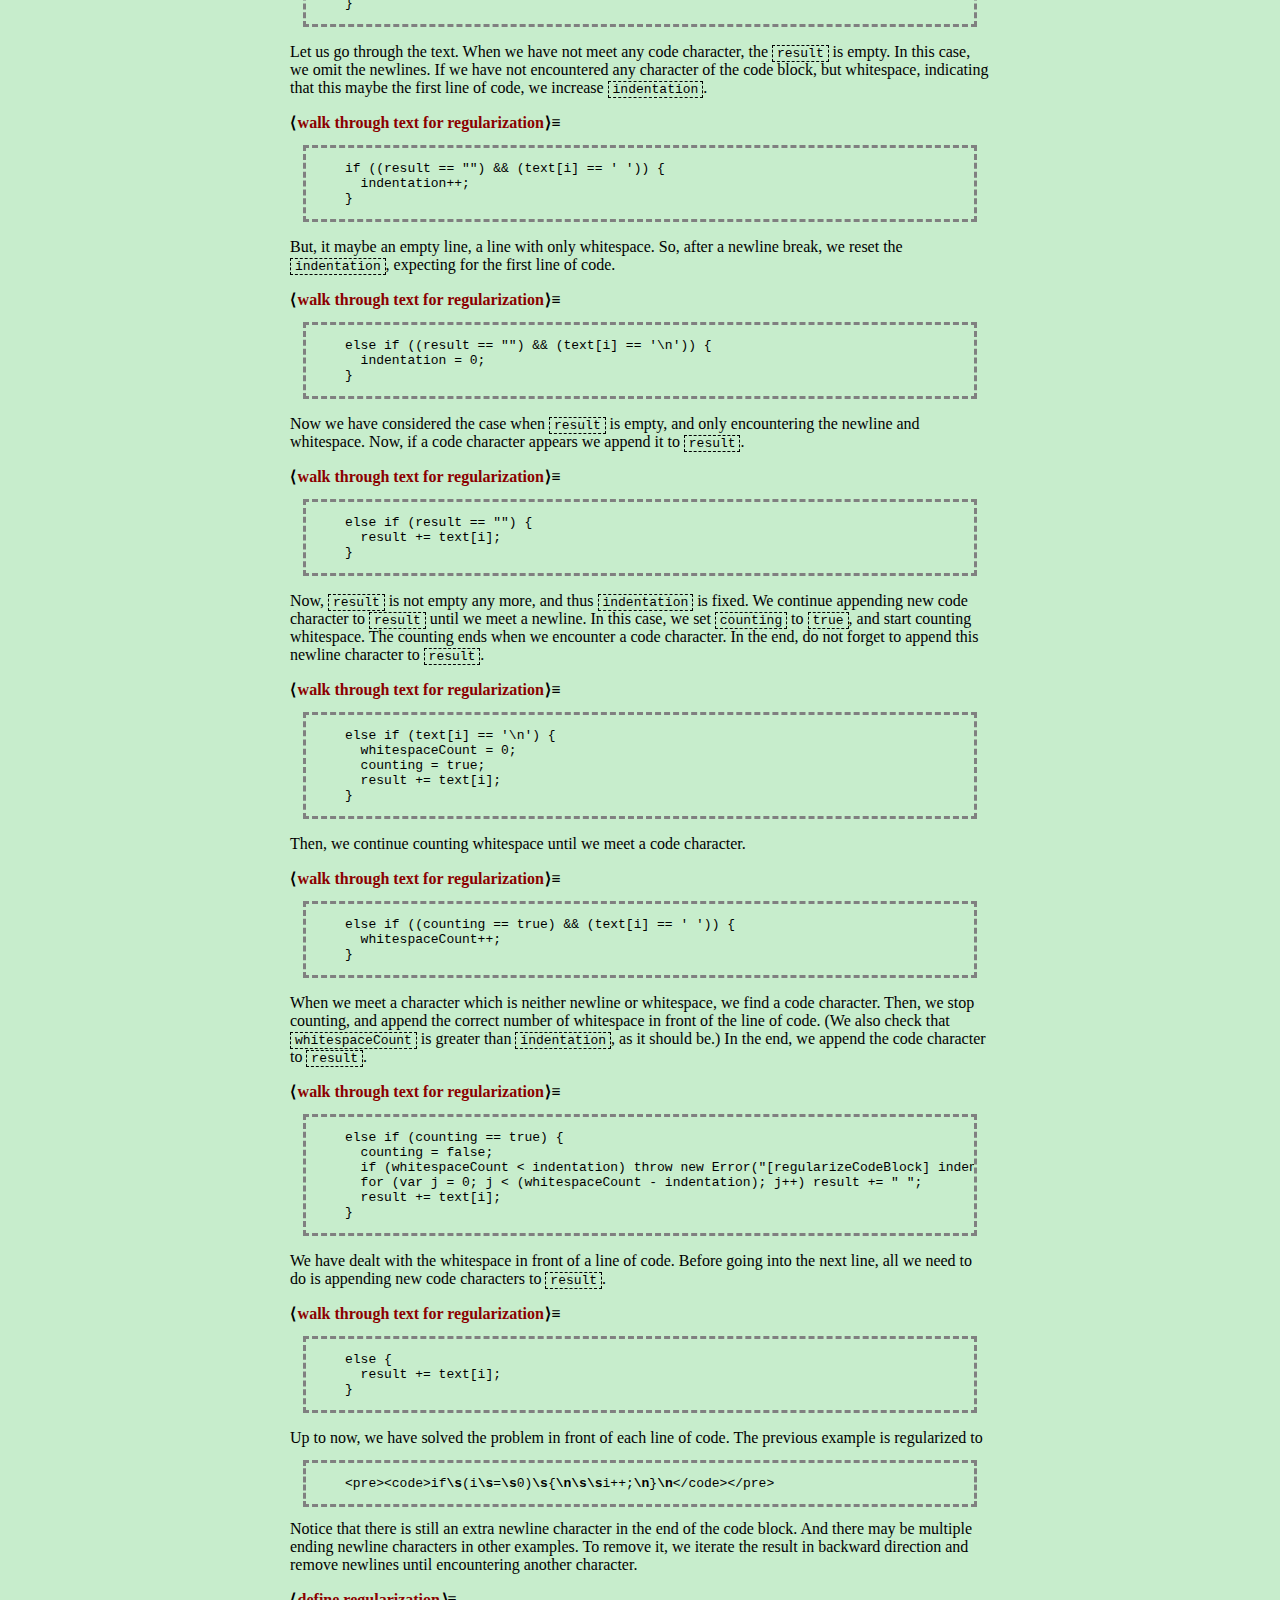
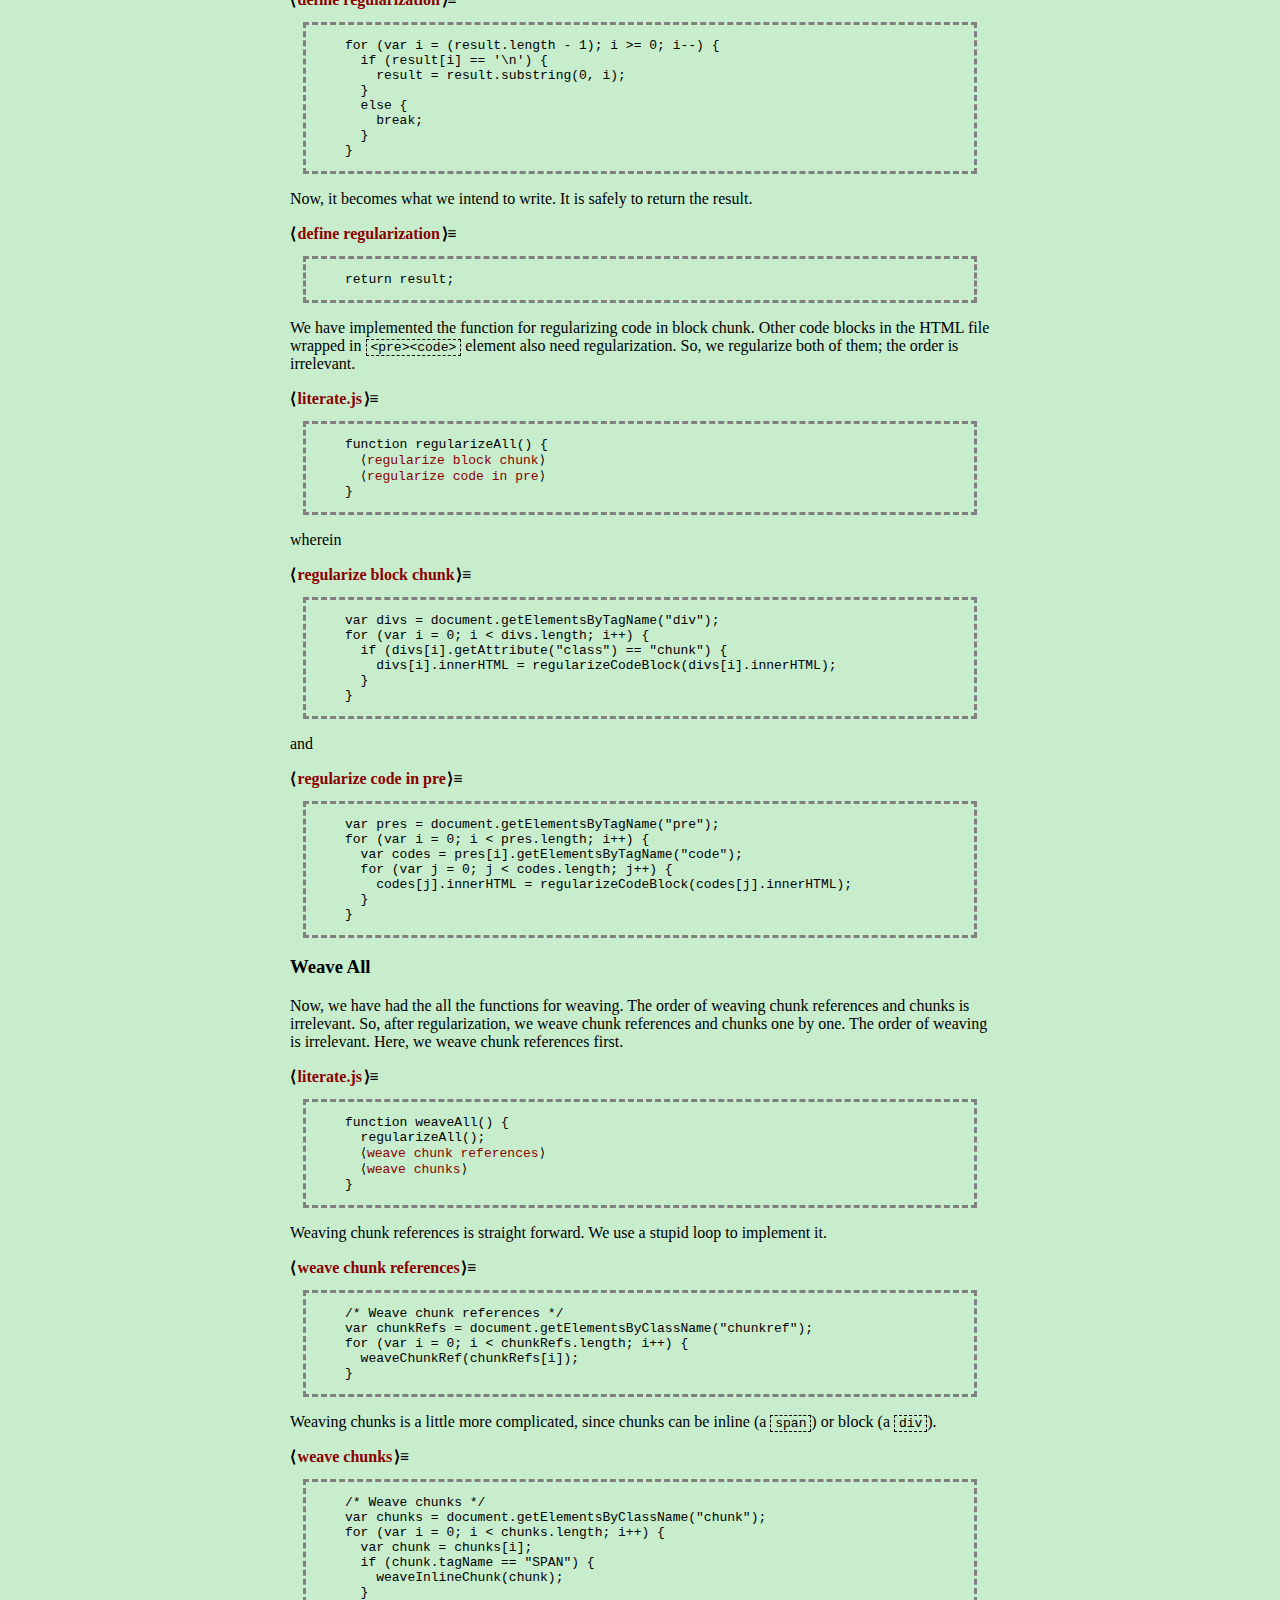
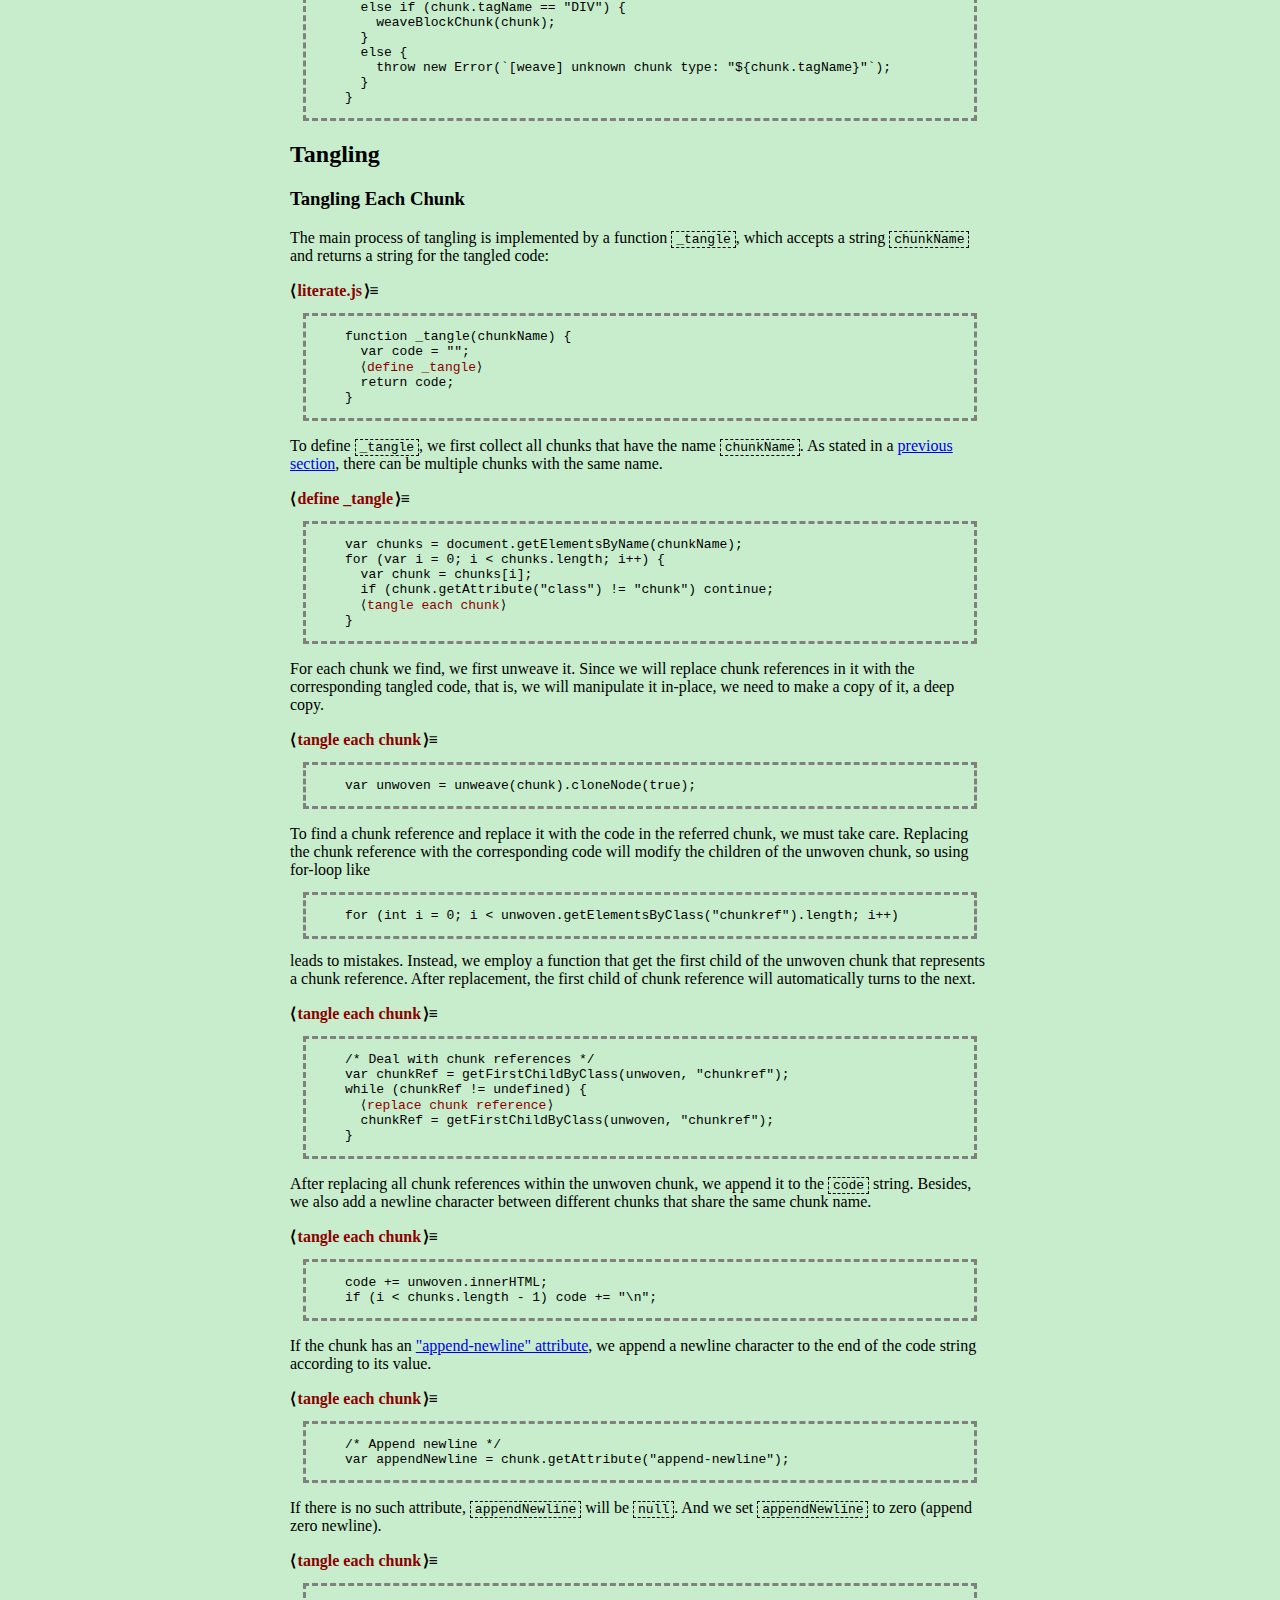
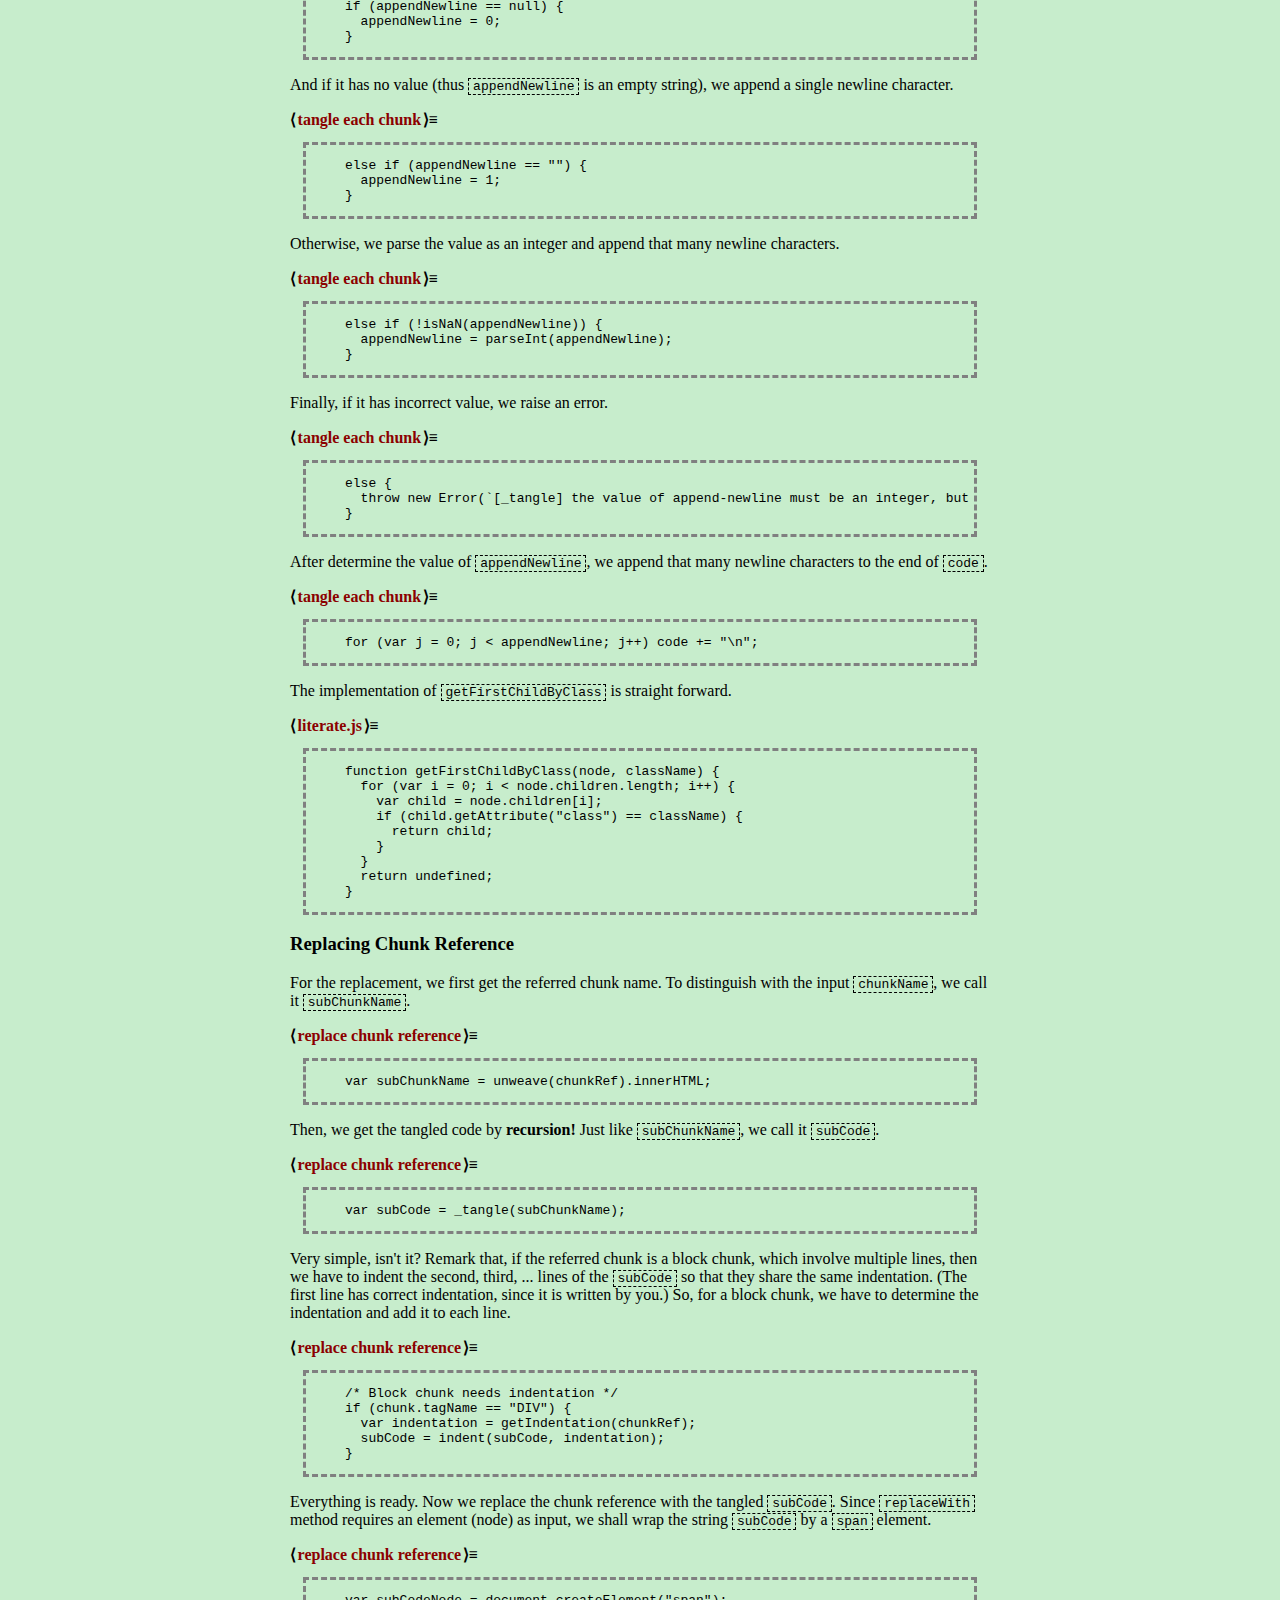
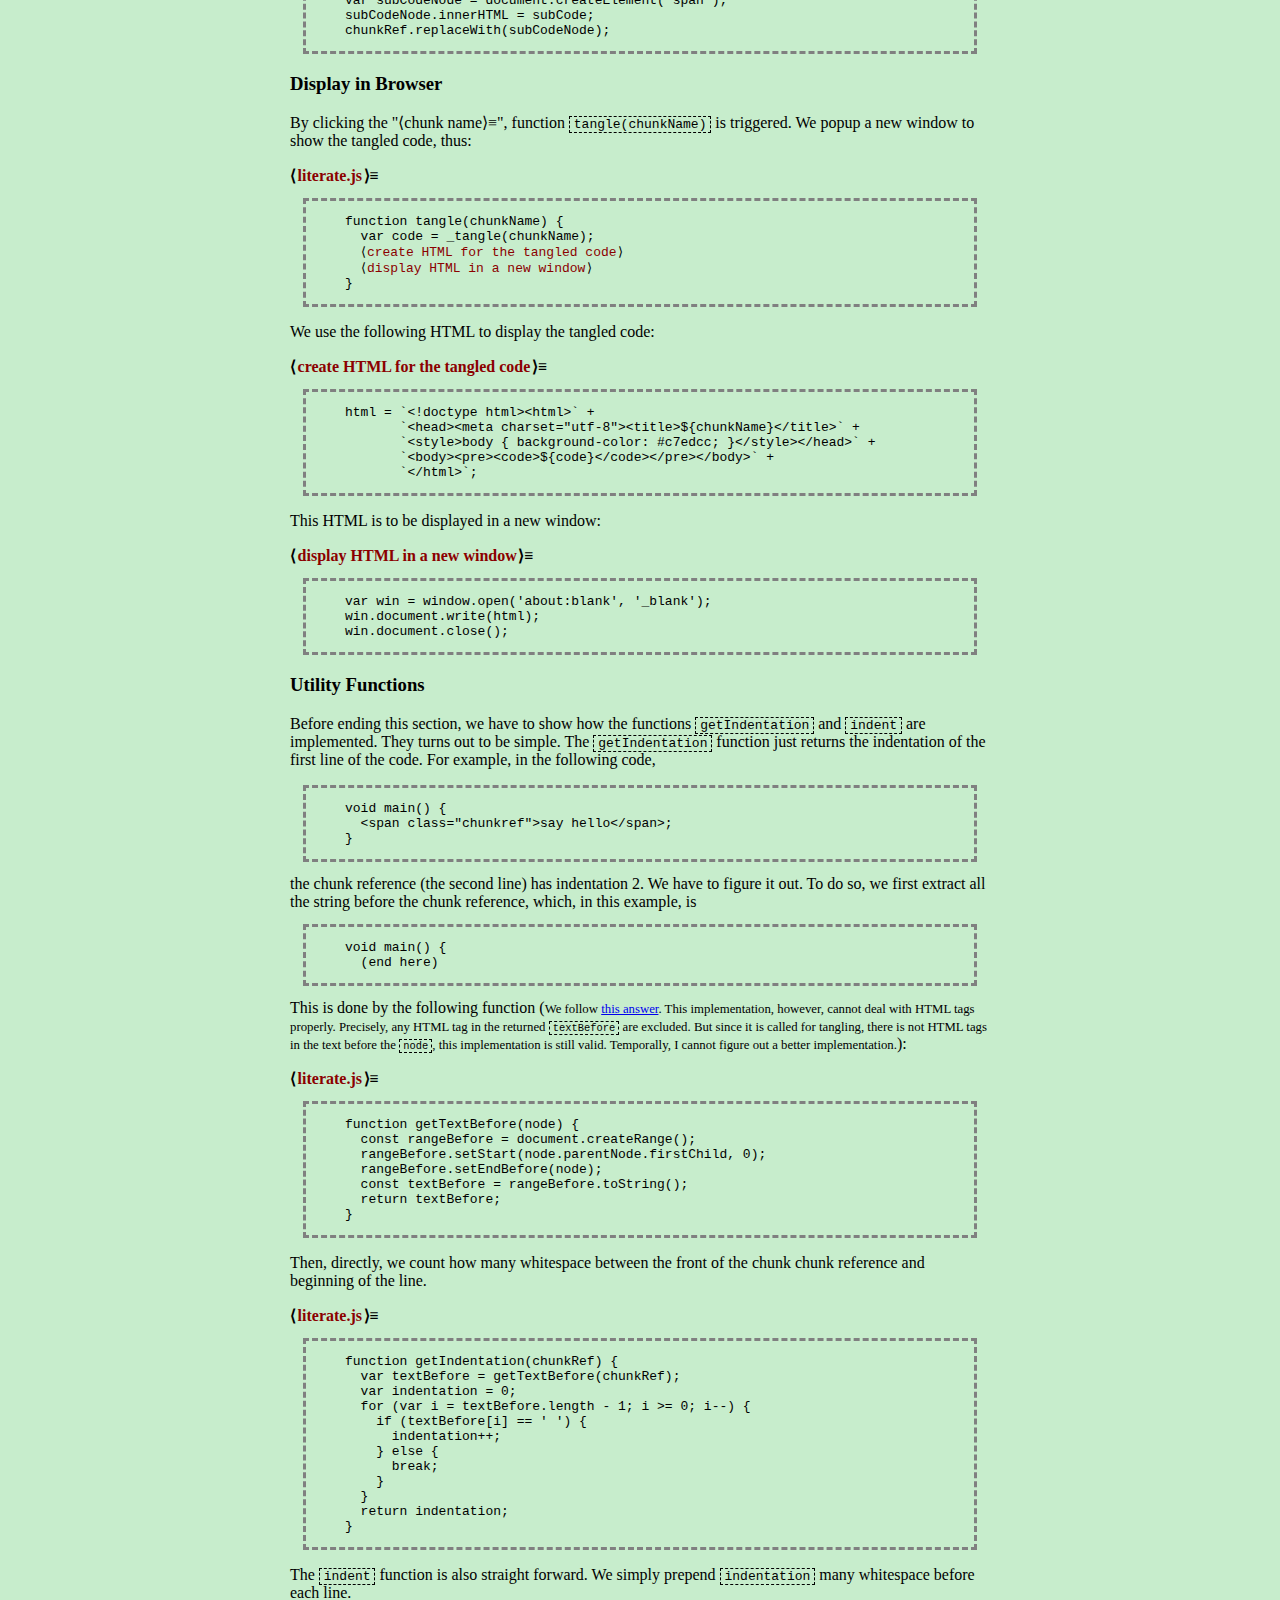
==== commit cfcf60a3: "Fix typo." ====
--- a/literate.html
+++ b/literate.html
@@ -1,8 +1,12 @@
 <!doctype html>
 <html>
   <head>
-    <meta charset="utf-8">
-    <meta name="viewport" content="width=device-width, initial-scale=1">
+    <meta charset="utf-8"/>
+    <meta name="viewport" content="width=device-width, initial-scale=1"/>
+
+    <meta name="version" content="1.0"/>
+    <meta name="author" content="shuiruge@hotmail.com"/>
+    <meta name="repository" content="https://github.com/shuiruge/literate.html"/>
 
     <title>Literate Programming in HTML</title>
 
@@ -20,7 +24,7 @@
     </style>
 
     <!-- literate -->
-    <link rel="stylesheet" type="text/css" href="literate.css">
+    <link rel="stylesheet" type="text/css" href="literate.css"/>
     <script type="text/javascript" src="literate.js"></script>
   </head>
 
@@ -77,13 +81,7 @@
     </p>
     <p>
       The basic building blocks are chunks and chunk references.
-      
-      A <strong>chunk</strong> is a piece of code assigned with a name, called
-      <strong>chunk name</strong>. And a <strong>chunk reference</strong> refers
-      to a chunk by its name.
-
       So, for example, we can define a chunk named <code>hello.c</code>:
-
       <div class="chunk" name="hello.c">
         <span class="chunkref">include</span>
         int main() {
@@ -139,7 +137,7 @@
         &lt;div class="chunk" name="hello.c"&gt;
 
           ...code block...
-        
+
         &lt;/div&gt;
       </code></pre>
       And inline chunk is represented by <code>span</code> element with class "chunk"
@@ -912,7 +910,7 @@
       </div>
       Up to now, we have completed the JavaScript code for literate programming.
     </p>
-   
+
     <h2>Style</h2>
 
     <p>
